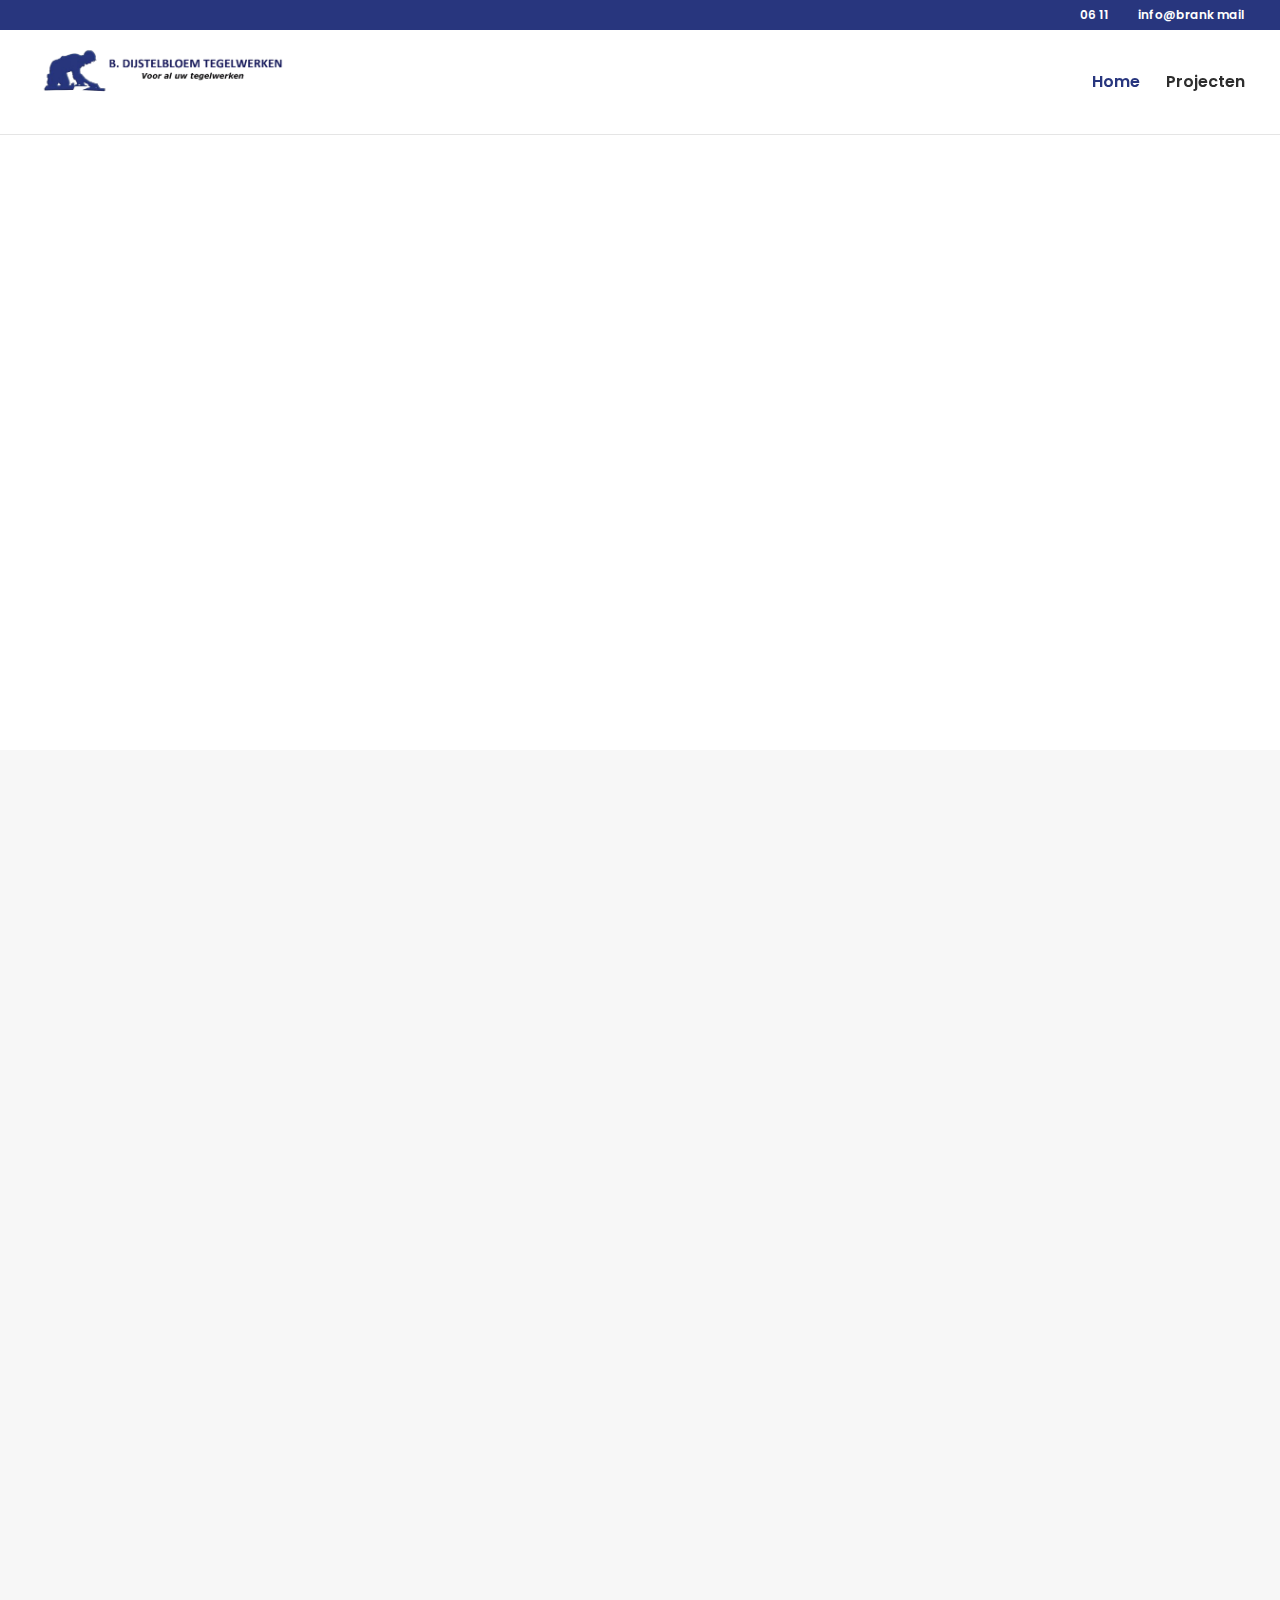
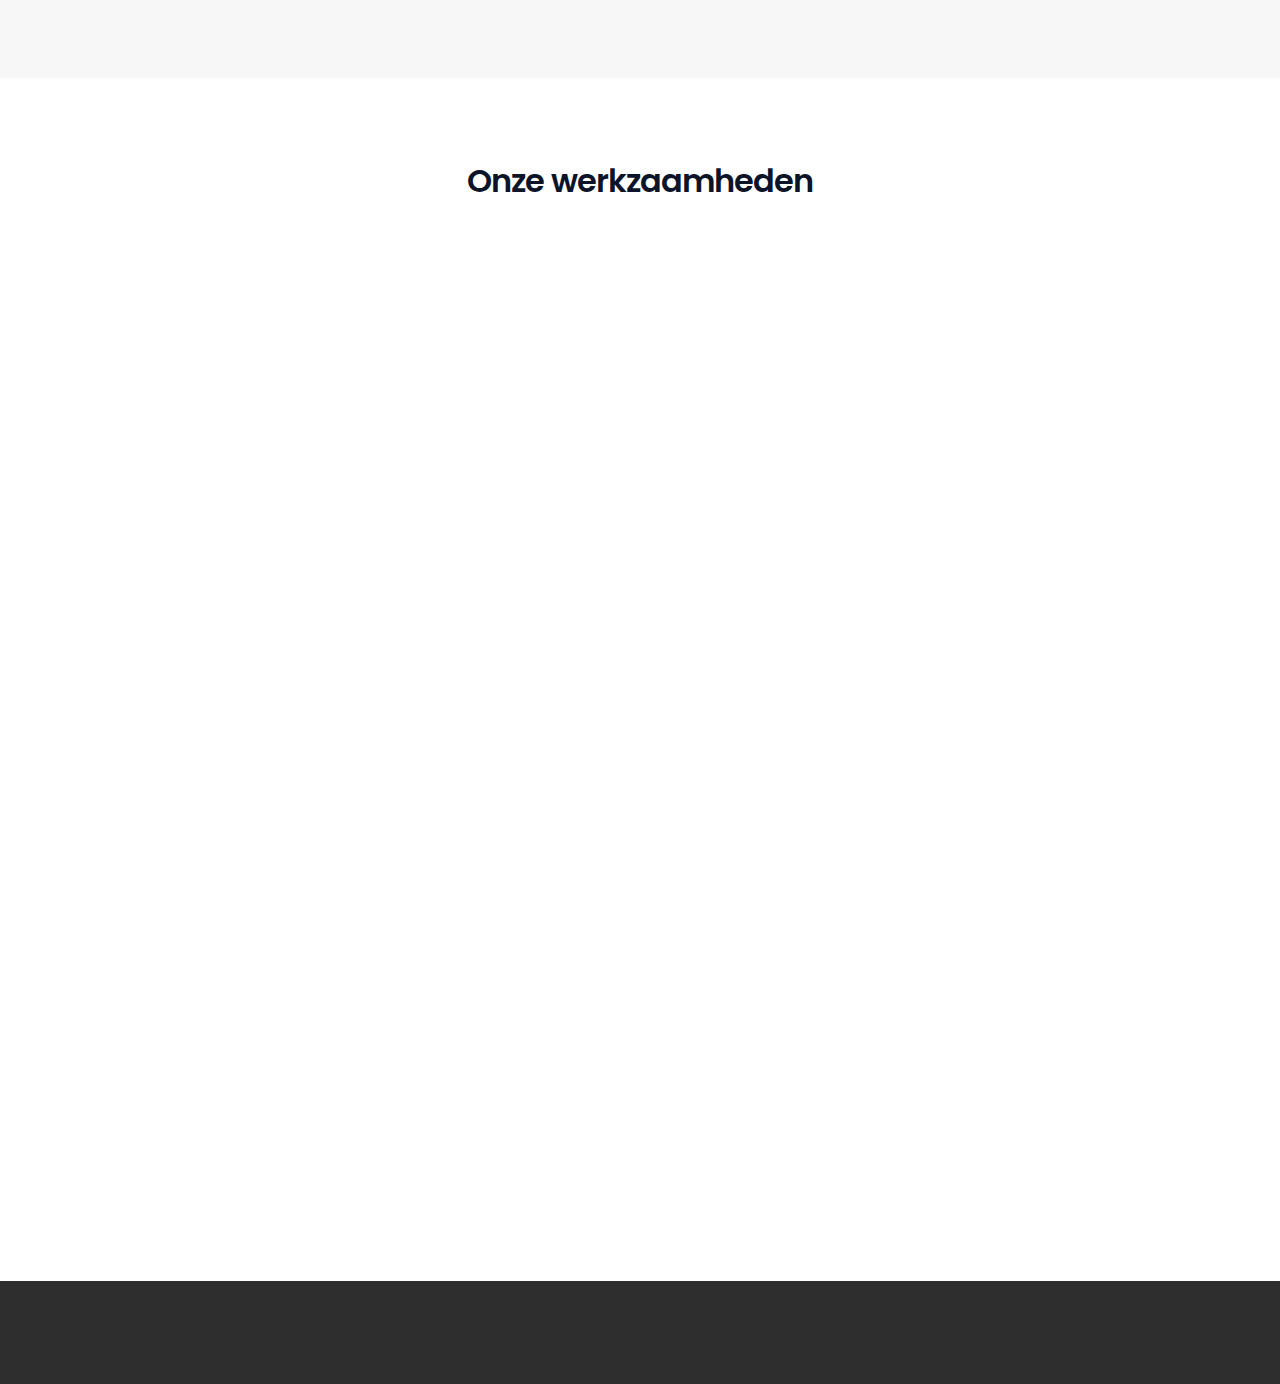
==== index.html @ 15330b08 "Add files via upload" ====
<!DOCTYPE html><html lang="nl-NL" class="js"><head>
	<meta charset="UTF-8">

            <script data-no-defer="1" data-ezscrex="false" data-cfasync="false" data-pagespeed-no-defer="" data-cookieconsent="ignore">
                var ctPublicFunctions = {"_ajax_nonce":"9f8c779be1","_rest_nonce":"93d8915ec2","_ajax_url":"\/wp-admin\/admin-ajax.php","_rest_url":"https:\/\/www.tsgtegelwerken.nl\/wp-json\/","data__cookies_type":"native","data__ajax_type":"rest","text__wait_for_decoding":"Decoding the contact data, let us a few seconds to finish. Anti-Spam by CleanTalk","cookiePrefix":"","wprocket_detected":true}
            </script>
        
            <script data-no-defer="1" data-ezscrex="false" data-cfasync="false" data-pagespeed-no-defer="" data-cookieconsent="ignore">
                var ctPublic = {"_ajax_nonce":"9f8c779be1","settings__forms__check_internal":"0","settings__forms__check_external":"0","settings__forms__search_test":"1","settings__data__bot_detector_enabled":0,"blog_home":"https:\/\/www.tsgtegelwerken.nl\/","pixel__setting":"0","pixel__enabled":false,"pixel__url":null,"data__email_check_before_post":"1","data__cookies_type":"native","data__key_is_ok":true,"data__visible_fields_required":true,"wl_brandname":"Anti-Spam by CleanTalk","wl_brandname_short":"CleanTalk","ct_checkjs_key":"733d17225aa8a069d917a38080933db8c51f7f482f6c4be40bcf3a32fc96d55a","emailEncoderPassKey":"0754a5ff3ed6efadb011b9f351bb01e7","bot_detector_forms_excluded":"W10=","advancedCacheExists":true,"varnishCacheExists":false,"wc_ajax_add_to_cart":false}
            </script>
        <script type="text/javascript">
			let jqueryParams=[],jQuery=function(r){return jqueryParams=[...jqueryParams,r],jQuery},$=function(r){return jqueryParams=[...jqueryParams,r],$};window.jQuery=jQuery,window.$=jQuery;let customHeadScripts=!1;jQuery.fn=jQuery.prototype={},$.fn=jQuery.prototype={},jQuery.noConflict=function(r){if(window.jQuery)return jQuery=window.jQuery,$=window.jQuery,customHeadScripts=!0,jQuery.noConflict},jQuery.ready=function(r){jqueryParams=[...jqueryParams,r]},$.ready=function(r){jqueryParams=[...jqueryParams,r]},jQuery.load=function(r){jqueryParams=[...jqueryParams,r]},$.load=function(r){jqueryParams=[...jqueryParams,r]},jQuery.fn.ready=function(r){jqueryParams=[...jqueryParams,r]},$.fn.ready=function(r){jqueryParams=[...jqueryParams,r]};</script>
	<!-- This site is optimized with the Yoast SEO plugin v23.4 - https://yoast.com/wordpress/plugins/seo/ -->
	<title>B. Dijstelbloem tegelwerken</title><link rel="preload" data-rocket-preload="" as="image" href="images/spectux_logo.png" fetchpriority="high">
	<meta name="description" content="Tegelzetter uit geldrop met passie voor het vak en een precies oog.">
	<meta property="og:locale" content="nl_NL">
	<meta property="og:type" content="website">
	<meta property="og:title" content="B. Dijstelbloem tegelwerken">
	<meta property="og:description" content="Tegelzetter uit geldrop met passie voor het vak en een precies oog.">
	<meta property="og:url" content="https://www.tsgtegelwerken.nl/">
	<meta property="og:site_name" content="B. Dijstelbloem tegelwerken">
	<meta name="twitter:card" content="summary_large_image">	<!-- / Yoast SEO plugin. -->


<link rel="dns-prefetch" href="//fonts.googleapis.com">
<link rel="dns-prefetch" href="//connect.facebook.net">
<link rel="dns-prefetch" href="//www.facebook.com">
<link rel="dns-prefetch" href="//www.google-analytics.com">
<link rel="dns-prefetch" href="//plus.google.com">
<link rel="dns-prefetch" href="//www.socialintents.com">
<link rel="dns-prefetch" href="//cdn.jsdelivr.net">
<link rel="dns-prefetch" href="//netdna.bootstrapcdn.com">
<link rel="dns-prefetch" href="//stats.g.doubleclick.net">
<link rel="dns-prefetch" href="//www.google.com">
<link rel="dns-prefetch" href="//fonts.gstatic.com">
<link rel="alternate" type="application/rss+xml" title="B. Dijstelbloem"
<link rel="icon" type="image/png" href="images/spectux_logo.png">
<link rel="alternate" type="application/rss+xml" title="B. Dijstelbloem"
<meta content="Divi v.4.27.1" name="generator"><style id="wp-block-library-theme-inline-css" type="text/css">
.wp-block-audio :where(figcaption){color:#555;font-size:13px;text-align:center}.is-dark-theme .wp-block-audio :where(figcaption){color:#ffffffa6}.wp-block-audio{margin:0 0 1em}.wp-block-code{border:1px solid #ccc;border-radius:4px;font-family:Menlo,Consolas,monaco,monospace;padding:.8em 1em}.wp-block-embed :where(figcaption){color:#555;font-size:13px;text-align:center}.is-dark-theme .wp-block-embed :where(figcaption){color:#ffffffa6}.wp-block-embed{margin:0 0 1em}.blocks-gallery-caption{color:#555;font-size:13px;text-align:center}.is-dark-theme .blocks-gallery-caption{color:#ffffffa6}:root :where(.wp-block-image figcaption){color:#555;font-size:13px;text-align:center}.is-dark-theme :root :where(.wp-block-image figcaption){color:#ffffffa6}.wp-block-image{margin:0 0 1em}.wp-block-pullquote{border-bottom:4px solid;border-top:4px solid;color:currentColor;margin-bottom:1.75em}.wp-block-pullquote cite,.wp-block-pullquote footer,.wp-block-pullquote__citation{color:currentColor;font-size:.8125em;font-style:normal;text-transform:uppercase}.wp-block-quote{border-left:.25em solid;margin:0 0 1.75em;padding-left:1em}.wp-block-quote cite,.wp-block-quote footer{color:currentColor;font-size:.8125em;font-style:normal;position:relative}.wp-block-quote.has-text-align-right{border-left:none;border-right:.25em solid;padding-left:0;padding-right:1em}.wp-block-quote.has-text-align-center{border:none;padding-left:0}.wp-block-quote.is-large,.wp-block-quote.is-style-large,.wp-block-quote.is-style-plain{border:none}.wp-block-search .wp-block-search__label{font-weight:700}.wp-block-search__button{border:1px solid #ccc;padding:.375em .625em}:where(.wp-block-group.has-background){padding:1.25em 2.375em}.wp-block-separator.has-css-opacity{opacity:.4}.wp-block-separator{border:none;border-bottom:2px solid;margin-left:auto;margin-right:auto}.wp-block-separator.has-alpha-channel-opacity{opacity:1}.wp-block-separator:not(.is-style-wide):not(.is-style-dots){width:100px}.wp-block-separator.has-background:not(.is-style-dots){border-bottom:none;height:1px}.wp-block-separator.has-background:not(.is-style-wide):not(.is-style-dots){height:2px}.wp-block-table{margin:0 0 1em}.wp-block-table td,.wp-block-table th{word-break:normal}.wp-block-table :where(figcaption){color:#555;font-size:13px;text-align:center}.is-dark-theme .wp-block-table :where(figcaption){color:#ffffffa6}.wp-block-video :where(figcaption){color:#555;font-size:13px;text-align:center}.is-dark-theme .wp-block-video :where(figcaption){color:#ffffffa6}.wp-block-video{margin:0 0 1em}:root :where(.wp-block-template-part.has-background){margin-bottom:0;margin-top:0;padding:1.25em 2.375em}
</style>
<style id="global-styles-inline-css" type="text/css">
:root{--wp--preset--aspect-ratio--square: 1;--wp--preset--aspect-ratio--4-3: 4/3;--wp--preset--aspect-ratio--3-4: 3/4;--wp--preset--aspect-ratio--3-2: 3/2;--wp--preset--aspect-ratio--2-3: 2/3;--wp--preset--aspect-ratio--16-9: 16/9;--wp--preset--aspect-ratio--9-16: 9/16;--wp--preset--color--black: #000000;--wp--preset--color--cyan-bluish-gray: #abb8c3;--wp--preset--color--white: #ffffff;--wp--preset--color--pale-pink: #f78da7;--wp--preset--color--vivid-red: #cf2e2e;--wp--preset--color--luminous-vivid-orange: #ff6900;--wp--preset--color--luminous-vivid-amber: #fcb900;--wp--preset--color--light-green-cyan: #7bdcb5;--wp--preset--color--vivid-green-cyan: #00d084;--wp--preset--color--pale-cyan-blue: #8ed1fc;--wp--preset--color--vivid-cyan-blue: #0693e3;--wp--preset--color--vivid-purple: #9b51e0;--wp--preset--gradient--vivid-cyan-blue-to-vivid-purple: linear-gradient(135deg,rgba(6,147,227,1) 0%,rgb(155,81,224) 100%);--wp--preset--gradient--light-green-cyan-to-vivid-green-cyan: linear-gradient(135deg,rgb(122,220,180) 0%,rgb(0,208,130) 100%);--wp--preset--gradient--luminous-vivid-amber-to-luminous-vivid-orange: linear-gradient(135deg,rgba(252,185,0,1) 0%,rgba(255,105,0,1) 100%);--wp--preset--gradient--luminous-vivid-orange-to-vivid-red: linear-gradient(135deg,rgba(255,105,0,1) 0%,rgb(207,46,46) 100%);--wp--preset--gradient--very-light-gray-to-cyan-bluish-gray: linear-gradient(135deg,rgb(238,238,238) 0%,rgb(169,184,195) 100%);--wp--preset--gradient--cool-to-warm-spectrum: linear-gradient(135deg,rgb(74,234,220) 0%,rgb(151,120,209) 20%,rgb(207,42,186) 40%,rgb(238,44,130) 60%,rgb(251,105,98) 80%,rgb(254,248,76) 100%);--wp--preset--gradient--blush-light-purple: linear-gradient(135deg,rgb(255,206,236) 0%,rgb(152,150,240) 100%);--wp--preset--gradient--blush-bordeaux: linear-gradient(135deg,rgb(254,205,165) 0%,rgb(254,45,45) 50%,rgb(107,0,62) 100%);--wp--preset--gradient--luminous-dusk: linear-gradient(135deg,rgb(255,203,112) 0%,rgb(199,81,192) 50%,rgb(65,88,208) 100%);--wp--preset--gradient--pale-ocean: linear-gradient(135deg,rgb(255,245,203) 0%,rgb(182,227,212) 50%,rgb(51,167,181) 100%);--wp--preset--gradient--electric-grass: linear-gradient(135deg,rgb(202,248,128) 0%,rgb(113,206,126) 100%);--wp--preset--gradient--midnight: linear-gradient(135deg,rgb(2,3,129) 0%,rgb(40,116,252) 100%);--wp--preset--font-size--small: 13px;--wp--preset--font-size--medium: 20px;--wp--preset--font-size--large: 36px;--wp--preset--font-size--x-large: 42px;--wp--preset--spacing--20: 0.44rem;--wp--preset--spacing--30: 0.67rem;--wp--preset--spacing--40: 1rem;--wp--preset--spacing--50: 1.5rem;--wp--preset--spacing--60: 2.25rem;--wp--preset--spacing--70: 3.38rem;--wp--preset--spacing--80: 5.06rem;--wp--preset--shadow--natural: 6px 6px 9px rgba(0, 0, 0, 0.2);--wp--preset--shadow--deep: 12px 12px 50px rgba(0, 0, 0, 0.4);--wp--preset--shadow--sharp: 6px 6px 0px rgba(0, 0, 0, 0.2);--wp--preset--shadow--outlined: 6px 6px 0px -3px rgba(255, 255, 255, 1), 6px 6px rgba(0, 0, 0, 1);--wp--preset--shadow--crisp: 6px 6px 0px rgba(0, 0, 0, 1);}:root { --wp--style--global--content-size: 823px;--wp--style--global--wide-size: 1080px; }:where(body) { margin: 0; }.wp-site-blocks > .alignleft { float: left; margin-right: 2em; }.wp-site-blocks > .alignright { float: right; margin-left: 2em; }.wp-site-blocks > .aligncenter { justify-content: center; margin-left: auto; margin-right: auto; }:where(.is-layout-flex){gap: 0.5em;}:where(.is-layout-grid){gap: 0.5em;}.is-layout-flow > .alignleft{float: left;margin-inline-start: 0;margin-inline-end: 2em;}.is-layout-flow > .alignright{float: right;margin-inline-start: 2em;margin-inline-end: 0;}.is-layout-flow > .aligncenter{margin-left: auto !important;margin-right: auto !important;}.is-layout-constrained > .alignleft{float: left;margin-inline-start: 0;margin-inline-end: 2em;}.is-layout-constrained > .alignright{float: right;margin-inline-start: 2em;margin-inline-end: 0;}.is-layout-constrained > .aligncenter{margin-left: auto !important;margin-right: auto !important;}.is-layout-constrained > :where(:not(.alignleft):not(.alignright):not(.alignfull)){max-width: var(--wp--style--global--content-size);margin-left: auto !important;margin-right: auto !important;}.is-layout-constrained > .alignwide{max-width: var(--wp--style--global--wide-size);}body .is-layout-flex{display: flex;}.is-layout-flex{flex-wrap: wrap;align-items: center;}.is-layout-flex > :is(*, div){margin: 0;}body .is-layout-grid{display: grid;}.is-layout-grid > :is(*, div){margin: 0;}body{padding-top: 0px;padding-right: 0px;padding-bottom: 0px;padding-left: 0px;}:root :where(.wp-element-button, .wp-block-button__link){background-color: #32373c;border-width: 0;color: #fff;font-family: inherit;font-size: inherit;line-height: inherit;padding: calc(0.667em + 2px) calc(1.333em + 2px);text-decoration: none;}.has-black-color{color: var(--wp--preset--color--black) !important;}.has-cyan-bluish-gray-color{color: var(--wp--preset--color--cyan-bluish-gray) !important;}.has-white-color{color: var(--wp--preset--color--white) !important;}.has-pale-pink-color{color: var(--wp--preset--color--pale-pink) !important;}.has-vivid-red-color{color: var(--wp--preset--color--vivid-red) !important;}.has-luminous-vivid-orange-color{color: var(--wp--preset--color--luminous-vivid-orange) !important;}.has-luminous-vivid-amber-color{color: var(--wp--preset--color--luminous-vivid-amber) !important;}.has-light-green-cyan-color{color: var(--wp--preset--color--light-green-cyan) !important;}.has-vivid-green-cyan-color{color: var(--wp--preset--color--vivid-green-cyan) !important;}.has-pale-cyan-blue-color{color: var(--wp--preset--color--pale-cyan-blue) !important;}.has-vivid-cyan-blue-color{color: var(--wp--preset--color--vivid-cyan-blue) !important;}.has-vivid-purple-color{color: var(--wp--preset--color--vivid-purple) !important;}.has-black-background-color{background-color: var(--wp--preset--color--black) !important;}.has-cyan-bluish-gray-background-color{background-color: var(--wp--preset--color--cyan-bluish-gray) !important;}.has-white-background-color{background-color: var(--wp--preset--color--white) !important;}.has-pale-pink-background-color{background-color: var(--wp--preset--color--pale-pink) !important;}.has-vivid-red-background-color{background-color: var(--wp--preset--color--vivid-red) !important;}.has-luminous-vivid-orange-background-color{background-color: var(--wp--preset--color--luminous-vivid-orange) !important;}.has-luminous-vivid-amber-background-color{background-color: var(--wp--preset--color--luminous-vivid-amber) !important;}.has-light-green-cyan-background-color{background-color: var(--wp--preset--color--light-green-cyan) !important;}.has-vivid-green-cyan-background-color{background-color: var(--wp--preset--color--vivid-green-cyan) !important;}.has-pale-cyan-blue-background-color{background-color: var(--wp--preset--color--pale-cyan-blue) !important;}.has-vivid-cyan-blue-background-color{background-color: var(--wp--preset--color--vivid-cyan-blue) !important;}.has-vivid-purple-background-color{background-color: var(--wp--preset--color--vivid-purple) !important;}.has-black-border-color{border-color: var(--wp--preset--color--black) !important;}.has-cyan-bluish-gray-border-color{border-color: var(--wp--preset--color--cyan-bluish-gray) !important;}.has-white-border-color{border-color: var(--wp--preset--color--white) !important;}.has-pale-pink-border-color{border-color: var(--wp--preset--color--pale-pink) !important;}.has-vivid-red-border-color{border-color: var(--wp--preset--color--vivid-red) !important;}.has-luminous-vivid-orange-border-color{border-color: var(--wp--preset--color--luminous-vivid-orange) !important;}.has-luminous-vivid-amber-border-color{border-color: var(--wp--preset--color--luminous-vivid-amber) !important;}.has-light-green-cyan-border-color{border-color: var(--wp--preset--color--light-green-cyan) !important;}.has-vivid-green-cyan-border-color{border-color: var(--wp--preset--color--vivid-green-cyan) !important;}.has-pale-cyan-blue-border-color{border-color: var(--wp--preset--color--pale-cyan-blue) !important;}.has-vivid-cyan-blue-border-color{border-color: var(--wp--preset--color--vivid-cyan-blue) !important;}.has-vivid-purple-border-color{border-color: var(--wp--preset--color--vivid-purple) !important;}.has-vivid-cyan-blue-to-vivid-purple-gradient-background{background: var(--wp--preset--gradient--vivid-cyan-blue-to-vivid-purple) !important;}.has-light-green-cyan-to-vivid-green-cyan-gradient-background{background: var(--wp--preset--gradient--light-green-cyan-to-vivid-green-cyan) !important;}.has-luminous-vivid-amber-to-luminous-vivid-orange-gradient-background{background: var(--wp--preset--gradient--luminous-vivid-amber-to-luminous-vivid-orange) !important;}.has-luminous-vivid-orange-to-vivid-red-gradient-background{background: var(--wp--preset--gradient--luminous-vivid-orange-to-vivid-red) !important;}.has-very-light-gray-to-cyan-bluish-gray-gradient-background{background: var(--wp--preset--gradient--very-light-gray-to-cyan-bluish-gray) !important;}.has-cool-to-warm-spectrum-gradient-background{background: var(--wp--preset--gradient--cool-to-warm-spectrum) !important;}.has-blush-light-purple-gradient-background{background: var(--wp--preset--gradient--blush-light-purple) !important;}.has-blush-bordeaux-gradient-background{background: var(--wp--preset--gradient--blush-bordeaux) !important;}.has-luminous-dusk-gradient-background{background: var(--wp--preset--gradient--luminous-dusk) !important;}.has-pale-ocean-gradient-background{background: var(--wp--preset--gradient--pale-ocean) !important;}.has-electric-grass-gradient-background{background: var(--wp--preset--gradient--electric-grass) !important;}.has-midnight-gradient-background{background: var(--wp--preset--gradient--midnight) !important;}.has-small-font-size{font-size: var(--wp--preset--font-size--small) !important;}.has-medium-font-size{font-size: var(--wp--preset--font-size--medium) !important;}.has-large-font-size{font-size: var(--wp--preset--font-size--large) !important;}.has-x-large-font-size{font-size: var(--wp--preset--font-size--x-large) !important;}
:where(.wp-block-post-template.is-layout-flex){gap: 1.25em;}:where(.wp-block-post-template.is-layout-grid){gap: 1.25em;}
:where(.wp-block-columns.is-layout-flex){gap: 2em;}:where(.wp-block-columns.is-layout-grid){gap: 2em;}
:root :where(.wp-block-pullquote){font-size: 1.5em;line-height: 1.6;}
</style>
<link rel="stylesheet" id="ct_public_css-css" href="css/cleantalk-public.min.css" type="text/css" media="all">
<link rel="stylesheet" id="wp-statistics-widgets-css-css" href="css/style.css" type="text/css" media="all">
<style id="divi-style-inline-inline-css" type="text/css">
/*!
Theme Name: Divi
Theme URI: http://www.elegantthemes.com/gallery/divi/
Version: 4.27.1
Description: Smart. Flexible. Beautiful. Divi is the most powerful theme in our collection.
Author: Elegant Themes
Author URI: http://www.elegantthemes.com
License: GNU General Public License v2
License URI: http://www.gnu.org/licenses/gpl-2.0.html
*/

a,abbr,acronym,address,applet,b,big,blockquote,body,center,cite,code,dd,del,dfn,div,dl,dt,em,fieldset,font,form,h1,h2,h3,h4,h5,h6,html,i,iframe,img,ins,kbd,label,legend,li,object,ol,p,pre,q,s,samp,small,span,strike,strong,sub,sup,tt,u,ul,var{margin:0;padding:0;border:0;outline:0;font-size:100%;-ms-text-size-adjust:100%;-webkit-text-size-adjust:100%;vertical-align:baseline;background:transparent}body{line-height:1}ol,ul{list-style:none}blockquote,q{quotes:none}blockquote:after,blockquote:before,q:after,q:before{content:"";content:none}blockquote{margin:20px 0 30px;border-left:5px solid;padding-left:20px}:focus{outline:0}del{text-decoration:line-through}pre{overflow:auto;padding:10px}figure{margin:0}table{border-collapse:collapse;border-spacing:0}article,aside,footer,header,hgroup,nav,section{display:block}body{font-family:Open Sans,Arial,sans-serif;font-size:14px;color:#666;background-color:#fff;line-height:1.7em;font-weight:500;-webkit-font-smoothing:antialiased;-moz-osx-font-smoothing:grayscale}body.page-template-page-template-blank-php #page-container{padding-top:0!important}body.et_cover_background{background-size:cover!important;background-position:top!important;background-repeat:no-repeat!important;background-attachment:fixed}a{color:#2ea3f2}a,a:hover{text-decoration:none}p{padding-bottom:1em}p:not(.has-background):last-of-type{padding-bottom:0}p.et_normal_padding{padding-bottom:1em}strong{font-weight:700}cite,em,i{font-style:italic}code,pre{font-family:Courier New,monospace;margin-bottom:10px}ins{text-decoration:none}sub,sup{height:0;line-height:1;position:relative;vertical-align:baseline}sup{bottom:.8em}sub{top:.3em}dl{margin:0 0 1.5em}dl dt{font-weight:700}dd{margin-left:1.5em}blockquote p{padding-bottom:0}embed,iframe,object,video{max-width:100%}h1,h2,h3,h4,h5,h6{color:#333;padding-bottom:10px;line-height:1em;font-weight:500}h1 a,h2 a,h3 a,h4 a,h5 a,h6 a{color:inherit}h1{font-size:30px}h2{font-size:26px}h3{font-size:22px}h4{font-size:18px}h5{font-size:16px}h6{font-size:14px}input{-webkit-appearance:none}input[type=checkbox]{-webkit-appearance:checkbox}input[type=radio]{-webkit-appearance:radio}input.text,input.title,input[type=email],input[type=password],input[type=tel],input[type=text],select,textarea{background-color:#fff;border:1px solid #bbb;padding:2px;color:#4e4e4e}input.text:focus,input.title:focus,input[type=text]:focus,select:focus,textarea:focus{border-color:#2d3940;color:#3e3e3e}input.text,input.title,input[type=text],select,textarea{margin:0}textarea{padding:4px}button,input,select,textarea{font-family:inherit}img{max-width:100%;height:auto}.clear{clear:both}br.clear{margin:0;padding:0}.pagination{clear:both}#et_search_icon:hover,.et-social-icon a:hover,.et_password_protected_form .et_submit_button,.form-submit .et_pb_buttontton.alt.disabled,.nav-single a,.posted_in a{color:#2ea3f2}.et-search-form,blockquote{border-color:#2ea3f2}#main-content{background-color:#fff}.container{width:80%;max-width:1080px;margin:auto;position:relative}body:not(.et-tb) #main-content .container,body:not(.et-tb-has-header) #main-content .container{padding-top:58px}.et_full_width_page #main-content .container:before{display:none}.main_title{margin-bottom:20px}.et_password_protected_form .et_submit_button:hover,.form-submit .et_pb_button:hover{background:rgba(0,0,0,.05)}.et_button_icon_visible .et_pb_button{padding-right:2em;padding-left:.7em}.et_button_icon_visible .et_pb_button:after{opacity:1;margin-left:0}.et_button_left .et_pb_button:hover:after{left:.15em}.et_button_left .et_pb_button:after{margin-left:0;left:1em}.et_button_icon_visible.et_button_left .et_pb_button,.et_button_left .et_pb_button:hover,.et_button_left .et_pb_module .et_pb_button:hover{padding-left:2em;padding-right:.7em}.et_button_icon_visible.et_button_left .et_pb_button:after,.et_button_left .et_pb_button:hover:after{left:.15em}.et_password_protected_form .et_submit_button:hover,.form-submit .et_pb_button:hover{padding:.3em 1em}.et_button_no_icon .et_pb_button:after{display:none}.et_button_no_icon.et_button_icon_visible.et_button_left .et_pb_button,.et_button_no_icon.et_button_left .et_pb_button:hover,.et_button_no_icon .et_pb_button,.et_button_no_icon .et_pb_button:hover{padding:.3em 1em!important}.et_button_custom_icon .et_pb_button:after{line-height:1.7em}.et_button_custom_icon.et_button_icon_visible .et_pb_button:after,.et_button_custom_icon .et_pb_button:hover:after{margin-left:.3em}#left-area .post_format-post-format-gallery .wp-block-gallery:first-of-type{padding:0;margin-bottom:-16px}.entry-content table:not(.variations){border:1px solid #eee;margin:0 0 15px;text-align:left;width:100%}.entry-content thead th,.entry-content tr th{color:#555;font-weight:700;padding:9px 24px}.entry-content tr td{border-top:1px solid #eee;padding:6px 24px}#left-area ul,.entry-content ul,.et-l--body ul,.et-l--footer ul,.et-l--header ul{list-style-type:disc;padding:0 0 23px 1em;line-height:26px}#left-area ol,.entry-content ol,.et-l--body ol,.et-l--footer ol,.et-l--header ol{list-style-type:decimal;list-style-position:inside;padding:0 0 23px;line-height:26px}#left-area ul li ul,.entry-content ul li ol{padding:2px 0 2px 20px}#left-area ol li ul,.entry-content ol li ol,.et-l--body ol li ol,.et-l--footer ol li ol,.et-l--header ol li ol{padding:2px 0 2px 35px}#left-area ul.wp-block-gallery{display:-webkit-box;display:-ms-flexbox;display:flex;-ms-flex-wrap:wrap;flex-wrap:wrap;list-style-type:none;padding:0}#left-area ul.products{padding:0!important;line-height:1.7!important;list-style:none!important}.gallery-item a{display:block}.gallery-caption,.gallery-item a{width:90%}#wpadminbar{z-index:100001}#left-area .post-meta{font-size:14px;padding-bottom:15px}#left-area .post-meta a{text-decoration:none;color:#666}#left-area .et_featured_image{padding-bottom:7px}.single .post{padding-bottom:25px}body.single .et_audio_content{margin-bottom:-6px}.nav-single a{text-decoration:none;color:#2ea3f2;font-size:14px;font-weight:400}.nav-previous{float:left}.nav-next{float:right}.et_password_protected_form p input{background-color:#eee;border:none!important;width:100%!important;border-radius:0!important;font-size:14px;color:#999!important;padding:16px!important;-webkit-box-sizing:border-box;box-sizing:border-box}.et_password_protected_form label{display:none}.et_password_protected_form .et_submit_button{font-family:inherit;display:block;float:right;margin:8px auto 0;cursor:pointer}.post-password-required p.nocomments.container{max-width:100%}.post-password-required p.nocomments.container:before{display:none}.aligncenter,div.post .new-post .aligncenter{display:block;margin-left:auto;margin-right:auto}.wp-caption{border:1px solid #ddd;text-align:center;background-color:#f3f3f3;margin-bottom:10px;max-width:96%;padding:8px}.wp-caption.alignleft{margin:0 30px 20px 0}.wp-caption.alignright{margin:0 0 20px 30px}.wp-caption img{margin:0;padding:0;border:0}.wp-caption p.wp-caption-text{font-size:12px;padding:0 4px 5px;margin:0}.alignright{float:right}.alignleft{float:left}img.alignleft{display:inline;float:left;margin-right:15px}img.alignright{display:inline;float:right;margin-left:15px}.page.et_pb_pagebuilder_layout #main-content{background-color:transparent}body #main-content .et_builder_inner_content>h1,body #main-content .et_builder_inner_content>h2,body #main-content .et_builder_inner_content>h3,body #main-content .et_builder_inner_content>h4,body #main-content .et_builder_inner_content>h5,body #main-content .et_builder_inner_content>h6{line-height:1.4em}body #main-content .et_builder_inner_content>p{line-height:1.7em}.wp-block-pullquote{margin:20px 0 30px}.wp-block-pullquote.has-background blockquote{border-left:none}.wp-block-group.has-background{padding:1.5em 1.5em .5em}@media (min-width:981px){#left-area{width:79.125%;padding-bottom:23px}#main-content .container:before{content:"";position:absolute;top:0;height:100%;width:1px;background-color:#e2e2e2}.et_full_width_page #left-area,.et_no_sidebar #left-area{float:none;width:100%!important}.et_full_width_page #left-area{padding-bottom:0}.et_no_sidebar #main-content .container:before{display:none}}@media (max-width:980px){#page-container{padding-top:80px}.et-tb #page-container,.et-tb-has-header #page-container{padding-top:0!important}#left-area,#sidebar{width:100%!important}#main-content .container:before{display:none!important}.et_full_width_page .et_gallery_item:nth-child(4n+1){clear:none}}@media print{#page-container{padding-top:0!important}}#wp-admin-bar-et-use-visual-builder a:before{font-family:ETmodules!important;content:"\e625";font-size:30px!important;width:28px;margin-top:-3px;color:#974df3!important}#wp-admin-bar-et-use-visual-builder:hover a:before{color:#fff!important}#wp-admin-bar-et-use-visual-builder:hover a,#wp-admin-bar-et-use-visual-builder a:hover{transition:background-color .5s ease;-webkit-transition:background-color .5s ease;-moz-transition:background-color .5s ease;background-color:#7e3bd0!important;color:#fff!important}* html .clearfix,:first-child+html .clearfix{zoom:1}.iphone .et_pb_section_video_bg video::-webkit-media-controls-start-playback-button{display:none!important;-webkit-appearance:none}.et_mobile_device .et_pb_section_parallax .et_pb_parallax_css{background-attachment:scroll}.et-social-facebook a.icon:before{content:"\e093"}.et-social-twitter a.icon:before{content:"\e094"}.et-social-google-plus a.icon:before{content:"\e096"}.et-social-instagram a.icon:before{content:"\e09a"}.et-social-rss a.icon:before{content:"\e09e"}.ai1ec-single-event:after{content:" ";display:table;clear:both}.evcal_event_details .evcal_evdata_cell .eventon_details_shading_bot.eventon_details_shading_bot{z-index:3}.wp-block-divi-layout{margin-bottom:1em}*{-webkit-box-sizing:border-box;box-sizing:border-box}#et-info-email:before,#et-info-phone:before,#et_search_icon:before,.comment-reply-link:after,.et-cart-info span:before,.et-pb-arrow-next:before,.et-pb-arrow-prev:before,.et-social-icon a:before,.et_audio_container .mejs-playpause-button button:before,.et_audio_container .mejs-volume-button button:before,.et_overlay:before,.et_password_protected_form .et_submit_button:after,.et_pb_button:after,.et_pb_contact_reset:after,.et_pb_contact_submit:after,.et_pb_font_icon:before,.et_pb_newsletter_button:after,.et_pb_pricing_table_button:after,.et_pb_promo_button:after,.et_pb_testimonial:before,.et_pb_toggle_title:before,.form-submit .et_pb_button:after,.mobile_menu_bar:before,a.et_pb_more_button:after{font-family:ETmodules!important;speak:none;font-style:normal;font-weight:400;-webkit-font-feature-settings:normal;font-feature-settings:normal;font-variant:normal;text-transform:none;line-height:1;-webkit-font-smoothing:antialiased;-moz-osx-font-smoothing:grayscale;text-shadow:0 0;direction:ltr}.et-pb-icon,.et_pb_custom_button_icon.et_pb_button:after,.et_pb_login .et_pb_custom_button_icon.et_pb_button:after,.et_pb_woo_custom_button_icon .button.et_pb_custom_button_icon.et_pb_button:after,.et_pb_woo_custom_button_icon .button.et_pb_custom_button_icon.et_pb_button:hover:after{content:attr(data-icon)}.et-pb-icon{font-family:ETmodules;speak:none;font-weight:400;-webkit-font-feature-settings:normal;font-feature-settings:normal;font-variant:normal;text-transform:none;line-height:1;-webkit-font-smoothing:antialiased;font-size:96px;font-style:normal;display:inline-block;-webkit-box-sizing:border-box;box-sizing:border-box;direction:ltr}#et-ajax-saving{display:none;-webkit-transition:background .3s,-webkit-box-shadow .3s;transition:background .3s,-webkit-box-shadow .3s;transition:background .3s,box-shadow .3s;transition:background .3s,box-shadow .3s,-webkit-box-shadow .3s;-webkit-box-shadow:rgba(0,139,219,.247059) 0 0 60px;box-shadow:0 0 60px rgba(0,139,219,.247059);position:fixed;top:50%;left:50%;width:50px;height:50px;background:#fff;border-radius:50px;margin:-25px 0 0 -25px;z-index:999999;text-align:center}#et-ajax-saving img{margin:9px}.et-safe-mode-indicator,.et-safe-mode-indicator:focus,.et-safe-mode-indicator:hover{-webkit-box-shadow:0 5px 10px rgba(41,196,169,.15);box-shadow:0 5px 10px rgba(41,196,169,.15);background:#29c4a9;color:#fff;font-size:14px;font-weight:600;padding:12px;line-height:16px;border-radius:3px;position:fixed;bottom:30px;right:30px;z-index:999999;text-decoration:none;font-family:Open Sans,sans-serif;-webkit-font-smoothing:antialiased;-moz-osx-font-smoothing:grayscale}.et_pb_button{font-size:20px;font-weight:500;padding:.3em 1em;line-height:1.7em!important;background-color:transparent;background-size:cover;background-position:50%;background-repeat:no-repeat;border:2px solid;border-radius:3px;-webkit-transition-duration:.2s;transition-duration:.2s;-webkit-transition-property:all!important;transition-property:all!important}.et_pb_button,.et_pb_button_inner{position:relative}.et_pb_button:hover,.et_pb_module .et_pb_button:hover{border:2px solid transparent;padding:.3em 2em .3em .7em}.et_pb_button:hover{background-color:hsla(0,0%,100%,.2)}.et_pb_bg_layout_light.et_pb_button:hover,.et_pb_bg_layout_light .et_pb_button:hover{background-color:rgba(0,0,0,.05)}.et_pb_button:after,.et_pb_button:before{font-size:32px;line-height:1em;content:"\35";opacity:0;position:absolute;margin-left:-1em;-webkit-transition:all .2s;transition:all .2s;text-transform:none;-webkit-font-feature-settings:"kern" off;font-feature-settings:"kern" off;font-variant:none;font-style:normal;font-weight:400;text-shadow:none}.et_pb_button.et_hover_enabled:hover:after,.et_pb_button.et_pb_hovered:hover:after{-webkit-transition:none!important;transition:none!important}.et_pb_button:before{display:none}.et_pb_button:hover:after{opacity:1;margin-left:0}.et_pb_column_1_3 h1,.et_pb_column_1_4 h1,.et_pb_column_1_5 h1,.et_pb_column_1_6 h1,.et_pb_column_2_5 h1{font-size:26px}.et_pb_column_1_3 h2,.et_pb_column_1_4 h2,.et_pb_column_1_5 h2,.et_pb_column_1_6 h2,.et_pb_column_2_5 h2{font-size:23px}.et_pb_column_1_3 h3,.et_pb_column_1_4 h3,.et_pb_column_1_5 h3,.et_pb_column_1_6 h3,.et_pb_column_2_5 h3{font-size:20px}.et_pb_column_1_3 h4,.et_pb_column_1_4 h4,.et_pb_column_1_5 h4,.et_pb_column_1_6 h4,.et_pb_column_2_5 h4{font-size:18px}.et_pb_column_1_3 h5,.et_pb_column_1_4 h5,.et_pb_column_1_5 h5,.et_pb_column_1_6 h5,.et_pb_column_2_5 h5{font-size:16px}.et_pb_column_1_3 h6,.et_pb_column_1_4 h6,.et_pb_column_1_5 h6,.et_pb_column_1_6 h6,.et_pb_column_2_5 h6{font-size:15px}.et_pb_bg_layout_dark,.et_pb_bg_layout_dark h1,.et_pb_bg_layout_dark h2,.et_pb_bg_layout_dark h3,.et_pb_bg_layout_dark h4,.et_pb_bg_layout_dark h5,.et_pb_bg_layout_dark h6{color:#fff!important}.et_pb_module.et_pb_text_align_left{text-align:left}.et_pb_module.et_pb_text_align_center{text-align:center}.et_pb_module.et_pb_text_align_right{text-align:right}.et_pb_module.et_pb_text_align_justified{text-align:justify}.clearfix:after{visibility:hidden;display:block;font-size:0;content:" ";clear:both;height:0}.et_pb_bg_layout_light .et_pb_more_button{color:#2ea3f2}.et_builder_inner_content{position:relative;z-index:1}header .et_builder_inner_content{z-index:2}.et_pb_css_mix_blend_mode_passthrough{mix-blend-mode:unset!important}.et_pb_image_container{margin:-20px -20px 29px}.et_pb_module_inner{position:relative}.et_hover_enabled_preview{z-index:2}.et_hover_enabled:hover{position:relative;z-index:2}.et_pb_all_tabs,.et_pb_module,.et_pb_posts_nav a,.et_pb_tab,.et_pb_with_background{position:relative;background-size:cover;background-position:50%;background-repeat:no-repeat}.et_pb_background_mask,.et_pb_background_pattern{bottom:0;left:0;position:absolute;right:0;top:0}.et_pb_background_mask{background-size:calc(100% + 2px) calc(100% + 2px);background-repeat:no-repeat;background-position:50%;overflow:hidden}.et_pb_background_pattern{background-position:0 0;background-repeat:repeat}.et_pb_with_border{position:relative;border:0 solid #333}.post-password-required .et_pb_row{padding:0;width:100%}.post-password-required .et_password_protected_form{min-height:0}body.et_pb_pagebuilder_layout.et_pb_show_title .post-password-required .et_password_protected_form h1,body:not(.et_pb_pagebuilder_layout) .post-password-required .et_password_protected_form h1{display:none}.et_pb_no_bg{padding:0!important}.et_overlay.et_pb_inline_icon:before,.et_pb_inline_icon:before{content:attr(data-icon)}.et_pb_more_button{color:inherit;text-shadow:none;text-decoration:none;display:inline-block;margin-top:20px}.et_parallax_bg_wrap{overflow:hidden;position:absolute;top:0;right:0;bottom:0;left:0}.et_parallax_bg{background-repeat:no-repeat;background-position:top;background-size:cover;position:absolute;bottom:0;left:0;width:100%;height:100%;display:block}.et_parallax_bg.et_parallax_bg__hover,.et_parallax_bg.et_parallax_bg_phone,.et_parallax_bg.et_parallax_bg_tablet,.et_parallax_gradient.et_parallax_gradient__hover,.et_parallax_gradient.et_parallax_gradient_phone,.et_parallax_gradient.et_parallax_gradient_tablet,.et_pb_section_parallax_hover:hover .et_parallax_bg:not(.et_parallax_bg__hover),.et_pb_section_parallax_hover:hover .et_parallax_gradient:not(.et_parallax_gradient__hover){display:none}.et_pb_section_parallax_hover:hover .et_parallax_bg.et_parallax_bg__hover,.et_pb_section_parallax_hover:hover .et_parallax_gradient.et_parallax_gradient__hover{display:block}.et_parallax_gradient{bottom:0;display:block;left:0;position:absolute;right:0;top:0}.et_pb_module.et_pb_section_parallax,.et_pb_posts_nav a.et_pb_section_parallax,.et_pb_tab.et_pb_section_parallax{position:relative}.et_pb_section_parallax .et_pb_parallax_css,.et_pb_slides .et_parallax_bg.et_pb_parallax_css{background-attachment:fixed}body.et-bfb .et_pb_section_parallax .et_pb_parallax_css,body.et-bfb .et_pb_slides .et_parallax_bg.et_pb_parallax_css{background-attachment:scroll;bottom:auto}.et_pb_section_parallax.et_pb_column .et_pb_module,.et_pb_section_parallax.et_pb_row .et_pb_column,.et_pb_section_parallax.et_pb_row .et_pb_module{z-index:9;position:relative}.et_pb_more_button:hover:after{opacity:1;margin-left:0}.et_pb_preload .et_pb_section_video_bg,.et_pb_preload>div{visibility:hidden}.et_pb_preload,.et_pb_section.et_pb_section_video.et_pb_preload{position:relative;background:#464646!important}.et_pb_preload:before{content:"";position:absolute;top:50%;left:50%;background:url(images/preloader.gif) no-repeat;border-radius:32px;width:32px;height:32px;margin:-16px 0 0 -16px}.box-shadow-overlay{position:absolute;top:0;left:0;width:100%;height:100%;z-index:10;pointer-events:none}.et_pb_section>.box-shadow-overlay~.et_pb_row{z-index:11}body.safari .section_has_divider{will-change:transform}.et_pb_row>.box-shadow-overlay{z-index:8}.has-box-shadow-overlay{position:relative}.et_clickable{cursor:pointer}.screen-reader-text{border:0;clip:rect(1px,1px,1px,1px);-webkit-clip-path:inset(50%);clip-path:inset(50%);height:1px;margin:-1px;overflow:hidden;padding:0;position:absolute!important;width:1px;word-wrap:normal!important}.et_multi_view_hidden,.et_multi_view_hidden_image{display:none!important}@keyframes multi-view-image-fade{0%{opacity:0}10%{opacity:.1}20%{opacity:.2}30%{opacity:.3}40%{opacity:.4}50%{opacity:.5}60%{opacity:.6}70%{opacity:.7}80%{opacity:.8}90%{opacity:.9}to{opacity:1}}.et_multi_view_image__loading{visibility:hidden}.et_multi_view_image__loaded{-webkit-animation:multi-view-image-fade .5s;animation:multi-view-image-fade .5s}#et-pb-motion-effects-offset-tracker{visibility:hidden!important;opacity:0;position:absolute;top:0;left:0}.et-pb-before-scroll-animation{opacity:0}header.et-l.et-l--header:after{clear:both;display:block;content:""}.et_pb_module{-webkit-animation-timing-function:linear;animation-timing-function:linear;-webkit-animation-duration:.2s;animation-duration:.2s}@-webkit-keyframes fadeBottom{0%{opacity:0;-webkit-transform:translateY(10%);transform:translateY(10%)}to{opacity:1;-webkit-transform:translateY(0);transform:translateY(0)}}@keyframes fadeBottom{0%{opacity:0;-webkit-transform:translateY(10%);transform:translateY(10%)}to{opacity:1;-webkit-transform:translateY(0);transform:translateY(0)}}@-webkit-keyframes fadeLeft{0%{opacity:0;-webkit-transform:translateX(-10%);transform:translateX(-10%)}to{opacity:1;-webkit-transform:translateX(0);transform:translateX(0)}}@keyframes fadeLeft{0%{opacity:0;-webkit-transform:translateX(-10%);transform:translateX(-10%)}to{opacity:1;-webkit-transform:translateX(0);transform:translateX(0)}}@-webkit-keyframes fadeRight{0%{opacity:0;-webkit-transform:translateX(10%);transform:translateX(10%)}to{opacity:1;-webkit-transform:translateX(0);transform:translateX(0)}}@keyframes fadeRight{0%{opacity:0;-webkit-transform:translateX(10%);transform:translateX(10%)}to{opacity:1;-webkit-transform:translateX(0);transform:translateX(0)}}@-webkit-keyframes fadeTop{0%{opacity:0;-webkit-transform:translateY(-10%);transform:translateY(-10%)}to{opacity:1;-webkit-transform:translateX(0);transform:translateX(0)}}@keyframes fadeTop{0%{opacity:0;-webkit-transform:translateY(-10%);transform:translateY(-10%)}to{opacity:1;-webkit-transform:translateX(0);transform:translateX(0)}}@-webkit-keyframes fadeIn{0%{opacity:0}to{opacity:1}}@keyframes fadeIn{0%{opacity:0}to{opacity:1}}.et-waypoint:not(.et_pb_counters){opacity:0}@media (min-width:981px){.et_pb_section.et_section_specialty div.et_pb_row .et_pb_column .et_pb_column .et_pb_module.et-last-child,.et_pb_section.et_section_specialty div.et_pb_row .et_pb_column .et_pb_column .et_pb_module:last-child,.et_pb_section.et_section_specialty div.et_pb_row .et_pb_column .et_pb_row_inner .et_pb_column .et_pb_module.et-last-child,.et_pb_section.et_section_specialty div.et_pb_row .et_pb_column .et_pb_row_inner .et_pb_column .et_pb_module:last-child,.et_pb_section div.et_pb_row .et_pb_column .et_pb_module.et-last-child,.et_pb_section div.et_pb_row .et_pb_column .et_pb_module:last-child{margin-bottom:0}}@media (max-width:980px){.et_overlay.et_pb_inline_icon_tablet:before,.et_pb_inline_icon_tablet:before{content:attr(data-icon-tablet)}.et_parallax_bg.et_parallax_bg_tablet_exist,.et_parallax_gradient.et_parallax_gradient_tablet_exist{display:none}.et_parallax_bg.et_parallax_bg_tablet,.et_parallax_gradient.et_parallax_gradient_tablet{display:block}.et_pb_column .et_pb_module{margin-bottom:30px}.et_pb_row .et_pb_column .et_pb_module.et-last-child,.et_pb_row .et_pb_column .et_pb_module:last-child,.et_section_specialty .et_pb_row .et_pb_column .et_pb_module.et-last-child,.et_section_specialty .et_pb_row .et_pb_column .et_pb_module:last-child{margin-bottom:0}.et_pb_more_button{display:inline-block!important}.et_pb_bg_layout_light_tablet.et_pb_button,.et_pb_bg_layout_light_tablet.et_pb_module.et_pb_button,.et_pb_bg_layout_light_tablet .et_pb_more_button{color:#2ea3f2}.et_pb_bg_layout_light_tablet .et_pb_forgot_password a{color:#666}.et_pb_bg_layout_light_tablet h1,.et_pb_bg_layout_light_tablet h2,.et_pb_bg_layout_light_tablet h3,.et_pb_bg_layout_light_tablet h4,.et_pb_bg_layout_light_tablet h5,.et_pb_bg_layout_light_tablet h6{color:#333!important}.et_pb_module .et_pb_bg_layout_light_tablet.et_pb_button{color:#2ea3f2!important}.et_pb_bg_layout_light_tablet{color:#666!important}.et_pb_bg_layout_dark_tablet,.et_pb_bg_layout_dark_tablet h1,.et_pb_bg_layout_dark_tablet h2,.et_pb_bg_layout_dark_tablet h3,.et_pb_bg_layout_dark_tablet h4,.et_pb_bg_layout_dark_tablet h5,.et_pb_bg_layout_dark_tablet h6{color:#fff!important}.et_pb_bg_layout_dark_tablet.et_pb_button,.et_pb_bg_layout_dark_tablet.et_pb_module.et_pb_button,.et_pb_bg_layout_dark_tablet .et_pb_more_button{color:inherit}.et_pb_bg_layout_dark_tablet .et_pb_forgot_password a{color:#fff}.et_pb_module.et_pb_text_align_left-tablet{text-align:left}.et_pb_module.et_pb_text_align_center-tablet{text-align:center}.et_pb_module.et_pb_text_align_right-tablet{text-align:right}.et_pb_module.et_pb_text_align_justified-tablet{text-align:justify}}@media (max-width:767px){.et_pb_more_button{display:inline-block!important}.et_overlay.et_pb_inline_icon_phone:before,.et_pb_inline_icon_phone:before{content:attr(data-icon-phone)}.et_parallax_bg.et_parallax_bg_phone_exist,.et_parallax_gradient.et_parallax_gradient_phone_exist{display:none}.et_parallax_bg.et_parallax_bg_phone,.et_parallax_gradient.et_parallax_gradient_phone{display:block}.et-hide-mobile{display:none!important}.et_pb_bg_layout_light_phone.et_pb_button,.et_pb_bg_layout_light_phone.et_pb_module.et_pb_button,.et_pb_bg_layout_light_phone .et_pb_more_button{color:#2ea3f2}.et_pb_bg_layout_light_phone .et_pb_forgot_password a{color:#666}.et_pb_bg_layout_light_phone h1,.et_pb_bg_layout_light_phone h2,.et_pb_bg_layout_light_phone h3,.et_pb_bg_layout_light_phone h4,.et_pb_bg_layout_light_phone h5,.et_pb_bg_layout_light_phone h6{color:#333!important}.et_pb_module .et_pb_bg_layout_light_phone.et_pb_button{color:#2ea3f2!important}.et_pb_bg_layout_light_phone{color:#666!important}.et_pb_bg_layout_dark_phone,.et_pb_bg_layout_dark_phone h1,.et_pb_bg_layout_dark_phone h2,.et_pb_bg_layout_dark_phone h3,.et_pb_bg_layout_dark_phone h4,.et_pb_bg_layout_dark_phone h5,.et_pb_bg_layout_dark_phone h6{color:#fff!important}.et_pb_bg_layout_dark_phone.et_pb_button,.et_pb_bg_layout_dark_phone.et_pb_module.et_pb_button,.et_pb_bg_layout_dark_phone .et_pb_more_button{color:inherit}.et_pb_module .et_pb_bg_layout_dark_phone.et_pb_button{color:#fff!important}.et_pb_bg_layout_dark_phone .et_pb_forgot_password a{color:#fff}.et_pb_module.et_pb_text_align_left-phone{text-align:left}.et_pb_module.et_pb_text_align_center-phone{text-align:center}.et_pb_module.et_pb_text_align_right-phone{text-align:right}.et_pb_module.et_pb_text_align_justified-phone{text-align:justify}}@media (max-width:479px){a.et_pb_more_button{display:block}}@media (min-width:768px) and (max-width:980px){[data-et-multi-view-load-tablet-hidden=true]:not(.et_multi_view_swapped){display:none!important}}@media (max-width:767px){[data-et-multi-view-load-phone-hidden=true]:not(.et_multi_view_swapped){display:none!important}}.et_pb_menu.et_pb_menu--style-inline_centered_logo .et_pb_menu__menu nav ul{-webkit-box-pack:center;-ms-flex-pack:center;justify-content:center}@-webkit-keyframes multi-view-image-fade{0%{-webkit-transform:scale(1);transform:scale(1);opacity:1}50%{-webkit-transform:scale(1.01);transform:scale(1.01);opacity:1}to{-webkit-transform:scale(1);transform:scale(1);opacity:1}}
</style>
<style id="divi-dynamic-critical-inline-css" type="text/css">
@font-face{font-family:ETmodules;font-display:block;src:url(fonts/modules.eot);src:url(fonts/modules.eot#iefix) format("embedded-opentype"),url(fonts/modules.woff) format("woff"),url(fonts/modules.ttf) format("truetype"),url(images/modules.svg#ETmodules) format("svg");font-weight:400;font-style:normal}
@font-face{font-family:FontAwesome;font-style:normal;font-weight:400;font-display:block;src:url(fonts/fa-regular-400.eot);src:url(fonts/fa-regular-400.eot#iefix) format("embedded-opentype"),url(fonts/fa-regular-400.woff2) format("woff2"),url(fonts/fa-regular-400.woff) format("woff"),url(fonts/fa-regular-400.ttf) format("truetype"),url(images/fa-regular-400.svg#fontawesome) format("svg")}@font-face{font-family:FontAwesome;font-style:normal;font-weight:900;font-display:block;src:url(fonts/fa-solid-900.eot);src:url(fonts/fa-solid-900.eot#iefix) format("embedded-opentype"),url(fonts/fa-solid-900.woff2) format("woff2"),url(fonts/fa-solid-900.woff) format("woff"),url(fonts/fa-solid-900.ttf) format("truetype"),url(images/fa-solid-900.svg#fontawesome) format("svg")}@font-face{font-family:FontAwesome;font-style:normal;font-weight:400;font-display:block;src:url(fonts/fa-brands-400.eot);src:url(fonts/fa-brands-400.eot#iefix) format("embedded-opentype"),url(fonts/fa-brands-400.woff2) format("woff2"),url(fonts/fa-brands-400.woff) format("woff"),url(fonts/fa-brands-400.ttf) format("truetype"),url(images/fa-brands-400.svg#fontawesome) format("svg")}
@media (min-width:981px){.et_pb_gutters3 .et_pb_column,.et_pb_gutters3.et_pb_row .et_pb_column{margin-right:5.5%}.et_pb_gutters3 .et_pb_column_4_4,.et_pb_gutters3.et_pb_row .et_pb_column_4_4{width:100%}.et_pb_gutters3 .et_pb_column_4_4 .et_pb_module,.et_pb_gutters3.et_pb_row .et_pb_column_4_4 .et_pb_module{margin-bottom:2.75%}.et_pb_gutters3 .et_pb_column_3_4,.et_pb_gutters3.et_pb_row .et_pb_column_3_4{width:73.625%}.et_pb_gutters3 .et_pb_column_3_4 .et_pb_module,.et_pb_gutters3.et_pb_row .et_pb_column_3_4 .et_pb_module{margin-bottom:3.735%}.et_pb_gutters3 .et_pb_column_2_3,.et_pb_gutters3.et_pb_row .et_pb_column_2_3{width:64.833%}.et_pb_gutters3 .et_pb_column_2_3 .et_pb_module,.et_pb_gutters3.et_pb_row .et_pb_column_2_3 .et_pb_module{margin-bottom:4.242%}.et_pb_gutters3 .et_pb_column_3_5,.et_pb_gutters3.et_pb_row .et_pb_column_3_5{width:57.8%}.et_pb_gutters3 .et_pb_column_3_5 .et_pb_module,.et_pb_gutters3.et_pb_row .et_pb_column_3_5 .et_pb_module{margin-bottom:4.758%}.et_pb_gutters3 .et_pb_column_1_2,.et_pb_gutters3.et_pb_row .et_pb_column_1_2{width:47.25%}.et_pb_gutters3 .et_pb_column_1_2 .et_pb_module,.et_pb_gutters3.et_pb_row .et_pb_column_1_2 .et_pb_module{margin-bottom:5.82%}.et_pb_gutters3 .et_pb_column_2_5,.et_pb_gutters3.et_pb_row .et_pb_column_2_5{width:36.7%}.et_pb_gutters3 .et_pb_column_2_5 .et_pb_module,.et_pb_gutters3.et_pb_row .et_pb_column_2_5 .et_pb_module{margin-bottom:7.493%}.et_pb_gutters3 .et_pb_column_1_3,.et_pb_gutters3.et_pb_row .et_pb_column_1_3{width:29.6667%}.et_pb_gutters3 .et_pb_column_1_3 .et_pb_module,.et_pb_gutters3.et_pb_row .et_pb_column_1_3 .et_pb_module{margin-bottom:9.27%}.et_pb_gutters3 .et_pb_column_1_4,.et_pb_gutters3.et_pb_row .et_pb_column_1_4{width:20.875%}.et_pb_gutters3 .et_pb_column_1_4 .et_pb_module,.et_pb_gutters3.et_pb_row .et_pb_column_1_4 .et_pb_module{margin-bottom:13.174%}.et_pb_gutters3 .et_pb_column_1_5,.et_pb_gutters3.et_pb_row .et_pb_column_1_5{width:15.6%}.et_pb_gutters3 .et_pb_column_1_5 .et_pb_module,.et_pb_gutters3.et_pb_row .et_pb_column_1_5 .et_pb_module{margin-bottom:17.628%}.et_pb_gutters3 .et_pb_column_1_6,.et_pb_gutters3.et_pb_row .et_pb_column_1_6{width:12.0833%}.et_pb_gutters3 .et_pb_column_1_6 .et_pb_module,.et_pb_gutters3.et_pb_row .et_pb_column_1_6 .et_pb_module{margin-bottom:22.759%}.et_pb_gutters3 .et_full_width_page.woocommerce-page ul.products li.product{width:20.875%;margin-right:5.5%;margin-bottom:5.5%}.et_pb_gutters3.et_left_sidebar.woocommerce-page #main-content ul.products li.product,.et_pb_gutters3.et_right_sidebar.woocommerce-page #main-content ul.products li.product{width:28.353%;margin-right:7.47%}.et_pb_gutters3.et_left_sidebar.woocommerce-page #main-content ul.products.columns-1 li.product,.et_pb_gutters3.et_right_sidebar.woocommerce-page #main-content ul.products.columns-1 li.product{width:100%;margin-right:0}.et_pb_gutters3.et_left_sidebar.woocommerce-page #main-content ul.products.columns-2 li.product,.et_pb_gutters3.et_right_sidebar.woocommerce-page #main-content ul.products.columns-2 li.product{width:48%;margin-right:4%}.et_pb_gutters3.et_left_sidebar.woocommerce-page #main-content ul.products.columns-2 li:nth-child(2n+2),.et_pb_gutters3.et_right_sidebar.woocommerce-page #main-content ul.products.columns-2 li:nth-child(2n+2){margin-right:0}.et_pb_gutters3.et_left_sidebar.woocommerce-page #main-content ul.products.columns-2 li:nth-child(3n+1),.et_pb_gutters3.et_right_sidebar.woocommerce-page #main-content ul.products.columns-2 li:nth-child(3n+1){clear:none}}
@media (min-width:981px){.et_pb_gutter.et_pb_gutters1 #left-area{width:75%}.et_pb_gutter.et_pb_gutters1 #sidebar{width:25%}.et_pb_gutters1.et_right_sidebar #left-area{padding-right:0}.et_pb_gutters1.et_left_sidebar #left-area{padding-left:0}.et_pb_gutter.et_pb_gutters1.et_right_sidebar #main-content .container:before{right:25%!important}.et_pb_gutter.et_pb_gutters1.et_left_sidebar #main-content .container:before{left:25%!important}.et_pb_gutters1 .et_pb_column,.et_pb_gutters1.et_pb_row .et_pb_column{margin-right:0}.et_pb_gutters1 .et_pb_column_4_4,.et_pb_gutters1.et_pb_row .et_pb_column_4_4{width:100%}.et_pb_gutters1 .et_pb_column_4_4 .et_pb_module,.et_pb_gutters1.et_pb_row .et_pb_column_4_4 .et_pb_module{margin-bottom:0}.et_pb_gutters1 .et_pb_column_3_4,.et_pb_gutters1.et_pb_row .et_pb_column_3_4{width:75%}.et_pb_gutters1 .et_pb_column_3_4 .et_pb_module,.et_pb_gutters1.et_pb_row .et_pb_column_3_4 .et_pb_module{margin-bottom:0}.et_pb_gutters1 .et_pb_column_2_3,.et_pb_gutters1.et_pb_row .et_pb_column_2_3{width:66.667%}.et_pb_gutters1 .et_pb_column_2_3 .et_pb_module,.et_pb_gutters1.et_pb_row .et_pb_column_2_3 .et_pb_module{margin-bottom:0}.et_pb_gutters1 .et_pb_column_3_5,.et_pb_gutters1.et_pb_row .et_pb_column_3_5{width:60%}.et_pb_gutters1 .et_pb_column_3_5 .et_pb_module,.et_pb_gutters1.et_pb_row .et_pb_column_3_5 .et_pb_module{margin-bottom:0}.et_pb_gutters1 .et_pb_column_1_2,.et_pb_gutters1.et_pb_row .et_pb_column_1_2{width:50%}.et_pb_gutters1 .et_pb_column_1_2 .et_pb_module,.et_pb_gutters1.et_pb_row .et_pb_column_1_2 .et_pb_module{margin-bottom:0}.et_pb_gutters1 .et_pb_column_2_5,.et_pb_gutters1.et_pb_row .et_pb_column_2_5{width:40%}.et_pb_gutters1 .et_pb_column_2_5 .et_pb_module,.et_pb_gutters1.et_pb_row .et_pb_column_2_5 .et_pb_module{margin-bottom:0}.et_pb_gutters1 .et_pb_column_1_3,.et_pb_gutters1.et_pb_row .et_pb_column_1_3{width:33.3333%}.et_pb_gutters1 .et_pb_column_1_3 .et_pb_module,.et_pb_gutters1.et_pb_row .et_pb_column_1_3 .et_pb_module{margin-bottom:0}.et_pb_gutters1 .et_pb_column_1_4,.et_pb_gutters1.et_pb_row .et_pb_column_1_4{width:25%}.et_pb_gutters1 .et_pb_column_1_4 .et_pb_module,.et_pb_gutters1.et_pb_row .et_pb_column_1_4 .et_pb_module{margin-bottom:0}.et_pb_gutters1 .et_pb_column_1_5,.et_pb_gutters1.et_pb_row .et_pb_column_1_5{width:20%}.et_pb_gutters1 .et_pb_column_1_5 .et_pb_module,.et_pb_gutters1.et_pb_row .et_pb_column_1_5 .et_pb_module{margin-bottom:0}.et_pb_gutters1 .et_pb_column_1_6,.et_pb_gutters1.et_pb_row .et_pb_column_1_6{width:16.6667%}.et_pb_gutters1 .et_pb_column_1_6 .et_pb_module,.et_pb_gutters1.et_pb_row .et_pb_column_1_6 .et_pb_module{margin-bottom:0}.et_pb_gutters1 .et_full_width_page.woocommerce-page ul.products li.product{width:25%;margin-right:0;margin-bottom:0}.et_pb_gutters1.et_left_sidebar.woocommerce-page #main-content ul.products li.product,.et_pb_gutters1.et_right_sidebar.woocommerce-page #main-content ul.products li.product{width:33.333%;margin-right:0}}@media (max-width:980px){.et_pb_gutters1 .et_pb_column,.et_pb_gutters1 .et_pb_column .et_pb_module,.et_pb_gutters1.et_pb_row .et_pb_column,.et_pb_gutters1.et_pb_row .et_pb_column .et_pb_module{margin-bottom:0}.et_pb_gutters1 .et_pb_row_1-2_1-4_1-4>.et_pb_column.et_pb_column_1_4,.et_pb_gutters1 .et_pb_row_1-4_1-4>.et_pb_column.et_pb_column_1_4,.et_pb_gutters1 .et_pb_row_1-4_1-4_1-2>.et_pb_column.et_pb_column_1_4,.et_pb_gutters1 .et_pb_row_1-5_1-5_3-5>.et_pb_column.et_pb_column_1_5,.et_pb_gutters1 .et_pb_row_3-5_1-5_1-5>.et_pb_column.et_pb_column_1_5,.et_pb_gutters1 .et_pb_row_4col>.et_pb_column.et_pb_column_1_4,.et_pb_gutters1 .et_pb_row_5col>.et_pb_column.et_pb_column_1_5,.et_pb_gutters1.et_pb_row_1-2_1-4_1-4>.et_pb_column.et_pb_column_1_4,.et_pb_gutters1.et_pb_row_1-4_1-4>.et_pb_column.et_pb_column_1_4,.et_pb_gutters1.et_pb_row_1-4_1-4_1-2>.et_pb_column.et_pb_column_1_4,.et_pb_gutters1.et_pb_row_1-5_1-5_3-5>.et_pb_column.et_pb_column_1_5,.et_pb_gutters1.et_pb_row_3-5_1-5_1-5>.et_pb_column.et_pb_column_1_5,.et_pb_gutters1.et_pb_row_4col>.et_pb_column.et_pb_column_1_4,.et_pb_gutters1.et_pb_row_5col>.et_pb_column.et_pb_column_1_5{width:50%;margin-right:0}.et_pb_gutters1 .et_pb_row_1-2_1-6_1-6_1-6>.et_pb_column.et_pb_column_1_6,.et_pb_gutters1 .et_pb_row_1-6_1-6_1-6>.et_pb_column.et_pb_column_1_6,.et_pb_gutters1 .et_pb_row_1-6_1-6_1-6_1-2>.et_pb_column.et_pb_column_1_6,.et_pb_gutters1 .et_pb_row_6col>.et_pb_column.et_pb_column_1_6,.et_pb_gutters1.et_pb_row_1-2_1-6_1-6_1-6>.et_pb_column.et_pb_column_1_6,.et_pb_gutters1.et_pb_row_1-6_1-6_1-6>.et_pb_column.et_pb_column_1_6,.et_pb_gutters1.et_pb_row_1-6_1-6_1-6_1-2>.et_pb_column.et_pb_column_1_6,.et_pb_gutters1.et_pb_row_6col>.et_pb_column.et_pb_column_1_6{width:33.333%;margin-right:0}.et_pb_gutters1 .et_pb_row_1-6_1-6_1-6_1-6>.et_pb_column.et_pb_column_1_6,.et_pb_gutters1.et_pb_row_1-6_1-6_1-6_1-6>.et_pb_column.et_pb_column_1_6{width:50%;margin-right:0}}@media (max-width:767px){.et_pb_gutters1 .et_pb_column,.et_pb_gutters1 .et_pb_column .et_pb_module,.et_pb_gutters1.et_pb_row .et_pb_column,.et_pb_gutters1.et_pb_row .et_pb_column .et_pb_module{margin-bottom:0}}@media (max-width:479px){.et_pb_gutters1 .et_pb_column,.et_pb_gutters1.et_pb_row .et_pb_column{margin:0!important}.et_pb_gutters1 .et_pb_column .et_pb_module,.et_pb_gutters1.et_pb_row .et_pb_column .et_pb_module{margin-bottom:0}}
@media (min-width:981px){.et_pb_gutter.et_pb_gutters2 #left-area{width:77.25%}.et_pb_gutter.et_pb_gutters2 #sidebar{width:22.75%}.et_pb_gutters2.et_right_sidebar #left-area{padding-right:3%}.et_pb_gutters2.et_left_sidebar #left-area{padding-left:3%}.et_pb_gutter.et_pb_gutters2.et_right_sidebar #main-content .container:before{right:22.75%!important}.et_pb_gutter.et_pb_gutters2.et_left_sidebar #main-content .container:before{left:22.75%!important}.et_pb_gutters2 .et_pb_column,.et_pb_gutters2.et_pb_row .et_pb_column{margin-right:3%}.et_pb_gutters2 .et_pb_column_4_4,.et_pb_gutters2.et_pb_row .et_pb_column_4_4{width:100%}.et_pb_gutters2 .et_pb_column_4_4 .et_pb_module,.et_pb_gutters2.et_pb_row .et_pb_column_4_4 .et_pb_module{margin-bottom:1.5%}.et_pb_gutters2 .et_pb_column_3_4,.et_pb_gutters2.et_pb_row .et_pb_column_3_4{width:74.25%}.et_pb_gutters2 .et_pb_column_3_4 .et_pb_module,.et_pb_gutters2.et_pb_row .et_pb_column_3_4 .et_pb_module{margin-bottom:2.02%}.et_pb_gutters2 .et_pb_column_2_3,.et_pb_gutters2.et_pb_row .et_pb_column_2_3{width:65.667%}.et_pb_gutters2 .et_pb_column_2_3 .et_pb_module,.et_pb_gutters2.et_pb_row .et_pb_column_2_3 .et_pb_module{margin-bottom:2.284%}.et_pb_gutters2 .et_pb_column_3_5,.et_pb_gutters2.et_pb_row .et_pb_column_3_5{width:58.8%}.et_pb_gutters2 .et_pb_column_3_5 .et_pb_module,.et_pb_gutters2.et_pb_row .et_pb_column_3_5 .et_pb_module{margin-bottom:2.551%}.et_pb_gutters2 .et_pb_column_1_2,.et_pb_gutters2.et_pb_row .et_pb_column_1_2{width:48.5%}.et_pb_gutters2 .et_pb_column_1_2 .et_pb_module,.et_pb_gutters2.et_pb_row .et_pb_column_1_2 .et_pb_module{margin-bottom:3.093%}.et_pb_gutters2 .et_pb_column_2_5,.et_pb_gutters2.et_pb_row .et_pb_column_2_5{width:38.2%}.et_pb_gutters2 .et_pb_column_2_5 .et_pb_module,.et_pb_gutters2.et_pb_row .et_pb_column_2_5 .et_pb_module{margin-bottom:3.927%}.et_pb_gutters2 .et_pb_column_1_3,.et_pb_gutters2.et_pb_row .et_pb_column_1_3{width:31.3333%}.et_pb_gutters2 .et_pb_column_1_3 .et_pb_module,.et_pb_gutters2.et_pb_row .et_pb_column_1_3 .et_pb_module{margin-bottom:4.787%}.et_pb_gutters2 .et_pb_column_1_4,.et_pb_gutters2.et_pb_row .et_pb_column_1_4{width:22.75%}.et_pb_gutters2 .et_pb_column_1_4 .et_pb_module,.et_pb_gutters2.et_pb_row .et_pb_column_1_4 .et_pb_module{margin-bottom:6.593%}.et_pb_gutters2 .et_pb_column_1_5,.et_pb_gutters2.et_pb_row .et_pb_column_1_5{width:17.6%}.et_pb_gutters2 .et_pb_column_1_5 .et_pb_module,.et_pb_gutters2.et_pb_row .et_pb_column_1_5 .et_pb_module{margin-bottom:8.523%}.et_pb_gutters2 .et_pb_column_1_6,.et_pb_gutters2.et_pb_row .et_pb_column_1_6{width:14.1667%}.et_pb_gutters2 .et_pb_column_1_6 .et_pb_module,.et_pb_gutters2.et_pb_row .et_pb_column_1_6 .et_pb_module{margin-bottom:10.588%}.et_pb_gutters2 .et_full_width_page.woocommerce-page ul.products li.product{width:22.75%;margin-right:3%;margin-bottom:3%}.et_pb_gutters2.et_left_sidebar.woocommerce-page #main-content ul.products li.product,.et_pb_gutters2.et_right_sidebar.woocommerce-page #main-content ul.products li.product{width:30.64%;margin-right:4.04%}}
.et_animated{opacity:0;-webkit-animation-duration:1s;animation-duration:1s;-webkit-animation-fill-mode:both!important;animation-fill-mode:both!important}.et_animated.infinite{-webkit-animation-iteration-count:infinite;animation-iteration-count:infinite}.et_had_animation{position:relative}@-webkit-keyframes et_pb_fade{to{opacity:1}}@keyframes et_pb_fade{to{opacity:1}}.et_animated.fade{-webkit-animation-name:et_pb_fade;animation-name:et_pb_fade}@-webkit-keyframes et_pb_fadeTop{0%{-webkit-transform:translate3d(0,-100%,0);transform:translate3d(0,-100%,0)}to{opacity:1;-webkit-transform:none;transform:none}}@keyframes et_pb_fadeTop{0%{-webkit-transform:translate3d(0,-100%,0);transform:translate3d(0,-100%,0)}to{opacity:1;-webkit-transform:none;transform:none}}.et_animated.fadeTop{-webkit-animation-name:et_pb_fadeTop;animation-name:et_pb_fadeTop}@-webkit-keyframes et_pb_fadeRight{0%{-webkit-transform:translate3d(100%,0,0);transform:translate3d(100%,0,0)}to{opacity:1;-webkit-transform:none;transform:none}}@keyframes et_pb_fadeRight{0%{-webkit-transform:translate3d(100%,0,0);transform:translate3d(100%,0,0)}to{opacity:1;-webkit-transform:none;transform:none}}.et_animated.fadeRight{-webkit-animation-name:et_pb_fadeRight;animation-name:et_pb_fadeRight}@-webkit-keyframes et_pb_fadeBottom{0%{-webkit-transform:translate3d(0,100%,0);transform:translate3d(0,100%,0)}to{opacity:1;-webkit-transform:none;transform:none}}@keyframes et_pb_fadeBottom{0%{-webkit-transform:translate3d(0,100%,0);transform:translate3d(0,100%,0)}to{opacity:1;-webkit-transform:none;transform:none}}.et_animated.fadeBottom{-webkit-animation-name:et_pb_fadeBottom;animation-name:et_pb_fadeBottom}@-webkit-keyframes et_pb_fadeLeft{0%{-webkit-transform:translate3d(-100%,0,0);transform:translate3d(-100%,0,0)}to{opacity:1;-webkit-transform:none;transform:none}}@keyframes et_pb_fadeLeft{0%{-webkit-transform:translate3d(-100%,0,0);transform:translate3d(-100%,0,0)}to{opacity:1;-webkit-transform:none;transform:none}}.et_animated.fadeLeft{-webkit-animation-name:et_pb_fadeLeft;animation-name:et_pb_fadeLeft}@-webkit-keyframes et_pb_slide{to{-webkit-transform:scaleX(1);transform:scaleX(1);opacity:1}}@keyframes et_pb_slide{to{-webkit-transform:scaleX(1);transform:scaleX(1);opacity:1}}.et_animated.slide{-webkit-animation-name:et_pb_slide;animation-name:et_pb_slide}@-webkit-keyframes et_pb_slideTop{to{-webkit-transform:translateZ(0);transform:translateZ(0);opacity:1}}@keyframes et_pb_slideTop{to{-webkit-transform:translateZ(0);transform:translateZ(0);opacity:1}}.et_animated.slideTop{-webkit-animation-name:et_pb_slideTop;animation-name:et_pb_slideTop}@-webkit-keyframes et_pb_slideRight{to{-webkit-transform:translateZ(0);transform:translateZ(0);opacity:1}}@keyframes et_pb_slideRight{to{-webkit-transform:translateZ(0);transform:translateZ(0);opacity:1}}.et_animated.slideRight{-webkit-animation-name:et_pb_slideRight;animation-name:et_pb_slideRight}@-webkit-keyframes et_pb_slideBottom{to{-webkit-transform:translateZ(0);transform:translateZ(0);opacity:1}}@keyframes et_pb_slideBottom{to{-webkit-transform:translateZ(0);transform:translateZ(0);opacity:1}}.et_animated.slideBottom{-webkit-animation-name:et_pb_slideBottom;animation-name:et_pb_slideBottom}@-webkit-keyframes et_pb_slideLeft{to{-webkit-transform:translateZ(0);transform:translateZ(0);opacity:1}}@keyframes et_pb_slideLeft{to{-webkit-transform:translateZ(0);transform:translateZ(0);opacity:1}}.et_animated.slideLeft{-webkit-animation-name:et_pb_slideLeft;animation-name:et_pb_slideLeft}@-webkit-keyframes et_pb_bounce{0%,20%,40%,60%,80%,to{-webkit-animation-timing-function:cubic-bezier(.215,.61,.355,1);animation-timing-function:cubic-bezier(.215,.61,.355,1)}0%{-webkit-transform:scale3d(.3,.3,.3);transform:scale3d(.3,.3,.3)}20%{-webkit-transform:scale3d(1.1,1.1,1.1);transform:scale3d(1.1,1.1,1.1)}40%{-webkit-transform:scale3d(.9,.9,.9);transform:scale3d(.9,.9,.9)}60%{-webkit-transform:scale3d(1.03,1.03,1.03);transform:scale3d(1.03,1.03,1.03)}80%{-webkit-transform:scale3d(.97,.97,.97);transform:scale3d(.97,.97,.97)}to{opacity:1;-webkit-transform:scaleX(1);transform:scaleX(1)}}@keyframes et_pb_bounce{0%,20%,40%,60%,80%,to{-webkit-animation-timing-function:cubic-bezier(.215,.61,.355,1);animation-timing-function:cubic-bezier(.215,.61,.355,1)}0%{-webkit-transform:scale3d(.3,.3,.3);transform:scale3d(.3,.3,.3)}20%{-webkit-transform:scale3d(1.1,1.1,1.1);transform:scale3d(1.1,1.1,1.1)}40%{-webkit-transform:scale3d(.9,.9,.9);transform:scale3d(.9,.9,.9)}60%{-webkit-transform:scale3d(1.03,1.03,1.03);transform:scale3d(1.03,1.03,1.03)}80%{-webkit-transform:scale3d(.97,.97,.97);transform:scale3d(.97,.97,.97)}to{opacity:1;-webkit-transform:scaleX(1);transform:scaleX(1)}}.et_animated.bounce{-webkit-animation-name:et_pb_bounce;animation-name:et_pb_bounce}@-webkit-keyframes et_pb_bounceTop{0%,60%,75%,90%,to{-webkit-animation-timing-function:cubic-bezier(.215,.61,.355,1);animation-timing-function:cubic-bezier(.215,.61,.355,1)}0%{-webkit-transform:translate3d(0,-200px,0);transform:translate3d(0,-200px,0)}60%{-webkit-transform:translate3d(0,25px,0);transform:translate3d(0,25px,0)}75%{-webkit-transform:translate3d(0,-10px,0);transform:translate3d(0,-10px,0)}90%{-webkit-transform:translate3d(0,5px,0);transform:translate3d(0,5px,0)}to{-webkit-transform:none;transform:none;opacity:1}}@keyframes et_pb_bounceTop{0%,60%,75%,90%,to{-webkit-animation-timing-function:cubic-bezier(.215,.61,.355,1);animation-timing-function:cubic-bezier(.215,.61,.355,1)}0%{-webkit-transform:translate3d(0,-200px,0);transform:translate3d(0,-200px,0)}60%{-webkit-transform:translate3d(0,25px,0);transform:translate3d(0,25px,0)}75%{-webkit-transform:translate3d(0,-10px,0);transform:translate3d(0,-10px,0)}90%{-webkit-transform:translate3d(0,5px,0);transform:translate3d(0,5px,0)}to{-webkit-transform:none;transform:none;opacity:1}}.et_animated.bounceTop{-webkit-animation-name:et_pb_bounceTop;animation-name:et_pb_bounceTop}@-webkit-keyframes et_pb_bounceRight{0%,60%,75%,90%,to{-webkit-animation-timing-function:cubic-bezier(.215,.61,.355,1);animation-timing-function:cubic-bezier(.215,.61,.355,1)}0%{-webkit-transform:translate3d(200px,0,0);transform:translate3d(200px,0,0)}60%{-webkit-transform:translate3d(-25px,0,0);transform:translate3d(-25px,0,0)}75%{-webkit-transform:translate3d(10px,0,0);transform:translate3d(10px,0,0)}90%{-webkit-transform:translate3d(-5px,0,0);transform:translate3d(-5px,0,0)}to{-webkit-transform:none;transform:none;opacity:1}}@keyframes et_pb_bounceRight{0%,60%,75%,90%,to{-webkit-animation-timing-function:cubic-bezier(.215,.61,.355,1);animation-timing-function:cubic-bezier(.215,.61,.355,1)}0%{-webkit-transform:translate3d(200px,0,0);transform:translate3d(200px,0,0)}60%{-webkit-transform:translate3d(-25px,0,0);transform:translate3d(-25px,0,0)}75%{-webkit-transform:translate3d(10px,0,0);transform:translate3d(10px,0,0)}90%{-webkit-transform:translate3d(-5px,0,0);transform:translate3d(-5px,0,0)}to{-webkit-transform:none;transform:none;opacity:1}}.et_animated.bounceRight{-webkit-animation-name:et_pb_bounceRight;animation-name:et_pb_bounceRight}@-webkit-keyframes et_pb_bounceBottom{0%,60%,75%,90%,to{-webkit-animation-timing-function:cubic-bezier(.215,.61,.355,1);animation-timing-function:cubic-bezier(.215,.61,.355,1)}0%{-webkit-transform:translate3d(0,200px,0);transform:translate3d(0,200px,0)}60%{-webkit-transform:translate3d(0,-20px,0);transform:translate3d(0,-20px,0)}75%{-webkit-transform:translate3d(0,10px,0);transform:translate3d(0,10px,0)}90%{-webkit-transform:translate3d(0,-5px,0);transform:translate3d(0,-5px,0)}to{-webkit-transform:translateZ(0);transform:translateZ(0);opacity:1}}@keyframes et_pb_bounceBottom{0%,60%,75%,90%,to{-webkit-animation-timing-function:cubic-bezier(.215,.61,.355,1);animation-timing-function:cubic-bezier(.215,.61,.355,1)}0%{-webkit-transform:translate3d(0,200px,0);transform:translate3d(0,200px,0)}60%{-webkit-transform:translate3d(0,-20px,0);transform:translate3d(0,-20px,0)}75%{-webkit-transform:translate3d(0,10px,0);transform:translate3d(0,10px,0)}90%{-webkit-transform:translate3d(0,-5px,0);transform:translate3d(0,-5px,0)}to{-webkit-transform:translateZ(0);transform:translateZ(0);opacity:1}}.et_animated.bounceBottom{-webkit-animation-name:et_pb_bounceBottom;animation-name:et_pb_bounceBottom}@-webkit-keyframes et_pb_bounceLeft{0%,60%,75%,90%,to{-webkit-animation-timing-function:cubic-bezier(.215,.61,.355,1);animation-timing-function:cubic-bezier(.215,.61,.355,1)}0%{-webkit-transform:translate3d(-200px,0,0);transform:translate3d(-200px,0,0)}60%{-webkit-transform:translate3d(25px,0,0);transform:translate3d(25px,0,0)}75%{-webkit-transform:translate3d(-10px,0,0);transform:translate3d(-10px,0,0)}90%{-webkit-transform:translate3d(5px,0,0);transform:translate3d(5px,0,0)}to{-webkit-transform:none;transform:none;opacity:1}}@keyframes et_pb_bounceLeft{0%,60%,75%,90%,to{-webkit-animation-timing-function:cubic-bezier(.215,.61,.355,1);animation-timing-function:cubic-bezier(.215,.61,.355,1)}0%{-webkit-transform:translate3d(-200px,0,0);transform:translate3d(-200px,0,0)}60%{-webkit-transform:translate3d(25px,0,0);transform:translate3d(25px,0,0)}75%{-webkit-transform:translate3d(-10px,0,0);transform:translate3d(-10px,0,0)}90%{-webkit-transform:translate3d(5px,0,0);transform:translate3d(5px,0,0)}to{-webkit-transform:none;transform:none;opacity:1}}.et_animated.bounceLeft{-webkit-animation-name:et_pb_bounceLeft;animation-name:et_pb_bounceLeft}@-webkit-keyframes et_pb_zoom{to{-webkit-transform:scaleX(1);transform:scaleX(1);opacity:1}}@keyframes et_pb_zoom{to{-webkit-transform:scaleX(1);transform:scaleX(1);opacity:1}}.et_animated.zoom{-webkit-animation-name:et_pb_zoom;animation-name:et_pb_zoom}@-webkit-keyframes et_pb_zoomTop{to{-webkit-transform:scaleX(1);transform:scaleX(1);opacity:1}}@keyframes et_pb_zoomTop{to{-webkit-transform:scaleX(1);transform:scaleX(1);opacity:1}}.et_animated.zoomTop{-webkit-animation-name:et_pb_zoomTop;animation-name:et_pb_zoomTop;-webkit-transform-origin:top;transform-origin:top}@-webkit-keyframes et_pb_zoomRight{to{-webkit-transform:scaleX(1);transform:scaleX(1);opacity:1}}@keyframes et_pb_zoomRight{to{-webkit-transform:scaleX(1);transform:scaleX(1);opacity:1}}.et_animated.zoomRight{-webkit-animation-name:et_pb_zoomRight;animation-name:et_pb_zoomRight;-webkit-transform-origin:right;transform-origin:right}@-webkit-keyframes et_pb_zoomBottom{to{-webkit-transform:scaleX(1);transform:scaleX(1);opacity:1}}@keyframes et_pb_zoomBottom{to{-webkit-transform:scaleX(1);transform:scaleX(1);opacity:1}}.et_animated.zoomBottom{-webkit-animation-name:et_pb_zoomBottom;animation-name:et_pb_zoomBottom;-webkit-transform-origin:bottom;transform-origin:bottom}@-webkit-keyframes et_pb_zoomLeft{to{-webkit-transform:scaleX(1);transform:scaleX(1);opacity:1}}@keyframes et_pb_zoomLeft{to{-webkit-transform:scaleX(1);transform:scaleX(1);opacity:1}}.et_animated.zoomLeft{-webkit-animation-name:et_pb_zoomLeft;animation-name:et_pb_zoomLeft;-webkit-transform-origin:left;transform-origin:left}@-webkit-keyframes et_pb_flip{to{opacity:1;-webkit-transform:rotateX(0deg);transform:rotateX(0deg)}}@keyframes et_pb_flip{to{opacity:1;-webkit-transform:rotateX(0deg);transform:rotateX(0deg)}}.et_animated.flip{-webkit-animation-name:et_pb_flip;animation-name:et_pb_flip}@-webkit-keyframes et_pb_flipTop{to{opacity:1;-webkit-transform:rotateX(0deg);transform:rotateX(0deg)}}@keyframes et_pb_flipTop{to{opacity:1;-webkit-transform:rotateX(0deg);transform:rotateX(0deg)}}.et_animated.flipTop{-webkit-animation-name:et_pb_flipTop;animation-name:et_pb_flipTop;-webkit-transform-origin:center;transform-origin:center}@-webkit-keyframes et_pb_flipRight{to{opacity:1;-webkit-transform:rotateY(0deg);transform:rotateY(0deg)}}@keyframes et_pb_flipRight{to{opacity:1;-webkit-transform:rotateY(0deg);transform:rotateY(0deg)}}.et_animated.flipRight{-webkit-animation-name:et_pb_flipRight;animation-name:et_pb_flipRight;-webkit-transform-origin:center;transform-origin:center}@-webkit-keyframes et_pb_flipBottom{to{opacity:1;-webkit-transform:rotateX(0deg);transform:rotateX(0deg)}}@keyframes et_pb_flipBottom{to{opacity:1;-webkit-transform:rotateX(0deg);transform:rotateX(0deg)}}.et_animated.flipBottom{-webkit-animation-name:et_pb_flipBottom;animation-name:et_pb_flipBottom;-webkit-transform-origin:center;transform-origin:center}@-webkit-keyframes et_pb_flipLeft{to{opacity:1;-webkit-transform:rotateY(0deg);transform:rotateY(0deg)}}@keyframes et_pb_flipLeft{to{opacity:1;-webkit-transform:rotateY(0deg);transform:rotateY(0deg)}}.et_animated.flipLeft{-webkit-animation-name:et_pb_flipLeft;animation-name:et_pb_flipLeft;-webkit-transform-origin:center;transform-origin:center}@-webkit-keyframes et_pb_fold{to{opacity:1;-webkit-transform:rotateY(0deg);transform:rotateY(0deg)}}@keyframes et_pb_fold{to{opacity:1;-webkit-transform:rotateY(0deg);transform:rotateY(0deg)}}.et_animated.fold{-webkit-transform-origin:center;transform-origin:center;-webkit-animation-name:et_pb_fold;animation-name:et_pb_fold}@-webkit-keyframes et_pb_foldTop{to{opacity:1;-webkit-transform:rotateX(0deg);transform:rotateX(0deg)}}@keyframes et_pb_foldTop{to{opacity:1;-webkit-transform:rotateX(0deg);transform:rotateX(0deg)}}.et_animated.foldTop{-webkit-transform-origin:top;transform-origin:top;-webkit-animation-name:et_pb_foldTop;animation-name:et_pb_foldTop}@-webkit-keyframes et_pb_foldRight{to{opacity:1;-webkit-transform:rotateY(0deg);transform:rotateY(0deg)}}@keyframes et_pb_foldRight{to{opacity:1;-webkit-transform:rotateY(0deg);transform:rotateY(0deg)}}.et_animated.foldRight{-webkit-transform-origin:right;transform-origin:right;-webkit-animation-name:et_pb_foldRight;animation-name:et_pb_foldRight}@-webkit-keyframes et_pb_foldBottom{to{opacity:1;-webkit-transform:rotateX(0deg);transform:rotateX(0deg)}}@keyframes et_pb_foldBottom{to{opacity:1;-webkit-transform:rotateX(0deg);transform:rotateX(0deg)}}.et_animated.foldBottom{-webkit-transform-origin:bottom;transform-origin:bottom;-webkit-animation-name:et_pb_foldBottom;animation-name:et_pb_foldBottom}@-webkit-keyframes et_pb_foldLeft{to{opacity:1;-webkit-transform:rotateY(0deg);transform:rotateY(0deg)}}@keyframes et_pb_foldLeft{to{opacity:1;-webkit-transform:rotateY(0deg);transform:rotateY(0deg)}}.et_animated.foldLeft{-webkit-transform-origin:left;transform-origin:left;-webkit-animation-name:et_pb_foldLeft;animation-name:et_pb_foldLeft}@-webkit-keyframes et_pb_roll{0%{-webkit-transform-origin:center;transform-origin:center}to{-webkit-transform-origin:center;transform-origin:center;-webkit-transform:none;transform:none;opacity:1}}@keyframes et_pb_roll{0%{-webkit-transform-origin:center;transform-origin:center}to{-webkit-transform-origin:center;transform-origin:center;-webkit-transform:none;transform:none;opacity:1}}.et_animated.roll{-webkit-animation-name:et_pb_roll;animation-name:et_pb_roll}@-webkit-keyframes et_pb_rollTop{0%{-webkit-transform-origin:top;transform-origin:top}to{-webkit-transform-origin:top;transform-origin:top;-webkit-transform:none;transform:none;opacity:1}}@keyframes et_pb_rollTop{0%{-webkit-transform-origin:top;transform-origin:top}to{-webkit-transform-origin:top;transform-origin:top;-webkit-transform:none;transform:none;opacity:1}}.et_animated.rollTop{-webkit-animation-name:et_pb_rollTop;animation-name:et_pb_rollTop}@-webkit-keyframes et_pb_rollRight{0%{-webkit-transform-origin:right;transform-origin:right}to{-webkit-transform-origin:right;transform-origin:right;-webkit-transform:none;transform:none;opacity:1}}@keyframes et_pb_rollRight{0%{-webkit-transform-origin:right;transform-origin:right}to{-webkit-transform-origin:right;transform-origin:right;-webkit-transform:none;transform:none;opacity:1}}.et_animated.rollRight{-webkit-animation-name:et_pb_rollRight;animation-name:et_pb_rollRight}@-webkit-keyframes et_pb_rollBottom{0%{-webkit-transform-origin:bottom;transform-origin:bottom}to{-webkit-transform-origin:bottom;transform-origin:bottom;-webkit-transform:none;transform:none;opacity:1}}@keyframes et_pb_rollBottom{0%{-webkit-transform-origin:bottom;transform-origin:bottom}to{-webkit-transform-origin:bottom;transform-origin:bottom;-webkit-transform:none;transform:none;opacity:1}}.et_animated.rollBottom{-webkit-animation-name:et_pb_rollBottom;animation-name:et_pb_rollBottom}@-webkit-keyframes et_pb_rollLeft{0%{-webkit-transform-origin:left;transform-origin:left}to{-webkit-transform-origin:left;transform-origin:left;-webkit-transform:none;transform:none;opacity:1}}@keyframes et_pb_rollLeft{0%{-webkit-transform-origin:left;transform-origin:left}to{-webkit-transform-origin:left;transform-origin:left;-webkit-transform:none;transform:none;opacity:1}}.et_animated.rollLeft{-webkit-animation-name:et_pb_rollLeft;animation-name:et_pb_rollLeft}
#et-secondary-menu li,#top-menu li{word-wrap:break-word}.nav li ul,.et_mobile_menu{border-color:#2EA3F2}.mobile_menu_bar:before,.mobile_menu_bar:after,#top-menu li.current-menu-ancestor>a,#top-menu li.current-menu-item>a{color:#2EA3F2}#main-header{-webkit-transition:background-color 0.4s, color 0.4s, opacity 0.4s ease-in-out, -webkit-transform 0.4s;transition:background-color 0.4s, color 0.4s, opacity 0.4s ease-in-out, -webkit-transform 0.4s;transition:background-color 0.4s, color 0.4s, transform 0.4s, opacity 0.4s ease-in-out;transition:background-color 0.4s, color 0.4s, transform 0.4s, opacity 0.4s ease-in-out, -webkit-transform 0.4s}#main-header.et-disabled-animations *{-webkit-transition-duration:0s !important;transition-duration:0s !important}.container{text-align:left;position:relative}.et_fixed_nav.et_show_nav #page-container{padding-top:80px}.et_fixed_nav.et_show_nav.et-tb #page-container,.et_fixed_nav.et_show_nav.et-tb-has-header #page-container{padding-top:0 !important}.et_fixed_nav.et_show_nav.et_secondary_nav_enabled #page-container{padding-top:111px}.et_fixed_nav.et_show_nav.et_secondary_nav_enabled.et_header_style_centered #page-container{padding-top:177px}.et_fixed_nav.et_show_nav.et_header_style_centered #page-container{padding-top:147px}.et_fixed_nav #main-header{position:fixed}.et-cloud-item-editor #page-container{padding-top:0 !important}.et_header_style_left #et-top-navigation{padding-top:33px}.et_header_style_left #et-top-navigation nav>ul>li>a{padding-bottom:33px}.et_header_style_left .logo_container{position:absolute;height:80%;width:90%}.et_header_style_left #et-top-navigation .mobile_menu_bar{padding-bottom:24px}.et_hide_search_icon #et_top_search{display:none !important}#logo{width:auto;-webkit-transition:all 0.4s ease-in-out;transition:all 0.4s ease-in-out;margin-bottom:0;max-height:54%;display:inline-block;float:none;vertical-align:middle;-webkit-transform:translate3d(0, 0, 0)}.et_pb_svg_logo #logo{height:54%}.logo_container{-webkit-transition:all 0.4s ease-in-out;transition:all 0.4s ease-in-out}span.logo_helper{display:inline-block;height:100%;vertical-align:middle;width:0}.safari .centered-inline-logo-wrap{-webkit-transform:translate3d(0, 0, 0);-webkit-transition:all 0.4s ease-in-out;transition:all 0.4s ease-in-out}#et-define-logo-wrap img{width:100%}.gecko #et-define-logo-wrap.svg-logo{position:relative !important}#top-menu-nav,#top-menu{line-height:0}#et-top-navigation{font-weight:600}.et_fixed_nav #et-top-navigation{-webkit-transition:all 0.4s ease-in-out;transition:all 0.4s ease-in-out}.et-cart-info span:before{content:"\e07a";margin-right:10px;position:relative}nav#top-menu-nav,#top-menu,nav.et-menu-nav,.et-menu{float:left}#top-menu li{display:inline-block;font-size:14px;padding-right:22px}#top-menu>li:last-child{padding-right:0}.et_fullwidth_nav.et_non_fixed_nav.et_header_style_left #top-menu>li:last-child>ul.sub-menu{right:0}#top-menu a{color:rgba(0,0,0,0.6);text-decoration:none;display:block;position:relative;-webkit-transition:opacity 0.4s ease-in-out, background-color 0.4s ease-in-out;transition:opacity 0.4s ease-in-out, background-color 0.4s ease-in-out}#top-menu-nav>ul>li>a:hover{opacity:0.7;-webkit-transition:all 0.4s ease-in-out;transition:all 0.4s ease-in-out}#et_search_icon:before{content:"\55";font-size:17px;left:0;position:absolute;top:-3px}#et_search_icon:hover{cursor:pointer}#et_top_search{float:right;margin:3px 0 0 22px;position:relative;display:block;width:18px}#et_top_search.et_search_opened{position:absolute;width:100%}.et-search-form{top:0;bottom:0;right:0;position:absolute;z-index:1000;width:100%}.et-search-form input{width:90%;border:none;color:#333;position:absolute;top:0;bottom:0;right:30px;margin:auto;background:transparent}.et-search-form .et-search-field::-ms-clear{width:0;height:0;display:none}.et_search_form_container{-webkit-animation:none;animation:none;-o-animation:none}.container.et_search_form_container{position:relative;opacity:0;height:1px}.container.et_search_form_container.et_pb_search_visible{z-index:999;-webkit-animation:fadeInTop 1s 1 cubic-bezier(0.77, 0, 0.175, 1);animation:fadeInTop 1s 1 cubic-bezier(0.77, 0, 0.175, 1)}.et_pb_search_visible.et_pb_no_animation{opacity:1}.et_pb_search_form_hidden{-webkit-animation:fadeOutTop 1s 1 cubic-bezier(0.77, 0, 0.175, 1);animation:fadeOutTop 1s 1 cubic-bezier(0.77, 0, 0.175, 1)}span.et_close_search_field{display:block;width:30px;height:30px;z-index:99999;position:absolute;right:0;cursor:pointer;top:0;bottom:0;margin:auto}span.et_close_search_field:after{font-family:'ETmodules';content:'\4d';speak:none;font-weight:normal;font-variant:normal;text-transform:none;line-height:1;-webkit-font-smoothing:antialiased;font-size:32px;display:inline-block;-webkit-box-sizing:border-box;box-sizing:border-box}.container.et_menu_container{z-index:99}.container.et_search_form_container.et_pb_search_form_hidden{z-index:1 !important}.et_search_outer{width:100%;overflow:hidden;position:absolute;top:0}.container.et_pb_menu_hidden{z-index:-1}form.et-search-form{background:rgba(0,0,0,0) !important}input[type="search"]::-webkit-search-cancel-button{-webkit-appearance:none}.et-cart-info{color:inherit}#et-top-navigation .et-cart-info{float:left;margin:-2px 0 0 22px;font-size:16px}#et-top-navigation{float:right}#top-menu li li{padding:0 20px;margin:0}#top-menu li li a{padding:6px 20px;width:200px}.nav li.et-touch-hover>ul{opacity:1;visibility:visible}#top-menu .menu-item-has-children>a:first-child:after,#et-secondary-nav .menu-item-has-children>a:first-child:after{font-family:'ETmodules';content:"3";font-size:16px;position:absolute;right:0;top:0;font-weight:800}#top-menu .menu-item-has-children>a:first-child,#et-secondary-nav .menu-item-has-children>a:first-child{padding-right:20px}#top-menu li .menu-item-has-children>a:first-child{padding-right:40px}#top-menu li .menu-item-has-children>a:first-child:after{right:20px;top:6px}#top-menu li.mega-menu{position:inherit}#top-menu li.mega-menu>ul{padding:30px 20px;position:absolute !important;width:100%;left:0 !important}#top-menu li.mega-menu ul li{margin:0;float:left !important;display:block !important;padding:0 !important}#top-menu li.mega-menu>ul>li:nth-of-type(4n){clear:right}#top-menu li.mega-menu>ul>li:nth-of-type(4n+1){clear:left}#top-menu li.mega-menu ul li li{width:100%}#top-menu li.mega-menu li>ul{-webkit-animation:none !important;animation:none !important;padding:0px;border:none;left:auto;top:auto;width:90% !important;position:relative;-webkit-box-shadow:none;box-shadow:none}#top-menu li.mega-menu li ul{visibility:visible;opacity:1;display:none}#top-menu li.mega-menu.et-hover li ul{display:block}#top-menu li.mega-menu.et-hover>ul{opacity:1 !important;visibility:visible !important}#top-menu li.mega-menu>ul>li>a{width:90%;padding:0 20px 10px}#top-menu li.mega-menu>ul>li>a:first-child{padding-top:0 !important;font-weight:bold;border-bottom:1px solid rgba(0,0,0,0.03)}#top-menu li.mega-menu>ul>li>a:first-child:hover{background-color:transparent !important}#top-menu li.mega-menu li>a{width:100%}#top-menu li.mega-menu.mega-menu-parent li li,#top-menu li.mega-menu.mega-menu-parent li>a{width:100% !important}#top-menu li.mega-menu.mega-menu-parent li>.sub-menu{float:left;width:100% !important}#top-menu li.mega-menu>ul>li{width:25%;margin:0}#top-menu li.mega-menu.mega-menu-parent-3>ul>li{width:33.33%}#top-menu li.mega-menu.mega-menu-parent-2>ul>li{width:50%}#top-menu li.mega-menu.mega-menu-parent-1>ul>li{width:100%}#top-menu li.mega-menu .menu-item-has-children>a:first-child:after{display:none}#top-menu li.mega-menu>ul>li>ul>li{width:100%;margin:0}#et_mobile_nav_menu{float:right;display:none}.mobile_menu_bar{position:relative;display:block;line-height:0}.mobile_menu_bar:before,.et_toggle_slide_menu:after{content:"\61";font-size:32px;left:0;position:relative;top:0;cursor:pointer}.mobile_nav .select_page{display:none}.et_pb_menu_hidden #top-menu,.et_pb_menu_hidden #et_search_icon:before,.et_pb_menu_hidden .et-cart-info{opacity:0;-webkit-animation:fadeOutBottom 1s 1 cubic-bezier(0.77, 0, 0.175, 1);animation:fadeOutBottom 1s 1 cubic-bezier(0.77, 0, 0.175, 1)}.et_pb_menu_visible #top-menu,.et_pb_menu_visible #et_search_icon:before,.et_pb_menu_visible .et-cart-info{z-index:99;opacity:1;-webkit-animation:fadeInBottom 1s 1 cubic-bezier(0.77, 0, 0.175, 1);animation:fadeInBottom 1s 1 cubic-bezier(0.77, 0, 0.175, 1)}.et_pb_menu_hidden #top-menu,.et_pb_menu_hidden #et_search_icon:before,.et_pb_menu_hidden .mobile_menu_bar{opacity:0;-webkit-animation:fadeOutBottom 1s 1 cubic-bezier(0.77, 0, 0.175, 1);animation:fadeOutBottom 1s 1 cubic-bezier(0.77, 0, 0.175, 1)}.et_pb_menu_visible #top-menu,.et_pb_menu_visible #et_search_icon:before,.et_pb_menu_visible .mobile_menu_bar{z-index:99;opacity:1;-webkit-animation:fadeInBottom 1s 1 cubic-bezier(0.77, 0, 0.175, 1);animation:fadeInBottom 1s 1 cubic-bezier(0.77, 0, 0.175, 1)}.et_pb_no_animation #top-menu,.et_pb_no_animation #et_search_icon:before,.et_pb_no_animation .mobile_menu_bar,.et_pb_no_animation.et_search_form_container{animation:none !important;-o-animation:none !important;-webkit-animation:none !important;-moz-animation:none !important}body.admin-bar.et_fixed_nav #main-header{top:32px}body.et-wp-pre-3_8.admin-bar.et_fixed_nav #main-header{top:28px}body.et_fixed_nav.et_secondary_nav_enabled #main-header{top:30px}body.admin-bar.et_fixed_nav.et_secondary_nav_enabled #main-header{top:63px}@media all and (min-width: 981px){.et_hide_primary_logo #main-header:not(.et-fixed-header) .logo_container,.et_hide_fixed_logo #main-header.et-fixed-header .logo_container{height:0;opacity:0;-webkit-transition:all 0.4s ease-in-out;transition:all 0.4s ease-in-out}.et_hide_primary_logo #main-header:not(.et-fixed-header) .centered-inline-logo-wrap,.et_hide_fixed_logo #main-header.et-fixed-header .centered-inline-logo-wrap{height:0;opacity:0;padding:0}.et-animated-content#page-container{-webkit-transition:margin-top 0.4s ease-in-out;transition:margin-top 0.4s ease-in-out}.et_hide_nav #page-container{-webkit-transition:none;transition:none}.et_fullwidth_nav .et-search-form,.et_fullwidth_nav .et_close_search_field{right:30px}#main-header.et-fixed-header{-webkit-box-shadow:0 0 7px rgba(0,0,0,0.1) !important;box-shadow:0 0 7px rgba(0,0,0,0.1) !important}.et_header_style_left .et-fixed-header #et-top-navigation{padding-top:20px}.et_header_style_left .et-fixed-header #et-top-navigation nav>ul>li>a{padding-bottom:20px}.et_hide_nav.et_fixed_nav #main-header{opacity:0}.et_hide_nav.et_fixed_nav .et-fixed-header#main-header{-webkit-transform:translateY(0px) !important;transform:translateY(0px) !important;opacity:1}.et_hide_nav .centered-inline-logo-wrap,.et_hide_nav.et_fixed_nav #main-header,.et_hide_nav.et_fixed_nav #main-header,.et_hide_nav .centered-inline-logo-wrap{-webkit-transition-duration:.7s;transition-duration:.7s}.et_hide_nav #page-container{padding-top:0 !important}.et_primary_nav_dropdown_animation_fade #et-top-navigation ul li:hover>ul,.et_secondary_nav_dropdown_animation_fade #et-secondary-nav li:hover>ul{-webkit-transition:all .2s ease-in-out;transition:all .2s ease-in-out}.et_primary_nav_dropdown_animation_slide #et-top-navigation ul li:hover>ul,.et_secondary_nav_dropdown_animation_slide #et-secondary-nav li:hover>ul{-webkit-animation:fadeLeft .4s ease-in-out;animation:fadeLeft .4s ease-in-out}.et_primary_nav_dropdown_animation_expand #et-top-navigation ul li:hover>ul,.et_secondary_nav_dropdown_animation_expand #et-secondary-nav li:hover>ul{-webkit-transform-origin:0 0;transform-origin:0 0;-webkit-animation:Grow .4s ease-in-out;animation:Grow .4s ease-in-out;-webkit-backface-visibility:visible !important;backface-visibility:visible !important}.et_primary_nav_dropdown_animation_flip #et-top-navigation ul li ul li:hover>ul,.et_secondary_nav_dropdown_animation_flip #et-secondary-nav ul li:hover>ul{-webkit-animation:flipInX .6s ease-in-out;animation:flipInX .6s ease-in-out;-webkit-backface-visibility:visible !important;backface-visibility:visible !important}.et_primary_nav_dropdown_animation_flip #et-top-navigation ul li:hover>ul,.et_secondary_nav_dropdown_animation_flip #et-secondary-nav li:hover>ul{-webkit-animation:flipInY .6s ease-in-out;animation:flipInY .6s ease-in-out;-webkit-backface-visibility:visible !important;backface-visibility:visible !important}.et_fullwidth_nav #main-header .container{width:100%;max-width:100%;padding-right:32px;padding-left:30px}.et_non_fixed_nav.et_fullwidth_nav.et_header_style_left #main-header .container{padding-left:0}.et_non_fixed_nav.et_fullwidth_nav.et_header_style_left .logo_container{padding-left:30px}}@media all and (max-width: 980px){.et_fixed_nav.et_show_nav.et_secondary_nav_enabled #page-container,.et_fixed_nav.et_show_nav #page-container{padding-top:80px}.et_fixed_nav.et_show_nav.et-tb #page-container,.et_fixed_nav.et_show_nav.et-tb-has-header #page-container{padding-top:0 !important}.et_non_fixed_nav #page-container{padding-top:0}.et_fixed_nav.et_secondary_nav_only_menu.admin-bar #main-header{top:32px !important}.et_hide_mobile_logo #main-header .logo_container{display:none;opacity:0;-webkit-transition:all 0.4s ease-in-out;transition:all 0.4s ease-in-out}#top-menu{display:none}.et_hide_nav.et_fixed_nav #main-header{-webkit-transform:translateY(0px) !important;transform:translateY(0px) !important;opacity:1}#et-top-navigation{margin-right:0;-webkit-transition:none;transition:none}.et_fixed_nav #main-header{position:absolute}.et_header_style_left .et-fixed-header #et-top-navigation,.et_header_style_left #et-top-navigation{padding-top:24px;display:block}.et_fixed_nav #main-header{-webkit-transition:none;transition:none}.et_fixed_nav_temp #main-header{top:0 !important}#logo,.logo_container,#main-header,.container{-webkit-transition:none;transition:none}.et_header_style_left #logo{max-width:50%}#et_top_search{margin:0 35px 0 0;float:left}#et_search_icon:before{top:7px}.et_header_style_left .et-search-form{width:50% !important;max-width:50% !important}#et_mobile_nav_menu{display:block}#et-top-navigation .et-cart-info{margin-top:5px}}@media screen and (max-width: 782px){body.admin-bar.et_fixed_nav #main-header{top:46px}}@media all and (max-width: 767px){#et-top-navigation{margin-right:0}body.admin-bar.et_fixed_nav #main-header{top:46px}}@media all and (max-width: 479px){#et-top-navigation{margin-right:0}}@media print{#top-header,#main-header{position:relative !important;top:auto !important;right:auto !important;bottom:auto !important;left:auto !important}}
@-webkit-keyframes fadeOutTop{0%{opacity:1;-webkit-transform:translatey(0);transform:translatey(0)}to{opacity:0;-webkit-transform:translatey(-60%);transform:translatey(-60%)}}@keyframes fadeOutTop{0%{opacity:1;-webkit-transform:translatey(0);transform:translatey(0)}to{opacity:0;-webkit-transform:translatey(-60%);transform:translatey(-60%)}}@-webkit-keyframes fadeInTop{0%{opacity:0;-webkit-transform:translatey(-60%);transform:translatey(-60%)}to{opacity:1;-webkit-transform:translatey(0);transform:translatey(0)}}@keyframes fadeInTop{0%{opacity:0;-webkit-transform:translatey(-60%);transform:translatey(-60%)}to{opacity:1;-webkit-transform:translatey(0);transform:translatey(0)}}@-webkit-keyframes fadeInBottom{0%{opacity:0;-webkit-transform:translatey(60%);transform:translatey(60%)}to{opacity:1;-webkit-transform:translatey(0);transform:translatey(0)}}@keyframes fadeInBottom{0%{opacity:0;-webkit-transform:translatey(60%);transform:translatey(60%)}to{opacity:1;-webkit-transform:translatey(0);transform:translatey(0)}}@-webkit-keyframes fadeOutBottom{0%{opacity:1;-webkit-transform:translatey(0);transform:translatey(0)}to{opacity:0;-webkit-transform:translatey(60%);transform:translatey(60%)}}@keyframes fadeOutBottom{0%{opacity:1;-webkit-transform:translatey(0);transform:translatey(0)}to{opacity:0;-webkit-transform:translatey(60%);transform:translatey(60%)}}@-webkit-keyframes Grow{0%{opacity:0;-webkit-transform:scaleY(.5);transform:scaleY(.5)}to{opacity:1;-webkit-transform:scale(1);transform:scale(1)}}@keyframes Grow{0%{opacity:0;-webkit-transform:scaleY(.5);transform:scaleY(.5)}to{opacity:1;-webkit-transform:scale(1);transform:scale(1)}}/*!
	  * Animate.css - http://daneden.me/animate
	  * Licensed under the MIT license - http://opensource.org/licenses/MIT
	  * Copyright (c) 2015 Daniel Eden
	 */@-webkit-keyframes flipInX{0%{-webkit-transform:perspective(400px) rotateX(90deg);transform:perspective(400px) rotateX(90deg);-webkit-animation-timing-function:ease-in;animation-timing-function:ease-in;opacity:0}40%{-webkit-transform:perspective(400px) rotateX(-20deg);transform:perspective(400px) rotateX(-20deg);-webkit-animation-timing-function:ease-in;animation-timing-function:ease-in}60%{-webkit-transform:perspective(400px) rotateX(10deg);transform:perspective(400px) rotateX(10deg);opacity:1}80%{-webkit-transform:perspective(400px) rotateX(-5deg);transform:perspective(400px) rotateX(-5deg)}to{-webkit-transform:perspective(400px);transform:perspective(400px)}}@keyframes flipInX{0%{-webkit-transform:perspective(400px) rotateX(90deg);transform:perspective(400px) rotateX(90deg);-webkit-animation-timing-function:ease-in;animation-timing-function:ease-in;opacity:0}40%{-webkit-transform:perspective(400px) rotateX(-20deg);transform:perspective(400px) rotateX(-20deg);-webkit-animation-timing-function:ease-in;animation-timing-function:ease-in}60%{-webkit-transform:perspective(400px) rotateX(10deg);transform:perspective(400px) rotateX(10deg);opacity:1}80%{-webkit-transform:perspective(400px) rotateX(-5deg);transform:perspective(400px) rotateX(-5deg)}to{-webkit-transform:perspective(400px);transform:perspective(400px)}}@-webkit-keyframes flipInY{0%{-webkit-transform:perspective(400px) rotateY(90deg);transform:perspective(400px) rotateY(90deg);-webkit-animation-timing-function:ease-in;animation-timing-function:ease-in;opacity:0}40%{-webkit-transform:perspective(400px) rotateY(-20deg);transform:perspective(400px) rotateY(-20deg);-webkit-animation-timing-function:ease-in;animation-timing-function:ease-in}60%{-webkit-transform:perspective(400px) rotateY(10deg);transform:perspective(400px) rotateY(10deg);opacity:1}80%{-webkit-transform:perspective(400px) rotateY(-5deg);transform:perspective(400px) rotateY(-5deg)}to{-webkit-transform:perspective(400px);transform:perspective(400px)}}@keyframes flipInY{0%{-webkit-transform:perspective(400px) rotateY(90deg);transform:perspective(400px) rotateY(90deg);-webkit-animation-timing-function:ease-in;animation-timing-function:ease-in;opacity:0}40%{-webkit-transform:perspective(400px) rotateY(-20deg);transform:perspective(400px) rotateY(-20deg);-webkit-animation-timing-function:ease-in;animation-timing-function:ease-in}60%{-webkit-transform:perspective(400px) rotateY(10deg);transform:perspective(400px) rotateY(10deg);opacity:1}80%{-webkit-transform:perspective(400px) rotateY(-5deg);transform:perspective(400px) rotateY(-5deg)}to{-webkit-transform:perspective(400px);transform:perspective(400px)}}
#main-header{line-height:23px;font-weight:500;top:0;background-color:#fff;width:100%;-webkit-box-shadow:0 1px 0 rgba(0,0,0,.1);box-shadow:0 1px 0 rgba(0,0,0,.1);position:relative;z-index:99999}.nav li li{padding:0 20px;margin:0}.et-menu li li a{padding:6px 20px;width:200px}.nav li{position:relative;line-height:1em}.nav li li{position:relative;line-height:2em}.nav li ul{position:absolute;padding:20px 0;z-index:9999;width:240px;background:#fff;visibility:hidden;opacity:0;border-top:3px solid #2ea3f2;box-shadow:0 2px 5px rgba(0,0,0,.1);-moz-box-shadow:0 2px 5px rgba(0,0,0,.1);-webkit-box-shadow:0 2px 5px rgba(0,0,0,.1);-webkit-transform:translateZ(0);text-align:left}.nav li.et-hover>ul{visibility:visible}.nav li.et-touch-hover>ul,.nav li:hover>ul{opacity:1;visibility:visible}.nav li li ul{z-index:1000;top:-23px;left:240px}.nav li.et-reverse-direction-nav li ul{left:auto;right:240px}.nav li:hover{visibility:inherit}.et_mobile_menu li a,.nav li li a{font-size:14px;-webkit-transition:opacity .2s ease-in-out,background-color .2s ease-in-out;transition:opacity .2s ease-in-out,background-color .2s ease-in-out}.et_mobile_menu li a:hover,.nav ul li a:hover{background-color:rgba(0,0,0,.03);opacity:.7}.et-dropdown-removing>ul{display:none}.mega-menu .et-dropdown-removing>ul{display:block}.et-menu .menu-item-has-children>a:first-child:after{font-family:ETmodules;content:"3";font-size:16px;position:absolute;right:0;top:0;font-weight:800}.et-menu .menu-item-has-children>a:first-child{padding-right:20px}.et-menu li li.menu-item-has-children>a:first-child:after{right:20px;top:6px}.et-menu-nav li.mega-menu{position:inherit}.et-menu-nav li.mega-menu>ul{padding:30px 20px;position:absolute!important;width:100%;left:0!important}.et-menu-nav li.mega-menu ul li{margin:0;float:left!important;display:block!important;padding:0!important}.et-menu-nav li.mega-menu li>ul{-webkit-animation:none!important;animation:none!important;padding:0;border:none;left:auto;top:auto;width:240px!important;position:relative;box-shadow:none;-webkit-box-shadow:none}.et-menu-nav li.mega-menu li ul{visibility:visible;opacity:1;display:none}.et-menu-nav li.mega-menu.et-hover li ul,.et-menu-nav li.mega-menu:hover li ul{display:block}.et-menu-nav li.mega-menu:hover>ul{opacity:1!important;visibility:visible!important}.et-menu-nav li.mega-menu>ul>li>a:first-child{padding-top:0!important;font-weight:700;border-bottom:1px solid rgba(0,0,0,.03)}.et-menu-nav li.mega-menu>ul>li>a:first-child:hover{background-color:transparent!important}.et-menu-nav li.mega-menu li>a{width:200px!important}.et-menu-nav li.mega-menu.mega-menu-parent li>a,.et-menu-nav li.mega-menu.mega-menu-parent li li{width:100%!important}.et-menu-nav li.mega-menu.mega-menu-parent li>.sub-menu{float:left;width:100%!important}.et-menu-nav li.mega-menu>ul>li{width:25%;margin:0}.et-menu-nav li.mega-menu.mega-menu-parent-3>ul>li{width:33.33%}.et-menu-nav li.mega-menu.mega-menu-parent-2>ul>li{width:50%}.et-menu-nav li.mega-menu.mega-menu-parent-1>ul>li{width:100%}.et_pb_fullwidth_menu li.mega-menu .menu-item-has-children>a:first-child:after,.et_pb_menu li.mega-menu .menu-item-has-children>a:first-child:after{display:none}.et_fullwidth_nav #top-menu li.mega-menu>ul{width:auto;left:30px!important;right:30px!important}.et_mobile_menu{position:absolute;left:0;padding:5%;background:#fff;width:100%;visibility:visible;opacity:1;display:none;z-index:9999;border-top:3px solid #2ea3f2;box-shadow:0 2px 5px rgba(0,0,0,.1);-moz-box-shadow:0 2px 5px rgba(0,0,0,.1);-webkit-box-shadow:0 2px 5px rgba(0,0,0,.1)}#main-header .et_mobile_menu li ul,.et_pb_fullwidth_menu .et_mobile_menu li ul,.et_pb_menu .et_mobile_menu li ul{visibility:visible!important;display:block!important;padding-left:10px}.et_mobile_menu li li{padding-left:5%}.et_mobile_menu li a{border-bottom:1px solid rgba(0,0,0,.03);color:#666;padding:10px 5%;display:block}.et_mobile_menu .menu-item-has-children>a{font-weight:700;background-color:rgba(0,0,0,.03)}.et_mobile_menu li .menu-item-has-children>a{background-color:transparent}.et_mobile_nav_menu{float:right;display:none}.mobile_menu_bar{position:relative;display:block;line-height:0}.mobile_menu_bar:before{content:"a";font-size:32px;position:relative;left:0;top:0;cursor:pointer}.et_pb_module .mobile_menu_bar:before{top:2px}.mobile_nav .select_page{display:none}
#et-secondary-menu li{word-wrap:break-word}#top-header,#et-secondary-nav li ul{background-color:#2EA3F2}#top-header{font-size:12px;line-height:13px;z-index:100000;color:#ffffff}#top-header a,#top-header a{color:#ffffff}#top-header,#et-secondary-nav{-webkit-transition:background-color 0.4s, opacity 0.4s ease-in-out, -webkit-transform 0.4s;transition:background-color 0.4s, opacity 0.4s ease-in-out, -webkit-transform 0.4s;transition:background-color 0.4s, transform 0.4s, opacity 0.4s ease-in-out;transition:background-color 0.4s, transform 0.4s, opacity 0.4s ease-in-out, -webkit-transform 0.4s}#top-header .container{padding-top:.75em;font-weight:600}#top-header,#top-header .container,#top-header #et-info,#top-header .et-social-icon a{line-height:1em}.et_fixed_nav #top-header{top:0;left:0;right:0;position:fixed}#et-info{float:left}#et-info-phone,#et-info-email{position:relative}#et-info-phone:before{content:"\e090";position:relative;top:2px;margin-right:2px}#et-info-phone{margin-right:13px}#et-info-email:before{content:"\e076";margin-right:4px}#top-header .et-social-icons{float:none;display:inline-block}#et-secondary-menu .et-social-icons{margin-right:20px}#top-header .et-social-icons li{margin-left:12px;margin-top:-2px}#top-header .et-social-icon a{font-size:14px}#et-secondary-menu{float:right}#et-info,#et-secondary-menu>ul>li a{padding-bottom:.75em;display:block}#et-secondary-nav,#et-secondary-nav li{display:inline-block}#et-secondary-nav a{-webkit-transition:background-color 0.4s, color 0.4s ease-in-out;transition:background-color 0.4s, color 0.4s ease-in-out}#et-secondary-nav li{margin-right:15px}#et-secondary-nav>li:last-child{margin-right:0}#et-secondary-menu>ul>li>a:hover,#et-info-email:hover{opacity:0.7;-webkit-transition:all 0.4s ease-in-out;transition:all 0.4s ease-in-out}#et-secondary-nav li{position:relative;text-align:right}#et-secondary-nav li ul{position:absolute;right:0;padding:1em 0}#et-secondary-nav li ul ul{right:220px;top:0;margin-top:-1em}#et-secondary-nav li ul li{display:block}#et-secondary-nav li ul{z-index:999999;visibility:hidden;opacity:0;-webkit-box-shadow:0 2px 5px rgba(0,0,0,0.1);box-shadow:0 2px 5px rgba(0,0,0,0.1)}#et-secondary-nav li ul{-webkit-transform:translate3d(0, 0, 0)}#et-secondary-nav li.et-hover>ul{visibility:visible}#et-secondary-nav li>ul{width:220px}#et-secondary-nav li:hover>ul,#et-secondary-nav li.et-touch-hover>ul{opacity:1;visibility:visible}#et-secondary-nav li li{padding:0 2em;margin:0}#et-secondary-nav li li a{padding:1em;width:100%;font-size:12px;line-height:1em;margin-right:0;display:block;-webkit-transition:all 0.2s ease-in-out;transition:all 0.2s ease-in-out}#et-secondary-nav ul li a:hover{background-color:rgba(0,0,0,0.03)}#et-secondary-nav li:hover{visibility:inherit}#top-header .et-cart-info{margin-left:15px}#et-secondary-nav .menu-item-has-children>a:first-child:after{top:0}#et-secondary-nav li .menu-item-has-children>a:first-child:after{top:.67em;right:auto;left:2.3em}body.admin-bar.et_fixed_nav #top-header{top:32px}body.et-wp-pre-3_8.admin-bar.et_fixed_nav #top-header{top:28px}@media all and (min-width: 981px){.et_fullwidth_secondary_nav #top-header .container{width:100%;max-width:100%;padding-right:30px;padding-left:30px}.et_hide_nav.et_fixed_nav #top-header{opacity:0}.et_hide_nav.et_fixed_nav .et-fixed-header#top-header{-webkit-transform:translateY(0px) !important;transform:translateY(0px) !important;opacity:1}.et_hide_nav.et_fixed_nav #top-header,.et_hide_nav.et_fixed_nav #top-header{-webkit-transition-duration:.7s;transition-duration:.7s}}@media all and (max-width: 980px){.et_fixed_nav.et_show_nav.et_secondary_nav_enabled.et-tb #page-container,.et_fixed_nav.et_show_nav.et_secondary_nav_enabled.et-tb-has-header #page-container{padding-top:0 !important}.et_secondary_nav_only_menu #top-header{display:none}#top-header{-webkit-transition:none;transition:none}.et_fixed_nav #top-header{position:absolute}.et_hide_nav.et_fixed_nav #top-header{-webkit-transform:translateY(0px) !important;transform:translateY(0px) !important;opacity:1}#top-header .container{padding-top:0}#et-info{padding-top:0.75em}#et-secondary-nav,#et-secondary-menu{display:none !important}.et_secondary_nav_only_menu #main-header,.et_secondary_nav_only_menu #main-header{top:0 !important}#top-header .et-social-icons{margin-bottom:0}#top-header .et-cart-info{margin-left:0}}@media screen and (max-width: 782px){body.admin-bar.et_fixed_nav #top-header{top:46px}.et_fixed_nav.et_secondary_nav_only_menu.admin-bar #main-header{top:46px !important}body.admin-bar.et_fixed_nav.et_secondary_nav_enabled #main-header{top:80px}}@media all and (max-width: 767px){#et-info .et-social-icons{display:none}#et-secondary-menu .et_duplicate_social_icons{display:inline-block}body.et_fixed_nav.et_secondary_nav_two_panels #main-header{top:58px}#et-info,#et-secondary-menu{text-align:center;display:block;float:none}.et_secondary_nav_two_panels #et-secondary-menu{margin-top:12px}body.admin-bar.et_fixed_nav #top-header{top:46px}body.admin-bar.et_fixed_nav.et_secondary_nav_two_panels #main-header{top:104px}}
.et-social-icons{float:right}.et-social-icons li{display:inline-block;margin-left:20px}.et-social-icon a{display:inline-block;font-size:24px;position:relative;text-align:center;-webkit-transition:color 300ms ease 0s;transition:color 300ms ease 0s;color:#666;text-decoration:none}.et-social-icons a:hover{opacity:0.7;-webkit-transition:all 0.4s ease-in-out;transition:all 0.4s ease-in-out}.et-social-icon span{display:none}.et_duplicate_social_icons{display:none}@media all and (max-width: 980px){.et-social-icons{float:none;text-align:center}}@media all and (max-width: 980px){.et-social-icons{margin:0 0 5px}}
.et_pb_widget{float:left;max-width:100%;word-wrap:break-word}.et_pb_widget a{text-decoration:none;color:#666}.et_pb_widget li a:hover{color:#82c0c7}.et_pb_widget ol li,.et_pb_widget ul li{margin-bottom:.5em}.et_pb_widget ol li ol li,.et_pb_widget ul li ul li{margin-left:15px}.et_pb_widget select{width:100%;height:28px;padding:0 5px}.et_pb_widget_area .et_pb_widget a{color:inherit}.et_pb_bg_layout_light .et_pb_widget li a{color:#666}.et_pb_bg_layout_dark .et_pb_widget li a{color:inherit}
.widget_search .screen-reader-text,.et_pb_widget .wp-block-search__label{display:none}.widget_search input#s,.widget_search input#searchsubmit,.et_pb_widget .wp-block-search__input,.et_pb_widget .wp-block-search__button{padding:.7em;height:40px !important;margin:0;font-size:14px;line-height:normal !important;border:1px solid #ddd;color:#666}.widget_search #s,.et_pb_widget .wp-block-search__input{width:100%;border-radius:3px}.widget_search #searchform,.et_pb_widget .wp-block-search{position:relative}.widget_search #searchsubmit,.et_pb_widget .wp-block-search__button{background-color:#ddd;-webkit-border-top-right-radius:3px;-webkit-border-bottom-right-radius:3px;-moz-border-radius-topright:3px;-moz-border-radius-bottomright:3px;border-top-right-radius:3px;border-bottom-right-radius:3px;position:absolute;right:0;top:0}#searchsubmit,.et_pb_widget .wp-block-search__button{cursor:pointer}
.et_pb_scroll_top.et-pb-icon{text-align:center;background:rgba(0,0,0,0.4);text-decoration:none;position:fixed;z-index:99999;bottom:125px;right:0px;-webkit-border-top-left-radius:5px;-webkit-border-bottom-left-radius:5px;-moz-border-radius-topleft:5px;-moz-border-radius-bottomleft:5px;border-top-left-radius:5px;border-bottom-left-radius:5px;display:none;cursor:pointer;font-size:30px;padding:5px;color:#fff}.et_pb_scroll_top:before{content:'2'}.et_pb_scroll_top.et-visible{opacity:1;-webkit-animation:fadeInRight 1s 1 cubic-bezier(0.77, 0, 0.175, 1);animation:fadeInRight 1s 1 cubic-bezier(0.77, 0, 0.175, 1)}.et_pb_scroll_top.et-hidden{opacity:0;-webkit-animation:fadeOutRight 1s 1 cubic-bezier(0.77, 0, 0.175, 1);animation:fadeOutRight 1s 1 cubic-bezier(0.77, 0, 0.175, 1)}@-webkit-keyframes fadeOutRight{0%{opacity:1;-webkit-transform:translateX(0);transform:translateX(0)}100%{opacity:0;-webkit-transform:translateX(100%);transform:translateX(100%)}}@keyframes fadeOutRight{0%{opacity:1;-webkit-transform:translateX(0);transform:translateX(0)}100%{opacity:0;-webkit-transform:translateX(100%);transform:translateX(100%)}}@-webkit-keyframes fadeInRight{0%{opacity:0;-webkit-transform:translateX(100%);transform:translateX(100%)}100%{opacity:1;-webkit-transform:translateX(0);transform:translateX(0)}}@keyframes fadeInRight{0%{opacity:0;-webkit-transform:translateX(100%);transform:translateX(100%)}100%{opacity:1;-webkit-transform:translateX(0);transform:translateX(0)}}
.et_pb_section{position:relative;background-color:#fff;background-position:50%;background-size:100%;background-size:cover}.et_pb_section--absolute,.et_pb_section--fixed{width:100%}.et_pb_section.et_section_transparent{background-color:transparent}.et_pb_fullwidth_section{padding:0}.et_pb_fullwidth_section>.et_pb_module:not(.et_pb_post_content):not(.et_pb_fullwidth_post_content) .et_pb_row{padding:0!important}.et_pb_inner_shadow{-webkit-box-shadow:inset 0 0 7px rgba(0,0,0,.07);box-shadow:inset 0 0 7px rgba(0,0,0,.07)}.et_pb_bottom_inside_divider,.et_pb_top_inside_divider{display:block;background-repeat-y:no-repeat;height:100%;position:absolute;pointer-events:none;width:100%;left:0;right:0}.et_pb_bottom_inside_divider.et-no-transition,.et_pb_top_inside_divider.et-no-transition{-webkit-transition:none!important;transition:none!important}.et-fb .section_has_divider.et_fb_element_controls_visible--child>.et_pb_bottom_inside_divider,.et-fb .section_has_divider.et_fb_element_controls_visible--child>.et_pb_top_inside_divider{z-index:1}.et_pb_section_video:not(.et_pb_section--with-menu){overflow:hidden;position:relative}.et_pb_column>.et_pb_section_video_bg{z-index:-1}.et_pb_section_video_bg{visibility:visible;position:absolute;top:0;left:0;width:100%;height:100%;overflow:hidden;display:block;pointer-events:none;-webkit-transition:display .3s;transition:display .3s}.et_pb_section_video_bg.et_pb_section_video_bg_hover,.et_pb_section_video_bg.et_pb_section_video_bg_phone,.et_pb_section_video_bg.et_pb_section_video_bg_tablet,.et_pb_section_video_bg.et_pb_section_video_bg_tablet_only{display:none}.et_pb_section_video_bg .mejs-controls,.et_pb_section_video_bg .mejs-overlay-play{display:none!important}.et_pb_section_video_bg embed,.et_pb_section_video_bg iframe,.et_pb_section_video_bg object,.et_pb_section_video_bg video{max-width:none}.et_pb_section_video_bg .mejs-video{left:50%;position:absolute;max-width:none}.et_pb_section_video_bg .mejs-overlay-loading{display:none!important}.et_pb_social_network_link .et_pb_section_video{overflow:visible}.et_pb_section_video_on_hover:hover>.et_pb_section_video_bg{display:none}.et_pb_section_video_on_hover:hover>.et_pb_section_video_bg_hover,.et_pb_section_video_on_hover:hover>.et_pb_section_video_bg_hover_inherit{display:block}@media (min-width:981px){.et_pb_section{padding:4% 0}body.et_pb_pagebuilder_layout.et_pb_show_title .post-password-required .et_pb_section,body:not(.et_pb_pagebuilder_layout) .post-password-required .et_pb_section{padding-top:0}.et_pb_fullwidth_section{padding:0}.et_pb_section_video_bg.et_pb_section_video_bg_desktop_only{display:block}}@media (max-width:980px){.et_pb_section{padding:50px 0}body.et_pb_pagebuilder_layout.et_pb_show_title .post-password-required .et_pb_section,body:not(.et_pb_pagebuilder_layout) .post-password-required .et_pb_section{padding-top:0}.et_pb_fullwidth_section{padding:0}.et_pb_section_video_bg.et_pb_section_video_bg_tablet{display:block}.et_pb_section_video_bg.et_pb_section_video_bg_desktop_only{display:none}}@media (min-width:768px){.et_pb_section_video_bg.et_pb_section_video_bg_desktop_tablet{display:block}}@media (min-width:768px) and (max-width:980px){.et_pb_section_video_bg.et_pb_section_video_bg_tablet_only{display:block}}@media (max-width:767px){.et_pb_section_video_bg.et_pb_section_video_bg_phone{display:block}.et_pb_section_video_bg.et_pb_section_video_bg_desktop_tablet{display:none}}
.et_pb_row{width:80%;max-width:1080px;margin:auto;position:relative}body.safari .section_has_divider,body.uiwebview .section_has_divider{-webkit-perspective:2000px;perspective:2000px}.section_has_divider .et_pb_row{z-index:5}.et_pb_row_inner{width:100%;position:relative}.et_pb_row.et_pb_row_empty,.et_pb_row_inner:nth-of-type(n+2).et_pb_row_empty{display:none}.et_pb_row:after,.et_pb_row_inner:after{content:"";display:block;clear:both;visibility:hidden;line-height:0;height:0;width:0}.et_pb_row_4col .et-last-child,.et_pb_row_4col .et-last-child-2,.et_pb_row_6col .et-last-child,.et_pb_row_6col .et-last-child-2,.et_pb_row_6col .et-last-child-3{margin-bottom:0}.et_pb_column{float:left;background-size:cover;background-position:50%;position:relative;z-index:2;min-height:1px}.et_pb_column--with-menu{z-index:3}.et_pb_column.et_pb_column_empty{min-height:1px}.et_pb_row .et_pb_column.et-last-child,.et_pb_row .et_pb_column:last-child,.et_pb_row_inner .et_pb_column.et-last-child,.et_pb_row_inner .et_pb_column:last-child{margin-right:0!important}.et_pb_column.et_pb_section_parallax{position:relative}.et_pb_column,.et_pb_row,.et_pb_row_inner{background-size:cover;background-position:50%;background-repeat:no-repeat}@media (min-width:981px){.et_pb_row{padding:2% 0}body.et_pb_pagebuilder_layout.et_pb_show_title .post-password-required .et_pb_row,body:not(.et_pb_pagebuilder_layout) .post-password-required .et_pb_row{padding:0;width:100%}.et_pb_column_3_4 .et_pb_row_inner{padding:3.735% 0}.et_pb_column_2_3 .et_pb_row_inner{padding:4.2415% 0}.et_pb_column_1_2 .et_pb_row_inner,.et_pb_column_3_5 .et_pb_row_inner{padding:5.82% 0}.et_section_specialty>.et_pb_row{padding:0}.et_pb_row_inner{width:100%}.et_pb_column_single{padding:2.855% 0}.et_pb_column_single .et_pb_module.et-first-child,.et_pb_column_single .et_pb_module:first-child{margin-top:0}.et_pb_column_single .et_pb_module.et-last-child,.et_pb_column_single .et_pb_module:last-child{margin-bottom:0}.et_pb_row .et_pb_column.et-last-child,.et_pb_row .et_pb_column:last-child,.et_pb_row_inner .et_pb_column.et-last-child,.et_pb_row_inner .et_pb_column:last-child{margin-right:0!important}.et_pb_row.et_pb_equal_columns,.et_pb_row_inner.et_pb_equal_columns,.et_pb_section.et_pb_equal_columns>.et_pb_row{display:-webkit-box;display:-ms-flexbox;display:flex}.rtl .et_pb_row.et_pb_equal_columns,.rtl .et_pb_row_inner.et_pb_equal_columns,.rtl .et_pb_section.et_pb_equal_columns>.et_pb_row{-webkit-box-orient:horizontal;-webkit-box-direction:reverse;-ms-flex-direction:row-reverse;flex-direction:row-reverse}.et_pb_row.et_pb_equal_columns>.et_pb_column,.et_pb_section.et_pb_equal_columns>.et_pb_row>.et_pb_column{-webkit-box-ordinal-group:2;-ms-flex-order:1;order:1}}@media (max-width:980px){.et_pb_row{max-width:1080px}body.et_pb_pagebuilder_layout.et_pb_show_title .post-password-required .et_pb_row,body:not(.et_pb_pagebuilder_layout) .post-password-required .et_pb_row{padding:0;width:100%}.et_pb_column .et_pb_row_inner,.et_pb_row{padding:30px 0}.et_section_specialty>.et_pb_row{padding:0}.et_pb_column{width:100%;margin-bottom:30px}.et_pb_bottom_divider .et_pb_row:nth-last-child(2) .et_pb_column:last-child,.et_pb_row .et_pb_column.et-last-child,.et_pb_row .et_pb_column:last-child{margin-bottom:0}.et_section_specialty .et_pb_row>.et_pb_column{padding-bottom:0}.et_pb_column.et_pb_column_empty{display:none}.et_pb_row_1-2_1-4_1-4,.et_pb_row_1-2_1-6_1-6_1-6,.et_pb_row_1-4_1-4,.et_pb_row_1-4_1-4_1-2,.et_pb_row_1-5_1-5_3-5,.et_pb_row_1-6_1-6_1-6,.et_pb_row_1-6_1-6_1-6_1-2,.et_pb_row_1-6_1-6_1-6_1-6,.et_pb_row_3-5_1-5_1-5,.et_pb_row_4col,.et_pb_row_5col,.et_pb_row_6col{display:-webkit-box;display:-ms-flexbox;display:flex;-ms-flex-wrap:wrap;flex-wrap:wrap}.et_pb_row_1-4_1-4>.et_pb_column.et_pb_column_1_4,.et_pb_row_1-4_1-4_1-2>.et_pb_column.et_pb_column_1_4,.et_pb_row_4col>.et_pb_column.et_pb_column_1_4{width:47.25%;margin-right:5.5%}.et_pb_row_1-4_1-4>.et_pb_column.et_pb_column_1_4:nth-child(2n),.et_pb_row_1-4_1-4_1-2>.et_pb_column.et_pb_column_1_4:nth-child(2n),.et_pb_row_4col>.et_pb_column.et_pb_column_1_4:nth-child(2n){margin-right:0}.et_pb_row_1-2_1-4_1-4>.et_pb_column.et_pb_column_1_4{width:47.25%;margin-right:5.5%}.et_pb_row_1-2_1-4_1-4>.et_pb_column.et_pb_column_1_2,.et_pb_row_1-2_1-4_1-4>.et_pb_column.et_pb_column_1_4:nth-child(odd){margin-right:0}.et_pb_row_1-2_1-4_1-4 .et_pb_column:nth-last-child(-n+2),.et_pb_row_1-4_1-4 .et_pb_column:nth-last-child(-n+2),.et_pb_row_4col .et_pb_column:nth-last-child(-n+2){margin-bottom:0}.et_pb_row_1-5_1-5_3-5>.et_pb_column.et_pb_column_1_5,.et_pb_row_5col>.et_pb_column.et_pb_column_1_5{width:47.25%;margin-right:5.5%}.et_pb_row_1-5_1-5_3-5>.et_pb_column.et_pb_column_1_5:nth-child(2n),.et_pb_row_5col>.et_pb_column.et_pb_column_1_5:nth-child(2n){margin-right:0}.et_pb_row_3-5_1-5_1-5>.et_pb_column.et_pb_column_1_5{width:47.25%;margin-right:5.5%}.et_pb_row_3-5_1-5_1-5>.et_pb_column.et_pb_column_1_5:nth-child(odd),.et_pb_row_3-5_1-5_1-5>.et_pb_column.et_pb_column_3_5{margin-right:0}.et_pb_row_3-5_1-5_1-5 .et_pb_column:nth-last-child(-n+2),.et_pb_row_5col .et_pb_column:last-child{margin-bottom:0}.et_pb_row_1-6_1-6_1-6_1-2>.et_pb_column.et_pb_column_1_6,.et_pb_row_6col>.et_pb_column.et_pb_column_1_6{width:29.666%;margin-right:5.5%}.et_pb_row_1-6_1-6_1-6_1-2>.et_pb_column.et_pb_column_1_6:nth-child(3n),.et_pb_row_6col>.et_pb_column.et_pb_column_1_6:nth-child(3n){margin-right:0}.et_pb_row_1-2_1-6_1-6_1-6>.et_pb_column.et_pb_column_1_6{width:29.666%;margin-right:5.5%}.et_pb_row_1-2_1-6_1-6_1-6>.et_pb_column.et_pb_column_1_2,.et_pb_row_1-2_1-6_1-6_1-6>.et_pb_column.et_pb_column_1_6:last-child{margin-right:0}.et_pb_row_1-2_1-2 .et_pb_column.et_pb_column_1_2,.et_pb_row_1-2_1-6_1-6_1-6 .et_pb_column:nth-last-child(-n+3),.et_pb_row_6col .et_pb_column:nth-last-child(-n+3){margin-bottom:0}.et_pb_row_1-2_1-2 .et_pb_column.et_pb_column_1_2 .et_pb_column.et_pb_column_1_6{width:29.666%;margin-right:5.5%;margin-bottom:0}.et_pb_row_1-2_1-2 .et_pb_column.et_pb_column_1_2 .et_pb_column.et_pb_column_1_6:last-child{margin-right:0}.et_pb_row_1-6_1-6_1-6_1-6>.et_pb_column.et_pb_column_1_6{width:47.25%;margin-right:5.5%}.et_pb_row_1-6_1-6_1-6_1-6>.et_pb_column.et_pb_column_1_6:nth-child(2n){margin-right:0}.et_pb_row_1-6_1-6_1-6_1-6:nth-last-child(-n+3){margin-bottom:0}}@media (max-width:479px){.et_pb_row .et_pb_column.et_pb_column_1_4,.et_pb_row .et_pb_column.et_pb_column_1_5,.et_pb_row .et_pb_column.et_pb_column_1_6{width:100%;margin:0 0 30px}.et_pb_row .et_pb_column.et_pb_column_1_4.et-last-child,.et_pb_row .et_pb_column.et_pb_column_1_4:last-child,.et_pb_row .et_pb_column.et_pb_column_1_5.et-last-child,.et_pb_row .et_pb_column.et_pb_column_1_5:last-child,.et_pb_row .et_pb_column.et_pb_column_1_6.et-last-child,.et_pb_row .et_pb_column.et_pb_column_1_6:last-child{margin-bottom:0}.et_pb_row_1-2_1-2 .et_pb_column.et_pb_column_1_2 .et_pb_column.et_pb_column_1_6{width:100%;margin:0 0 30px}.et_pb_row_1-2_1-2 .et_pb_column.et_pb_column_1_2 .et_pb_column.et_pb_column_1_6.et-last-child,.et_pb_row_1-2_1-2 .et_pb_column.et_pb_column_1_2 .et_pb_column.et_pb_column_1_6:last-child{margin-bottom:0}.et_pb_column{width:100%!important}}
.et_pb_text{word-wrap:break-word}.et_pb_text ol,.et_pb_text ul{padding-bottom:1em}.et_pb_text>:last-child{padding-bottom:0}.et_pb_text_inner{position:relative}
.et_pb_bg_layout_light.et_pb_module.et_pb_button{color:#2ea3f2}.et_pb_module.et_pb_button{display:inline-block;color:inherit}.et_pb_button_module_wrapper.et_pb_button_alignment_left{text-align:left}.et_pb_button_module_wrapper.et_pb_button_alignment_right{text-align:right}.et_pb_button_module_wrapper.et_pb_button_alignment_center{text-align:center}.et_pb_button_module_wrapper>a{display:inline-block}@media (max-width:980px){.et_pb_button_module_wrapper.et_pb_button_alignment_tablet_left{text-align:left}.et_pb_button_module_wrapper.et_pb_button_alignment_tablet_right{text-align:right}.et_pb_button_module_wrapper.et_pb_button_alignment_tablet_center{text-align:center}}@media (max-width:767px){.et_pb_button_module_wrapper.et_pb_button_alignment_phone_left{text-align:left}.et_pb_button_module_wrapper.et_pb_button_alignment_phone_right{text-align:right}.et_pb_button_module_wrapper.et_pb_button_alignment_phone_center{text-align:center}}
.et_pb_button[data-icon]:not([data-icon=""]):after{content:attr(data-icon)}@media (max-width:980px){.et_pb_button[data-icon-tablet]:not([data-icon-tablet=""]):after{content:attr(data-icon-tablet)}}@media (max-width:767px){.et_pb_button[data-icon-phone]:not([data-icon-phone=""]):after{content:attr(data-icon-phone)}}
.et_pb_with_border .et_pb_image_wrap{border:0 solid #333}.et_pb_image{margin-left:auto;margin-right:auto;line-height:0}.et_pb_image.aligncenter{text-align:center}.et_pb_image.et_pb_has_overlay a.et_pb_lightbox_image{display:block;position:relative}.et_pb_image{display:block}.et_pb_image .et_pb_image_wrap{display:inline-block;position:relative;max-width:100%}.et_pb_image .et_pb_image_wrap img[src*=".svg"]{width:auto}.et_pb_image img{position:relative}.et_pb_image_sticky{margin-bottom:0!important;display:inherit}.et_pb_image.et_pb_has_overlay .et_pb_image_wrap:hover .et_overlay{z-index:3;opacity:1}@media (min-width:981px){.et_pb_section_sticky,.et_pb_section_sticky.et_pb_bottom_divider .et_pb_row:nth-last-child(2),.et_pb_section_sticky .et_pb_column_single,.et_pb_section_sticky .et_pb_row.et-last-child,.et_pb_section_sticky .et_pb_row:last-child,.et_pb_section_sticky .et_pb_specialty_column .et_pb_row_inner.et-last-child,.et_pb_section_sticky .et_pb_specialty_column .et_pb_row_inner:last-child{padding-bottom:0!important}}@media (max-width:980px){.et_pb_image_sticky_tablet{margin-bottom:0!important;display:inherit}.et_pb_section_sticky_mobile,.et_pb_section_sticky_mobile.et_pb_bottom_divider .et_pb_row:nth-last-child(2),.et_pb_section_sticky_mobile .et_pb_column_single,.et_pb_section_sticky_mobile .et_pb_row.et-last-child,.et_pb_section_sticky_mobile .et_pb_row:last-child,.et_pb_section_sticky_mobile .et_pb_specialty_column .et_pb_row_inner.et-last-child,.et_pb_section_sticky_mobile .et_pb_specialty_column .et_pb_row_inner:last-child{padding-bottom:0!important}.et_pb_section_sticky .et_pb_row.et-last-child .et_pb_column.et_pb_row_sticky.et-last-child,.et_pb_section_sticky .et_pb_row:last-child .et_pb_column.et_pb_row_sticky:last-child{margin-bottom:0}.et_pb_image_bottom_space_tablet{margin-bottom:30px!important;display:block}.et_always_center_on_mobile{text-align:center!important;margin-left:auto!important;margin-right:auto!important}}@media (max-width:767px){.et_pb_image_sticky_phone{margin-bottom:0!important;display:inherit}.et_pb_image_bottom_space_phone{margin-bottom:30px!important;display:block}}
.et_overlay{z-index:-1;position:absolute;top:0;left:0;display:block;width:100%;height:100%;background:hsla(0,0%,100%,.9);opacity:0;pointer-events:none;-webkit-transition:all .3s;transition:all .3s;border:1px solid #e5e5e5;-webkit-box-sizing:border-box;box-sizing:border-box;-webkit-backface-visibility:hidden;backface-visibility:hidden;-webkit-font-smoothing:antialiased}.et_overlay:before{color:#2ea3f2;content:"\E050";position:absolute;top:50%;left:50%;-webkit-transform:translate(-50%,-50%);transform:translate(-50%,-50%);font-size:32px;-webkit-transition:all .4s;transition:all .4s}.et_portfolio_image,.et_shop_image{position:relative;display:block}.et_pb_has_overlay:not(.et_pb_image):hover .et_overlay,.et_portfolio_image:hover .et_overlay,.et_shop_image:hover .et_overlay{z-index:3;opacity:1}#ie7 .et_overlay,#ie8 .et_overlay{display:none}.et_pb_module.et_pb_has_overlay{position:relative}.et_pb_module.et_pb_has_overlay .et_overlay,article.et_pb_has_overlay{border:none}
.et_pb_icon{text-align:center;height:auto}.et_pb_icon .et-pb-icon{position:relative}.et_pb_icon .et_pb_icon_wrap{display:inline-block;border-style:solid;border-width:0;line-height:0;-webkit-animation-fill-mode:both;animation-fill-mode:both;background-size:cover;position:relative}
.et_pb_space{-webkit-box-sizing:content-box;box-sizing:content-box;height:23px}.et_pb_divider_hidden{margin-bottom:0!important}.et_pb_divider_internal{display:inline-block;width:100%}.et_pb_divider{margin:0 0 30px;position:relative}.et_pb_divider:before{content:"";width:100%;height:1px;border-top:1px solid rgba(0,0,0,.1);position:absolute;left:0;top:0;z-index:10}.et_pb_divider:after,.et_pb_space:after{content:"";display:table}.et_pb_divider_position_bottom:before{top:auto!important;bottom:0!important}.et_pb_divider_position_center:before{top:50%!important}@media (max-width:980px){.et_pb_divider_position_top_tablet:before{top:0!important;bottom:auto!important}.et_pb_divider_position_bottom_tablet:before{top:auto!important;bottom:0!important}.et_pb_divider_position_center_tablet:before{top:50%!important}.et_pb_space.et-hide-mobile{display:none}}@media (max-width:767px){.et_pb_divider_position_top_phone:before{top:0!important;bottom:auto!important}.et_pb_divider_position_bottom_phone:before{top:auto!important;bottom:0!important}.et_pb_divider_position_center_phone:before{top:50%!important}}.ie .et_pb_divider{overflow:visible}
</style>
<link rel="preload" id="divi-dynamic-css" href="https://www.tsgtegelwerken.nl/wp-content/et-cache/82/et-divi-dynamic-82.css?ver=1727084808" as="style" media="all" onload="this.onload=null;this.rel='stylesheet'">
<link rel="stylesheet" id="et-builder-googlefonts-cached-css" href="https://fonts.googleapis.com/css?family=Poppins:100,100italic,200,200italic,300,300italic,regular,italic,500,500italic,600,600italic,700,700italic,800,800italic,900,900italic|Chivo:300,300italic,regular,italic,700,700italic,900,900italic&amp;subset=devanagari,latin,latin-ext&amp;display=swap" type="text/css" media="all">
<script type="text/javascript" src="js/jquery.min.js" id="jquery-core-js"></script>
<script type="text/javascript" src="js/jquery-migrate.min.js" id="jquery-migrate-js"></script>
<script type="text/javascript" id="jquery-js-after">
/* <![CDATA[ */
jqueryParams.length&&$.each(jqueryParams,function(e,r){if("function"==typeof r){var n=String(r);n.replace("$","jQuery");var a=new Function("return "+n)();$(document).ready(a)}});
/* ]]> */
</script>
<script type="text/javascript" data-pagespeed-no-defer="" src="js/apbct-public-bundle.min.js" id="ct_public_functions-js"></script>
<link rel="https://api.w.org/" href="https://www.tsgtegelwerken.nl/wp-json/"><link rel="alternate" title="JSON" type="application/json" href="https://www.tsgtegelwerken.nl/wp-json/wp/v2/pages/82"><link rel="EditURI" type="application/rsd+xml" title="RSD" href="https://www.tsgtegelwerken.nl/xmlrpc.php?rsd">
<meta name="generator" content="WordPress 6.6.2">
<link rel="shortlink" href="https://www.tsgtegelwerken.nl/">
<link rel="alternate" title="oEmbed (JSON)" type="application/json+oembed" href="https://www.tsgtegelwerken.nl/wp-json/oembed/1.0/embed?url=https%3A%2F%2Fwww.tsgtegelwerken.nl%2F">
<link rel="alternate" title="oEmbed (XML)" type="text/xml+oembed" href="https://www.tsgtegelwerken.nl/wp-json/oembed/1.0/embed?url=https%3A%2F%2Fwww.tsgtegelwerken.nl%2F&amp;format=xml">
<!-- Analytics by WP Statistics v14.10.1 - https://wp-statistics.com/ -->
<meta name="viewport" content="width=device-width, initial-scale=1.0, maximum-scale=1.0, user-scalable=0"><script>
var year = new Date();
year = year.getFullYear();
jQuery(function($){
	$('#footer-info').html('Copyright © ' + year + ' <a href="">B.dijstelbloem</a> |  Website door <a href="http://spectux.com" target="_blank" rel="nofollow">SpectUX</a>');
});
</script>
<meta name="google-site-verification" content="8rnuSjWCqo9Fo-QWaxxlgzqEamTtb1StZHODyWA9A38"><link rel="icon" href="images/cropped-fav-tsg-1-32x32.jpg" sizes="32x32">
<link rel="icon" href="images/spectux_logo.png" sizes="192x192">
<link rel="apple-touch-icon" href="images/cropped-fav-tsg-1-180x180.jpg">
<meta name="msapplication-TileImage" content="https://www.tsgtegelwerken.nl/wp-content/uploads/2023/03/cropped-fav-tsg-1-270x270.jpg">
<style id="et-divi-customizer-global-cached-inline-styles">body,.et_pb_column_1_2 .et_quote_content blockquote cite,.et_pb_column_1_2 .et_link_content a.et_link_main_url,.et_pb_column_1_3 .et_quote_content blockquote cite,.et_pb_column_3_8 .et_quote_content blockquote cite,.et_pb_column_1_4 .et_quote_content blockquote cite,.et_pb_blog_grid .et_quote_content blockquote cite,.et_pb_column_1_3 .et_link_content a.et_link_main_url,.et_pb_column_3_8 .et_link_content a.et_link_main_url,.et_pb_column_1_4 .et_link_content a.et_link_main_url,.et_pb_blog_grid .et_link_content a.et_link_main_url,body .et_pb_bg_layout_light .et_pb_post p,body .et_pb_bg_layout_dark .et_pb_post p{font-size:16px}.et_pb_slide_content,.et_pb_best_value{font-size:18px}body{color:#2e2e2e}h1,h2,h3,h4,h5,h6{color:#2e2e2e}#et_search_icon:hover,.mobile_menu_bar:before,.mobile_menu_bar:after,.et_toggle_slide_menu:after,.et-social-icon a:hover,.et_pb_sum,.et_pb_pricing li a,.et_pb_pricing_table_button,.et_overlay:before,.entry-summary p.price ins,.et_pb_member_social_links a:hover,.et_pb_widget li a:hover,.et_pb_filterable_portfolio .et_pb_portfolio_filters li a.active,.et_pb_filterable_portfolio .et_pb_portofolio_pagination ul li a.active,.et_pb_gallery .et_pb_gallery_pagination ul li a.active,.wp-pagenavi span.current,.wp-pagenavi a:hover,.nav-single a,.tagged_as a,.posted_in a{color:#28367e}.et_pb_contact_submit,.et_password_protected_form .et_submit_button,.et_pb_bg_layout_light .et_pb_newsletter_button,.comment-reply-link,.form-submit .et_pb_button,.et_pb_bg_layout_light .et_pb_promo_button,.et_pb_bg_layout_light .et_pb_more_button,.et_pb_contact p input[type="checkbox"]:checked+label i:before,.et_pb_bg_layout_light.et_pb_module.et_pb_button{color:#28367e}.footer-widget h4{color:#28367e}.et-search-form,.nav li ul,.et_mobile_menu,.footer-widget li:before,.et_pb_pricing li:before,blockquote{border-color:#28367e}.et_pb_counter_amount,.et_pb_featured_table .et_pb_pricing_heading,.et_quote_content,.et_link_content,.et_audio_content,.et_pb_post_slider.et_pb_bg_layout_dark,.et_slide_in_menu_container,.et_pb_contact p input[type="radio"]:checked+label i:before{background-color:#28367e}.container,.et_pb_row,.et_pb_slider .et_pb_container,.et_pb_fullwidth_section .et_pb_title_container,.et_pb_fullwidth_section .et_pb_title_featured_container,.et_pb_fullwidth_header:not(.et_pb_fullscreen) .et_pb_fullwidth_header_container{max-width:1210px}.et_boxed_layout #page-container,.et_boxed_layout.et_non_fixed_nav.et_transparent_nav #page-container #top-header,.et_boxed_layout.et_non_fixed_nav.et_transparent_nav #page-container #main-header,.et_fixed_nav.et_boxed_layout #page-container #top-header,.et_fixed_nav.et_boxed_layout #page-container #main-header,.et_boxed_layout #page-container .container,.et_boxed_layout #page-container .et_pb_row{max-width:1370px}a{color:#28367e}.et_secondary_nav_enabled #page-container #top-header{background-color:#28367e!important}#et-secondary-nav li ul{background-color:#28367e}.et_header_style_centered .mobile_nav .select_page,.et_header_style_split .mobile_nav .select_page,.et_nav_text_color_light #top-menu>li>a,.et_nav_text_color_dark #top-menu>li>a,#top-menu a,.et_mobile_menu li a,.et_nav_text_color_light .et_mobile_menu li a,.et_nav_text_color_dark .et_mobile_menu li a,#et_search_icon:before,.et_search_form_container input,span.et_close_search_field:after,#et-top-navigation .et-cart-info{color:#2e2e2e}.et_search_form_container input::-moz-placeholder{color:#2e2e2e}.et_search_form_container input::-webkit-input-placeholder{color:#2e2e2e}.et_search_form_container input:-ms-input-placeholder{color:#2e2e2e}#top-menu li a{font-size:16px}body.et_vertical_nav .container.et_search_form_container .et-search-form input{font-size:16px!important}#top-menu li.current-menu-ancestor>a,#top-menu li.current-menu-item>a,#top-menu li.current_page_item>a{color:#28367e}#main-footer .footer-widget h4,#main-footer .widget_block h1,#main-footer .widget_block h2,#main-footer .widget_block h3,#main-footer .widget_block h4,#main-footer .widget_block h5,#main-footer .widget_block h6{color:#28367e}.footer-widget li:before{border-color:#28367e}#footer-widgets .footer-widget li:before{top:10.6px}@media only screen and (min-width:981px){.et_header_style_left #et-top-navigation,.et_header_style_split #et-top-navigation{padding:45px 0 0 0}.et_header_style_left #et-top-navigation nav>ul>li>a,.et_header_style_split #et-top-navigation nav>ul>li>a{padding-bottom:45px}.et_header_style_split .centered-inline-logo-wrap{width:90px;margin:-90px 0}.et_header_style_split .centered-inline-logo-wrap #logo{max-height:90px}.et_pb_svg_logo.et_header_style_split .centered-inline-logo-wrap #logo{height:90px}.et_header_style_centered #top-menu>li>a{padding-bottom:16px}.et_header_style_slide #et-top-navigation,.et_header_style_fullscreen #et-top-navigation{padding:36px 0 36px 0!important}.et_header_style_centered #main-header .logo_container{height:90px}#logo{max-height:84%}.et_pb_svg_logo #logo{height:84%}.et_fixed_nav #page-container .et-fixed-header#top-header{background-color:#28367e!important}.et_fixed_nav #page-container .et-fixed-header#top-header #et-secondary-nav li ul{background-color:#28367e}.et-fixed-header #top-menu a,.et-fixed-header #et_search_icon:before,.et-fixed-header #et_top_search .et-search-form input,.et-fixed-header .et_search_form_container input,.et-fixed-header .et_close_search_field:after,.et-fixed-header #et-top-navigation .et-cart-info{color:#2e2e2e!important}.et-fixed-header .et_search_form_container input::-moz-placeholder{color:#2e2e2e!important}.et-fixed-header .et_search_form_container input::-webkit-input-placeholder{color:#2e2e2e!important}.et-fixed-header .et_search_form_container input:-ms-input-placeholder{color:#2e2e2e!important}.et-fixed-header #top-menu li.current-menu-ancestor>a,.et-fixed-header #top-menu li.current-menu-item>a,.et-fixed-header #top-menu li.current_page_item>a{color:#28367e!important}}@media only screen and (min-width:1512px){.et_pb_row{padding:30px 0}.et_pb_section{padding:60px 0}.single.et_pb_pagebuilder_layout.et_full_width_page .et_post_meta_wrapper{padding-top:90px}.et_pb_fullwidth_section{padding:0}}	h1,h2,h3,h4,h5,h6{font-family:'Poppins',Helvetica,Arial,Lucida,sans-serif}body,input,textarea,select{font-family:'Poppins',Helvetica,Arial,Lucida,sans-serif}#main-header,#et-top-navigation{font-family:'Poppins',Helvetica,Arial,Lucida,sans-serif}#page-container .get-started a{color:#fff!important}@media only screen and (min-width:981px){body .et-fixed-header #top-menu li.current-menu-item>a{color:#28367e!important}}.et_pb_gallery_title,.mfp-gallery .mfp-title{display:none}@media screen and (min-width:981px){.sub-menu{min-width:300px}#top-menu li li a{width:260px;padding:4px 12px}}#main-header .divi-life-cta-menu a,#main-header.et-fixed-header .divi-life-cta-menu a{background-color:#28367e;padding:15px 25px!important;border-radius:25px;color:#fff!important;text-align:center}.et_pb_menu--with-logo .et_pb_menu__menu>nav>ul>li>a{padding-top:0px;padding-bottom:0px}.et_pb_menu .et_pb_menu__menu>nav>ul>li{align-items:center}@media (min-width:981px) and (max-width:1350px){.container{width:95%!important}}@media only screen and (min-width:768px){#et-info{float:right!important}}@media only screen and (max-width:767px){body header img#logo{max-width:80%!important;max-height:80%!important;height:auto!important;width:auto!important}}@media (max-width:1024px){#et_mobile_nav_menu{display:block}#top-menu{display:none}}#top-menu li{display:inline-block;padding-right:22px;font-size:14px}@media (max-width:1200px){#top-menu li,#top-menu li a{font-size:14px;padding-right:15px}}.et_pb_filterable_portfolio_grid .et_pb_portfolio_item,.et_pb_gallery_grid .et_pb_gallery_item{display:block!important}.de-menu-cta #top-menu .menu_cta a,.et-fixed-header #top-menu li.current-menu-item>a{color:#fff!important}</style><style id="rocket-lazyrender-inline-css">[data-wpr-lazyrender] {content-visibility: auto;}</style></head>
<body class="home page-template-default page page-id-82 et_pb_button_helper_class et_fixed_nav et_show_nav et_secondary_nav_enabled et_primary_nav_dropdown_animation_fade et_secondary_nav_dropdown_animation_fade et_header_style_left et_pb_footer_columns4 et_cover_background et_pb_gutter et_pb_gutters3 et_pb_pagebuilder_layout et_smooth_scroll et_no_sidebar et_divi_theme et-db">
	<div id="page-container">

					<div id="top-header">
			<div class="container clearfix">

			
				<div id="et-info">
									<span id="et-info-phone"><a href="tel:065" rel="nofollow">06 11</a></span>
				
									<a href="mailto:info@branko"><span id="et-info-email">info@brank mail</span></a>
				
								</div>

			
				<div id="et-secondary-menu">
								</div>

			</div>
		</div>
		
	
			<header id="main-header" data-height-onload="90">
			<div class="container clearfix et_menu_container">
							<div class="logo_container">
					<span class="logo_helper"></span>
					<a href="https://www.tsgtegelwerken.nl/">
						<img src="images/spectux_logo.png" width="400" height="178" alt="B. Dijstelbloem" id="logo" data-height-percentage="84">
					</a>
				</div>
							<div id="et-top-navigation" data-height="90" data-fixed-height="40">
											<nav id="top-menu-nav">
						<ul id="top-menu" class="nav"><li id="menu-item-86" class="menu-item menu-item-type-post_type menu-item-object-page menu-item-home current-menu-item page_item page-item-82 current_page_item menu-item-86"><a href="/index.html" aria-current="page">Home</a></li>
<li id="menu-item-103" class="menu-item menu-item-type-post_type menu-item-object-page menu-item-103"><a href="/projecten.html">Projecten</a></li>

</ul>						</nav>
					
					
					
					
					<div id="et_mobile_nav_menu">
				<div class="mobile_nav closed">
					<span class="select_page">Selecteer een pagina</span>
					<span class="mobile_menu_bar mobile_menu_bar_toggle"></span>
				</div>
			</div>				</div> <!-- #et-top-navigation -->
			</div> <!-- .container -->
					</header> <!-- #main-header -->
			<div id="et-main-area">
	
<div id="main-content">


			
				<article id="post-82" class="post-82 page type-page status-publish hentry">

				
					<div class="entry-content">
					<div class="et-l et-l--post">
			<div class="et_builder_inner_content et_pb_gutters3">
		<div class="et_pb_section et_pb_section_0 et_animated et_pb_with_background et_section_regular">
				
				
				
				
				
				
				<div class="et_pb_row et_pb_row_0">
				<div class="et_pb_column et_pb_column_4_4 et_pb_column_0  et_pb_css_mix_blend_mode_passthrough et-last-child">
				
				
				
				
				<div class="et_pb_module et_pb_text et_pb_text_0  et_pb_text_align_left et_pb_bg_layout_light">
				
				
				
				
				<div class="et_pb_text_inner"><h1><strong>B.</strong> Dijstelbloem tegelwerken</h1></div>
			</div><div class="et_pb_module et_pb_text et_pb_text_1  et_pb_text_align_left et_pb_bg_layout_light">
				
				
				
				
<ul>
<li>Sanitair</li>
<li>Vloeren</li>
<li>Wanden</li>
</ul></div>
			</div>
			</div>
				
				
				
				
			</div>
				
				
			</div><div class="et_pb_section et_pb_section_1 et_pb_with_background et_section_regular">
				
				
				
				
				
				
				<div class="et_pb_row et_pb_row_1 et_pb_equal_columns et_pb_gutters1">
				<div class="et_pb_with_border et_pb_column_1_3 et_pb_column et_pb_column_1 et_animated et_clickable  et_pb_css_mix_blend_mode_passthrough">
				
				
				
				
				<div class="et_pb_module et_pb_image et_pb_image_0">
				
				
				
				
				<span class="et_pb_image_wrap "><img decoding="async" width="42" height="42" src="images/construction-14-rf-4.png" alt="" title="" class="wp-image-111"></span>
			</div><div class="et_pb_module et_pb_text et_pb_text_2  et_pb_text_align_left et_pb_bg_layout_light">
				
				
				
				
				<div class="et_pb_text_inner"><h3>Telefoonnummer</h3></div>
			</div><div class="et_pb_module et_pb_text et_pb_text_3  et_pb_text_align_center et_pb_bg_layout_light">
				
				
				
				
				<div class="et_pb_text_inner"><p><strong><a href="tel:06 11">06 11</a></strong></p></div>
			</div><div class="et_pb_module et_pb_icon et_pb_icon_0">
				<a href="tel:0653743899"><span class="et_pb_icon_wrap "><span class="et-pb-icon">$</span></span></a>
			</div>
			</div><div class="et_pb_with_border et_pb_column_1_3 et_pb_column et_pb_column_2 et_animated et_clickable  et_pb_css_mix_blend_mode_passthrough">
				
				
				
				
				<div class="et_pb_module et_pb_image et_pb_image_1">
				
				
				
				
				<span class="et_pb_image_wrap "><img loading="lazy" decoding="async" width="42" height="42" src="images/construction-14-rf-2.png" alt="" title="" class="wp-image-112"></span>
			</div><div class="et_pb_module et_pb_text et_pb_text_4  et_pb_text_align_left et_pb_bg_layout_light">
				
				
				
				
				<div class="et_pb_text_inner"><h3>E-mailadres</h3></div>
			</div><div class="et_pb_module et_pb_text et_pb_text_5  et_pb_text_align_center et_pb_bg_layout_light">
				
				
				
				
				<div class="et_pb_text_inner"><p><a href="mailto:info@tsgtegelwerken.nl"><strong>info@branko</strong></a></p></div>
			</div><div class="et_pb_module et_pb_icon et_pb_icon_1">
				<a href="mailto:info@tsgtegelwerken.nl"><span class="et_pb_icon_wrap "><span class="et-pb-icon">$</span></span></a>
			</div>
			</div><div class="et_pb_with_border et_pb_column_1_3 et_pb_column et_pb_column_3 et_animated et_clickable  et_pb_css_mix_blend_mode_passthrough et-last-child">
				
				
				
				
				<div class="et_pb_module et_pb_image et_pb_image_2">
				
				
				
				
				<span class="et_pb_image_wrap "><img loading="lazy" decoding="async" width="42" height="42" src="images/construction-14-rf-1.png" alt="" title="construction-14 rf (1)" class="wp-image-113"></span>
			</div><div class="et_pb_module et_pb_text et_pb_text_6  et_pb_text_align_left et_pb_bg_layout_light">
				
				
				
				
				<div class="et_pb_text_inner"><h3>Eindhoeven</h3></div>
			</div><div class="et_pb_module et_pb_text et_pb_text_7 et_clickable  et_pb_text_align_center et_pb_bg_layout_light">
				
				
				
				
				<div class="et_pb_text_inner"><p><strong><a href="https://www.google.nl/maps/place/Eindhoven/@51.4485318,5.4103111,13z/data=!3m1!4b1!4m6!3m5!1s0x47c6d91b5579c39f:0xf39ad2648164b998!8m2!3d51.4231423!4d5.4622897!16zL20vMDJreDM?entry=ttu&g_ep=EgoyMDI0MTAxMy4wIKXMDSoASAFQAw%3D%3D" target="_blank" rel="noopener">En omstreken</a></strong></p></div>
			</div><div class="et_pb_module et_pb_icon et_pb_icon_2">
				<a href="https://www.google.nl/maps/place/Eindhoven/@51.4485318,5.4103111,13z/data=!3m1!4b1!4m6!3m5!1s0x47c6d91b5579c39f:0xf39ad2648164b998!8m2!3d51.4231423!4d5.4622897!16zL20vMDJreDM?entry=ttu&g_ep=EgoyMDI0MTAxMy4wIKXMDSoASAFQAw%3D%3D" target="_blank"><span class="et_pb_icon_wrap "><span class="et-pb-icon">$</span></span></a>
			</div>
			</div>
				
				
				
				
			</div><div class="et_pb_row et_pb_row_2 et_pb_equal_columns et_pb_gutters1">
				<div class="et_pb_column et_pb_column_3_5 et_pb_column_4 et_animated  et_pb_css_mix_blend_mode_passthrough">
				
				
				
				
				<div class="et_pb_module et_pb_text et_pb_text_8  et_pb_text_align_left et_pb_bg_layout_light">
				
				
				
				
				<div class="et_pb_text_inner"><h2>Over mij</h2></div>
			</div><div class="et_pb_module et_pb_text et_pb_text_9  et_pb_text_align_left et_pb_bg_layout_light">
				
				
				
				
				<div class="et_pb_text_inner"><p>Met jarenlange ervaring als zelfstandig tegelzetter, biedt Branko Dijstelbloem vakmanschap en oog voor detail voor zowel particulieren als bedrijven. Of u nu uw badkamer wilt laten vernieuwen, uw keuken een frisse look wilt geven, of een complete tegelvloer in een nieuwbouwproject nodig heeft – Branko staat voor u klaar! Als betrouwbare partner werkt hij ook nauw samen met bouwbedrijven en woonstichtingen, en zorgt ervoor dat elk project, groot of klein, perfect wordt afgewerkt. Zijn passie voor tegels en klanttevredenheid maken het verschil. Uw wensen staan altijd centraal en u kunt rekenen op professioneel advies, scherpe prijzen en een vlekkeloze uitvoering. </p>
<blockquote>
<p>Kies voor kwaliteit, kies voor Branko Dijstelbloem. Neem vandaag nog contact op voor een vrijblijvende offerte en laat uw tegelwerk in de handen van een expert!</p>
</blockquote></div>
			</div><div class="et_pb_button_module_wrapper et_pb_button_1_wrapper et_pb_button_alignment_left et_pb_module ">
				<a class="et_pb_button et_pb_button_1 et_pb_bg_layout_light" href="#contact">Contact</a>
			</div>
			</div><div class="et_pb_column et_pb_column_2_5 et_pb_column_5 et_animated  et_pb_css_mix_blend_mode_passthrough et-last-child">
				
				
				
				
				<div class="et_pb_module et_pb_divider_0 et_pb_space et_pb_divider_hidden"><div class="et_pb_divider_internal"></div></div>
			</div>
				
				
				
				
			</div>
				
				
			</div><div class="et_pb_section et_pb_section_2 et_section_regular">
				
				
				
				
				
				
				<div class="et_pb_row et_pb_row_3">
				<div class="et_pb_column et_pb_column_4_4 et_pb_column_6  et_pb_css_mix_blend_mode_passthrough et-last-child">
				
				
				
				
				<div class="et_pb_module et_pb_text et_pb_text_10  et_pb_text_align_left et_pb_bg_layout_light">
				
				
				
				
				<div class="et_pb_text_inner"><h2>Onze werkzaamheden</h2></div>
			</div>
			</div>
				
				
				
				
			</div><div class="et_pb_row et_pb_row_4 et_pb_equal_columns et_pb_gutters2">
				<div class="et_pb_with_border et_pb_column_1_3 et_pb_column et_pb_column_7 et_animated et_clickable  et_pb_css_mix_blend_mode_passthrough">
				
				
				
				
				<div class="et_pb_module et_pb_image et_pb_image_3">
				
				
				
				
				<span class="et_pb_image_wrap "><img fetchpriority="high" decoding="async" width="400" height="267" src="images/StockWand.jpg" alt="Projecten B. Dijstelbloem | Tegellijmen" title="badkamer-black-grey" srcset="images/StockWand.jpg 400w, images/badkamer-black-grey-300x200.jpg 300w" sizes="(max-width: 400px) 100vw, 400px" class="wp-image-323" style="min-width: ;"></span>
			</div><div class="et_pb_module et_pb_text et_pb_text_11  et_pb_text_align_center et_pb_bg_layout_light">
				
				
				
				
				<div class="et_pb_text_inner"><h3>Sanitair</h3>
<p>B. Dijstelbloem zet tegels voor zowel toiletten als badkamers. Voor een schone look. </p></div>
			</div><div class="et_pb_button_module_wrapper et_pb_button_2_wrapper et_pb_button_alignment_center et_pb_module ">
				<a class="et_pb_button et_pb_button_2 et_pb_bg_layout_light" href="/projecten.html">Zie projecten</a>
			</div>
			</div><div class="et_pb_with_border et_pb_column_1_3 et_pb_column et_pb_column_8 et_animated et_clickable  et_pb_css_mix_blend_mode_passthrough">
				
				
				
				
				<div class="et_pb_module et_pb_image et_pb_image_4">
				
				
				
				
					<span class="et_pb_image_wrap "><img loading="lazy" decoding="async" width="400" height="267" src="images/tegelvloerstock.jpg" alt="Vloeren B. Dijstelbloem Eindhoven" title="vloeren" srcset="images/tegelvloerstock.jpg 400w, images/tegelvloerstock.jpg 300w" sizes="(max-width: 400px) 100vw, 400px" class="wp-image-157"></span>
				</div><div class="et_pb_module et_pb_text et_pb_text_13  et_pb_text_align_center et_pb_bg_layout_light">
				
				
				
				
				<div class="et_pb_text_inner"><h3>Vloeren</h3>
<p>Wil jij een nieuwe tegelvloer? bij B. dijstelbloem kan dat! Vissengraat tegels, witte of marmeren tegel vloeren. alles kan!</p></div>
			</div><div class="et_pb_button_module_wrapper et_pb_button_3_wrapper et_pb_button_alignment_center et_pb_module ">
				<a class="et_pb_button et_pb_button_3 et_pb_bg_layout_light" href="/projecten.html">Zie projecten</a>
			</div>
			</div><div class="et_pb_with_border et_pb_column_1_3 et_pb_column et_pb_column_9 et_animated et_clickable  et_pb_css_mix_blend_mode_passthrough et-last-child">
				
				
				
				
				<div class="et_pb_module et_pb_image et_pb_image_5">
				
				
				
				
				<span class="et_pb_image_wrap "><img loading="lazy" decoding="async" width="400" height="267" src="images/stockwand.png" alt="Vloeren B. Dijstelbloem Eindhoven" title="vloeren" srcset="images/stockwand.png 400w, images/tegelvloerstock.jpg 300w" sizes="(max-width: 400px) 100vw, 400px" class="wp-image-157"></span>
			</div><div class="et_pb_module et_pb_text et_pb_text_13  et_pb_text_align_center et_pb_bg_layout_light">
				
				
				
				
				<div class="et_pb_text_inner"><h3>Wanden</h3>
<p>Getegelde wanden is ook geen probleem! een marmer look, of strak zwart. niks is te gek!</p></div>
			</div><div class="et_pb_button_module_wrapper et_pb_button_4_wrapper et_pb_button_alignment_center et_pb_module ">
				<a class="et_pb_button et_pb_button_4 et_pb_bg_layout_light" href="/projecten.html">Zie projecten</a>
			</div>
			</div>
				
				
				
				
			</div><div class="et_pb_row et_pb_row_5 et_animated">
				<div class="et_pb_column et_pb_column_4_4 et_pb_column_10  et_pb_css_mix_blend_mode_passthrough et-last-child">
				
				
				
				
				<div class="et_pb_module et_pb_text et_pb_text_14  et_pb_text_align_left et_pb_bg_layout_light">
				
				
				
				
				<div class="et_pb_text_inner"><h2>Tegels uit gaan zoeken?</h2></div>
			</div><div class="et_pb_module et_pb_text et_pb_text_15  et_pb_text_align_left et_pb_bg_layout_light">
				
				
				
				
				<div class="et_pb_text_inner"><p>Door afspraken met meerdere tegelzaken kun je daar de tegels uit gaan zoeken. Heb je een keuze kunnen maken? Dan wordt de bestelling en levering verder voor je geregeld en door rechtstreeks in te kopen bij de fabrikant, worden de beste lijm en voegproducten uit eigen voorraad geleverd. Met deze combinatie kan een totaalpakket worden aangeboden waarmee je altijd de juiste oplossing in huis haalt.</p>
<p>Is dit wat jij zoekt? Dan kom ik graag bij je langs om de mogelijkheden door te nemen en een offerte op maat te maken. Alles wat doorgenomen is vind je overzichtelijk terug in de offerte zodat er achteraf geen verassingen zijn.</p></div>
			</div>
			</div>
				
				
				
				
			</div>
				
				
			</div><div class="et_pb_section et_pb_section_4 et_pb_with_background et_section_regular">
				
				
				
				
				
			
				
			
				
				
				
				
				
				
				
				
			
				
				
			
				
				
				
				
			</div>
				
				
			</div>		</div>
	</div>
						</div>

				
				</article>

			

</div>


	<span class="et_pb_scroll_top et-pb-icon"></span>


			<footer data-wpr-lazyrender="1" id="main-footer">
				

		
				<div id="footer-bottom">
					<div class="container clearfix">
				<ul class="et-social-icons">


</ul><p id="footer-info">Ontworpen door <a href="https://www.elegantthemes.com" title="Premium WordPress Themes">Elegant Themes</a> | Ondersteund door <a href="https://www.wordpress.org">WordPress</a></p>					</div>
				</div>
			</footer>
		</div>


	</div>

	<script>				
                    document.addEventListener('DOMContentLoaded', function () {
                        setTimeout(function(){
                            if( document.querySelectorAll('[name^=ct_checkjs]').length > 0 ) {
                                apbct_public_sendREST(
                                    'js_keys__get',
                                    { callback: apbct_js_keys__set_input_value }
                                )
                            }
                        },0)					    
                    })				
                </script>	<script type="text/javascript">
				var et_animation_data = [{"class":"et_pb_section_0","style":"fade","repeat":"once","duration":"1000ms","delay":"0ms","intensity":"50%","starting_opacity":"0%","speed_curve":"ease"},{"class":"et_pb_column_1","style":"zoomBottom","repeat":"once","duration":"700ms","delay":"500ms","intensity":"50%","starting_opacity":"0%","speed_curve":"ease"},{"class":"et_pb_column_2","style":"zoomBottom","repeat":"once","duration":"700ms","delay":"750ms","intensity":"50%","starting_opacity":"0%","speed_curve":"ease"},{"class":"et_pb_column_3","style":"zoomBottom","repeat":"once","duration":"700ms","delay":"1000ms","intensity":"50%","starting_opacity":"0%","speed_curve":"ease"},{"class":"et_pb_column_4","style":"fade","repeat":"once","duration":"900ms","delay":"0ms","intensity":"50%","starting_opacity":"0%","speed_curve":"ease"},{"class":"et_pb_column_5","style":"slideBottom","repeat":"once","duration":"900ms","delay":"0ms","intensity":"5%","starting_opacity":"0%","speed_curve":"ease"},{"class":"et_pb_column_7","style":"slideBottom","repeat":"once","duration":"900ms","delay":"0ms","intensity":"7%","starting_opacity":"0%","speed_curve":"ease"},{"class":"et_pb_column_8","style":"slideBottom","repeat":"once","duration":"900ms","delay":"200ms","intensity":"7%","starting_opacity":"0%","speed_curve":"ease"},{"class":"et_pb_column_9","style":"slideBottom","repeat":"once","duration":"900ms","delay":"400ms","intensity":"7%","starting_opacity":"0%","speed_curve":"ease"},{"class":"et_pb_row_5","style":"fade","repeat":"once","duration":"900ms","delay":"0ms","intensity":"50%","starting_opacity":"0%","speed_curve":"ease"}];
					var et_link_options_data = [{"class":"et_pb_column_1","url":"#","target":"_self"},{"class":"et_pb_column_2","url":"#","target":"_self"},{"class":"et_pb_column_3","url":"#","target":"_self"},{"class":"et_pb_text_7","url":"https:\/\/goo.gl\/maps\/pkEymDFrDD7f4uTQ7","target":"_blank"},{"class":"et_pb_column_7","url":"\/badkamer-en-toilet\/","target":"_self"},{"class":"et_pb_column_8","url":"\/nieuwbouw\/","target":"_self"},{"class":"et_pb_column_9","url":"\/vloeren\/","target":"_self"}];
			</script>
	<link rel="stylesheet" id="wp-block-library-css" href="css/style.min.css" type="text/css" media="none" onload="media='all'">
<script type="text/javascript" id="wp-statistics-tracker-js-extra">
/* <![CDATA[ */
var WP_Statistics_Tracker_Object = {"requestUrl":"https:\/\/www.tsgtegelwerken.nl\/wp-json\/wp-statistics\/v2","ajaxUrl":"https:\/\/www.tsgtegelwerken.nl\/wp-admin\/admin-ajax.php","hitParams":{"wp_statistics_hit":1,"source_type":"home","source_id":82,"search_query":"","signature":"cd273fff89de820025f710108e543377","endpoint":"hit"},"onlineParams":{"wp_statistics_hit":1,"source_type":"home","source_id":82,"search_query":"","signature":"cd273fff89de820025f710108e543377","endpoint":"online"},"option":{"userOnline":"1","consentLevel":"disabled","dntEnabled":false,"bypassAdBlockers":false,"isWpConsentApiActive":false,"trackAnonymously":false,"isPreview":false},"jsCheckTime":"60000"};
/* ]]> */
</script>
<script type="text/javascript" src="js/tracker.js" id="wp-statistics-tracker-js"></script>
<script type="text/javascript" id="divi-custom-script-js-extra">
/* <![CDATA[ */
var DIVI = {"item_count":"%d Item","items_count":"%d Items"};
var et_builder_utils_params = {"condition":{"diviTheme":true,"extraTheme":false},"scrollLocations":["app","top"],"builderScrollLocations":{"desktop":"app","tablet":"app","phone":"app"},"onloadScrollLocation":"app","builderType":"fe"};
var et_frontend_scripts = {"builderCssContainerPrefix":"#et-boc","builderCssLayoutPrefix":"#et-boc .et-l"};
var et_pb_custom = {"ajaxurl":"https:\/\/www.tsgtegelwerken.nl\/wp-admin\/admin-ajax.php","images_uri":"https:\/\/www.tsgtegelwerken.nl\/wp-content\/themes\/Divi\/images","builder_images_uri":"https:\/\/www.tsgtegelwerken.nl\/wp-content\/themes\/Divi\/includes\/builder\/images","et_frontend_nonce":"7609368125","subscription_failed":"Kijk dan de onderstaande velden in om ervoor te zorgen u de juiste informatie.","et_ab_log_nonce":"3652e38e22","fill_message":"Alsjeblieft, vul op de volgende gebieden:","contact_error_message":"Gelieve de volgende fouten te verbeteren:","invalid":"Ongeldig e-mail","captcha":"Captcha","prev":"Vorig","previous":"Vorige","next":"Volgende","wrong_captcha":"U heeft het verkeerde nummer in de captcha ingevoerd.","wrong_checkbox":"Selectievakje","ignore_waypoints":"no","is_divi_theme_used":"1","widget_search_selector":".widget_search","ab_tests":[],"is_ab_testing_active":"","page_id":"82","unique_test_id":"","ab_bounce_rate":"5","is_cache_plugin_active":"yes","is_shortcode_tracking":"","tinymce_uri":"https:\/\/www.tsgtegelwerken.nl\/wp-content\/themes\/Divi\/includes\/builder\/frontend-builder\/assets\/vendors","accent_color":"#28367e","waypoints_options":[]};
var et_pb_box_shadow_elements = [];
/* ]]> */
</script>
<script type="text/javascript" src="js/scripts.min.js" id="divi-custom-script-js"></script>
<script type="text/javascript" src="js/smoothscroll.js" id="smoothscroll-js"></script>
<script type="text/javascript" src="js/common.js" id="et-core-common-js"></script>
<style id="et-builder-module-design-deferred-82-cached-inline-styles">div.et_pb_section.et_pb_section_0{background-position:center bottom 0px;background-image:linear-gradient(90deg,rgba(5,10,20,0.7) 0%,rgba(255,255,255,0) 100%),url(images/tsg-tegelwerken-bg.jpg)!important}.et_pb_section_0.et_pb_section{padding-top:165px;padding-bottom:219px;margin-top:0px;margin-bottom:0px}.et_pb_row_0.et_pb_row{padding-top:0px!important;padding-bottom:0px!important;margin-top:0px!important;margin-bottom:0px!important;padding-top:0px;padding-bottom:0px}.et_pb_row_0,body #page-container .et-db #et-boc .et-l .et_pb_row_0.et_pb_row,body.et_pb_pagebuilder_layout.single #page-container #et-boc .et-l .et_pb_row_0.et_pb_row,body.et_pb_pagebuilder_layout.single.et_full_width_page #page-container #et-boc .et-l .et_pb_row_0.et_pb_row,.et_pb_row_1,body #page-container .et-db #et-boc .et-l .et_pb_row_1.et_pb_row,body.et_pb_pagebuilder_layout.single #page-container #et-boc .et-l .et_pb_row_1.et_pb_row,body.et_pb_pagebuilder_layout.single.et_full_width_page #page-container #et-boc .et-l .et_pb_row_1.et_pb_row,.et_pb_row_2,body #page-container .et-db #et-boc .et-l .et_pb_row_2.et_pb_row,body.et_pb_pagebuilder_layout.single #page-container #et-boc .et-l .et_pb_row_2.et_pb_row,body.et_pb_pagebuilder_layout.single.et_full_width_page #page-container #et-boc .et-l .et_pb_row_2.et_pb_row,.et_pb_row_4,body #page-container .et-db #et-boc .et-l .et_pb_row_4.et_pb_row,body.et_pb_pagebuilder_layout.single #page-container #et-boc .et-l .et_pb_row_4.et_pb_row,body.et_pb_pagebuilder_layout.single.et_full_width_page #page-container #et-boc .et-l .et_pb_row_4.et_pb_row,.et_pb_row_5,body #page-container .et-db #et-boc .et-l .et_pb_row_5.et_pb_row,body.et_pb_pagebuilder_layout.single #page-container #et-boc .et-l .et_pb_row_5.et_pb_row,body.et_pb_pagebuilder_layout.single.et_full_width_page #page-container #et-boc .et-l .et_pb_row_5.et_pb_row,.et_pb_row_6,body #page-container .et-db #et-boc .et-l .et_pb_row_6.et_pb_row,body.et_pb_pagebuilder_layout.single #page-container #et-boc .et-l .et_pb_row_6.et_pb_row,body.et_pb_pagebuilder_layout.single.et_full_width_page #page-container #et-boc .et-l .et_pb_row_6.et_pb_row{width:90%}.et_pb_text_0.et_pb_text{color:#eaeaea!important}.et_pb_text_0{line-height:2em;font-family:'Chivo',Helvetica,Arial,Lucida,sans-serif;font-size:18px;line-height:2em;padding-top:0px!important;padding-bottom:0px!important;margin-top:0px!important;margin-bottom:11px!important;max-width:480px}.et_pb_text_0 h1,.et_pb_text_1 h1{font-family:'Poppins',Helvetica,Arial,Lucida,sans-serif;font-size:49px;color:#FFFFFF!important}.et_pb_text_1.et_pb_text,.et_pb_text_16.et_pb_text{color:#FFFFFF!important}.et_pb_text_1{line-height:2em;font-family:'Poppins',Helvetica,Arial,Lucida,sans-serif;font-size:18px;line-height:2em;padding-top:0px!important;padding-bottom:0px!important;margin-top:0px!important;margin-bottom:35px!important;max-width:480px}.et_pb_button_0_wrapper .et_pb_button_0,.et_pb_button_0_wrapper .et_pb_button_0:hover,.et_pb_button_1_wrapper .et_pb_button_1,.et_pb_button_1_wrapper .et_pb_button_1:hover,.et_pb_button_2_wrapper .et_pb_button_2,.et_pb_button_2_wrapper .et_pb_button_2:hover,.et_pb_button_3_wrapper .et_pb_button_3,.et_pb_button_3_wrapper .et_pb_button_3:hover,.et_pb_button_4_wrapper .et_pb_button_4,.et_pb_button_4_wrapper .et_pb_button_4:hover{padding-top:13px!important;padding-right:35px!important;padding-bottom:13px!important;padding-left:35px!important}.et_pb_button_0_wrapper{margin-top:0px!important;margin-bottom:0px!important}body #page-container .et_pb_section .et_pb_button_0,body #page-container .et_pb_section .et_pb_button_1{color:#FFFFFF!important;border-color:RGBA(255,255,255,0);border-radius:2px;font-size:16px;font-family:'Chivo',Helvetica,Arial,Lucida,sans-serif!important;font-weight:700!important;background-color:#28367e}body #page-container .et_pb_section .et_pb_button_0:hover,body #page-container .et_pb_section .et_pb_button_1:hover{color:#28367e!important;letter-spacing:0px!important;background-image:initial;background-color:#FFFFFF}body #page-container .et_pb_section .et_pb_button_0:before,body #page-container .et_pb_section .et_pb_button_0:after,body #page-container .et_pb_section .et_pb_button_1:before,body #page-container .et_pb_section .et_pb_button_1:after,body #page-container .et_pb_section .et_pb_button_2:before,body #page-container .et_pb_section .et_pb_button_2:after,body #page-container .et_pb_section .et_pb_button_3:before,body #page-container .et_pb_section .et_pb_button_3:after,body #page-container .et_pb_section .et_pb_button_4:before,body #page-container .et_pb_section .et_pb_button_4:after{display:none!important}.et_pb_button_0,.et_pb_button_1,.et_pb_button_2,.et_pb_button_3,.et_pb_button_4{transition:color 300ms ease 0ms,background-color 300ms ease 0ms,letter-spacing 300ms ease 0ms}.et_pb_button_0,.et_pb_button_0:after,.et_pb_button_1,.et_pb_button_1:after,.et_pb_button_2,.et_pb_button_2:after,.et_pb_button_3,.et_pb_button_3:after,.et_pb_button_4,.et_pb_button_4:after{transition:all 300ms ease 0ms}.et_pb_section_1.et_pb_section{padding-top:1px;padding-bottom:81px;margin-top:0px;margin-bottom:0px;background-color:#f7f7f7!important}.et_pb_row_1.et_pb_row{padding-top:0px!important;padding-bottom:0px!important;margin-top:-143px!important;margin-right:auto!important;margin-bottom:81px!important;margin-left:auto!important;padding-top:0px;padding-bottom:0px}.et_pb_image_0 .et_pb_image_wrap img,.et_pb_image_1 .et_pb_image_wrap img,.et_pb_image_2 .et_pb_image_wrap img{height:42px;width:auto}.et_pb_image_0,.et_pb_image_1,.et_pb_image_2{padding-top:0px;padding-bottom:0px;margin-top:0px!important;margin-bottom:40px!important;text-align:center}.et_pb_text_2 h3,.et_pb_text_4 h3,.et_pb_text_6 h3{font-weight:600;font-size:20px;color:#0b1428!important;text-align:center}.et_pb_text_2,.et_pb_text_4,.et_pb_text_6{padding-top:0px!important;padding-bottom:0px!important;margin-top:0px!important;margin-bottom:23px!important}.et_pb_text_3.et_pb_text,.et_pb_text_5.et_pb_text,.et_pb_text_7.et_pb_text{color:#a6a6a6!important}.et_pb_text_3,.et_pb_text_5,.et_pb_text_7{font-family:'Chivo',Helvetica,Arial,Lucida,sans-serif;padding-top:0px!important;padding-bottom:0px!important;margin-top:0px!important;margin-bottom:40px!important}.et_pb_icon_0 .et_pb_icon_wrap,.et_pb_icon_1 .et_pb_icon_wrap,.et_pb_icon_2 .et_pb_icon_wrap{padding-top:0px!important;padding-bottom:0px!important}.et_pb_icon_0,.et_pb_icon_1,.et_pb_icon_2{margin-top:0px!important;margin-bottom:0px!important;text-align:center}.et_pb_icon_0 .et_pb_icon_wrap .et-pb-icon,.et_pb_icon_1 .et_pb_icon_wrap .et-pb-icon,.et_pb_icon_2 .et_pb_icon_wrap .et-pb-icon{font-family:ETmodules!important;font-weight:400!important;color:#0b1428;font-size:20px}.et_pb_row_2.et_pb_row{padding-top:3px!important;padding-bottom:0px!important;margin-top:0px!important;margin-bottom:0px!important;padding-top:3px;padding-bottom:0px}.et_pb_text_8 h2,.et_pb_text_14 h2{font-weight:600;font-size:32px;color:#0b1428!important;letter-spacing:-1px;line-height:1.4em;text-align:left}.et_pb_text_8,.et_pb_text_10{padding-top:0px!important;padding-bottom:0px!important;margin-top:0px!important;margin-bottom:2px!important}.et_pb_text_9{line-height:2em;line-height:2em;padding-top:0px!important;padding-bottom:0px!important;margin-top:0px!important;margin-bottom:0px!important}.et_pb_button_1_wrapper{margin-top:30px!important;margin-bottom:30px!important}.et_pb_divider_0{margin-top:400px!important}.et_pb_section_2.et_pb_section{padding-top:81px;padding-bottom:81px;margin-top:0px;margin-bottom:0px}.et_pb_row_3.et_pb_row{padding-top:0px!important;padding-bottom:4px!important;padding-top:0px;padding-bottom:4px}.et_pb_row_3,body #page-container .et-db #et-boc .et-l .et_pb_row_3.et_pb_row,body.et_pb_pagebuilder_layout.single #page-container #et-boc .et-l .et_pb_row_3.et_pb_row,body.et_pb_pagebuilder_layout.single.et_full_width_page #page-container #et-boc .et-l .et_pb_row_3.et_pb_row{width:89%}.et_pb_text_10 h2{font-weight:600;font-size:32px;color:#0b1428!important;letter-spacing:-1px;line-height:1.4em;text-align:center}.et_pb_row_4.et_pb_row{padding-top:0px!important;padding-bottom:0px!important;margin-top:0px!important;margin-right:auto!important;margin-bottom:58px!important;margin-left:auto!important;padding-top:0px;padding-bottom:0px}.et_pb_image_3 .et_pb_image_wrap,.et_pb_image_4 .et_pb_image_wrap,.et_pb_image_5 .et_pb_image_wrap{border-radius:3px 3px 0 0;overflow:hidden}.et_pb_image_3,.et_pb_image_4,.et_pb_image_5{padding-top:0px;padding-bottom:0px;margin-top:0px!important;margin-bottom:45px!important;text-align:center}.et_pb_text_11,.et_pb_text_12,.et_pb_text_13{line-height:1.8em;line-height:1.8em;padding-top:0px!important;padding-right:24px!important;padding-bottom:25px!important;padding-left:24px!important;margin-top:0px!important;margin-bottom:0px!important}.et_pb_text_11 h3,.et_pb_text_12 h3,.et_pb_text_13 h3{font-weight:600;font-size:23px;color:#0b1428!important;text-align:center}.et_pb_button_2_wrapper,.et_pb_button_3_wrapper,.et_pb_button_4_wrapper{margin-top:0px!important;margin-right:60px!important;margin-bottom:50px!important;margin-left:60px!important}body #page-container .et_pb_section .et_pb_button_2,body #page-container .et_pb_section .et_pb_button_3,body #page-container .et_pb_section .et_pb_button_4{color:#FFFFFF!important;border-color:RGBA(255,255,255,0);border-radius:3px;font-size:16px;font-family:'Chivo',Helvetica,Arial,Lucida,sans-serif!important;font-weight:700!important;background-color:#28367e}body #page-container .et_pb_section .et_pb_button_2:hover,body #page-container .et_pb_section .et_pb_button_3:hover,body #page-container .et_pb_section .et_pb_button_4:hover{color:#FFFFFF!important;letter-spacing:0px!important;background-image:initial;background-color:#878787}.et_pb_row_5.et_pb_row{padding-top:1px!important;padding-bottom:0px!important;margin-top:0px!important;margin-right:auto!important;margin-bottom:-2px!important;margin-left:auto!important;padding-top:1px;padding-bottom:0px}.et_pb_row_5{text-align:center}.et_pb_text_14 h1,.et_pb_text_16 h1,.et_pb_text_17 h1{text-align:left}.et_pb_text_14{padding-top:0px!important;padding-bottom:0px!important;margin-top:0px!important;margin-bottom:0px!important}.et_pb_text_15{line-height:2em;line-height:2em;padding-top:2px!important;padding-bottom:0px!important;margin-top:0px!important;margin-bottom:0px!important}.et_pb_section_4.et_pb_section{background-color:#2e2e2e!important}.et_pb_row_6.et_pb_row{padding-top:0px!important;padding-top:0px}.et_pb_text_16 h2,.et_pb_text_17 h2{font-weight:600;font-size:25px;color:#FFFFFF!important;line-height:1.4em;text-align:left}.et_pb_text_16{padding-top:0px!important;padding-bottom:0px!important;margin-top:0px!important;margin-bottom:22px!important}body #page-container .et_pb_section .et_pb_contact_form_0.et_pb_contact_form_container.et_pb_module .et_pb_button{color:#FFFFFF!important;border-color:#b6251b;font-size:16px;background-color:#b6251b!important;padding-top:10px!important;padding-right:40px!important;padding-bottom:10px!important;padding-left:40px!important}body #page-container .et_pb_section .et_pb_contact_form_0.et_pb_contact_form_container.et_pb_module .et_pb_button:hover:after{margin-left:.3em;left:auto;margin-left:.3em;opacity:1}body #page-container .et_pb_section .et_pb_contact_form_0.et_pb_contact_form_container.et_pb_module .et_pb_button:after{line-height:inherit;font-size:inherit!important;margin-left:-1em;left:auto;font-family:ETmodules!important;font-weight:400!important}.et_pb_contact_form_0 .input,.et_pb_contact_form_0 .input[type="checkbox"]+label,.et_pb_contact_form_0 .input[type="radio"]+label,.et_pb_contact_form_0 .input[type="checkbox"]:checked+label i:before,.et_pb_contact_form_0 .input::placeholder{color:#000000}.et_pb_contact_form_0 .input::-webkit-input-placeholder{color:#000000}.et_pb_contact_form_0 .input::-moz-placeholder{color:#000000}.et_pb_contact_form_0 .input::-ms-input-placeholder{color:#000000}.et_pb_contact_form_0 .input[type="radio"]:checked+label i:before{background-color:#000000}.et_pb_text_17{padding-top:0px!important;padding-bottom:2px!important;margin-top:0px!important;margin-bottom:0px!important}.et_pb_blurb_0.et_pb_blurb .et_pb_module_header,.et_pb_blurb_0.et_pb_blurb .et_pb_module_header a,.et_pb_blurb_1.et_pb_blurb .et_pb_module_header,.et_pb_blurb_1.et_pb_blurb .et_pb_module_header a,.et_pb_blurb_2.et_pb_blurb .et_pb_module_header,.et_pb_blurb_2.et_pb_blurb .et_pb_module_header a,.et_pb_blurb_3.et_pb_blurb .et_pb_module_header,.et_pb_blurb_3.et_pb_blurb .et_pb_module_header a{font-weight:600;color:#FFFFFF!important}.et_pb_blurb_0 .et-pb-icon,.et_pb_blurb_1 .et-pb-icon,.et_pb_blurb_3 .et-pb-icon{font-size:23px;color:#28367e;font-family:FontAwesome!important;font-weight:900!important}.et_pb_blurb_2 .et-pb-icon{font-size:23px;color:#28367e;font-family:ETmodules!important;font-weight:400!important}.et_pb_column_1{background-color:#FFFFFF;border-bottom-width:3px;border-bottom-color:#FFFFFF;padding-top:35px;padding-right:35px;padding-bottom:28px;padding-left:35px;transition:border 300ms ease 0ms}.et_pb_column_1:hover,.et_pb_column_2:hover,.et_pb_column_3:hover{border-bottom-color:#28367e}.et_pb_column_2{background-color:#FFFFFF;border-color:#e7e7e7 #e7e7e7 #FFFFFF #e7e7e7;border-right-width:1px;border-bottom-width:3px;border-left-width:1px;padding-top:35px;padding-right:35px;padding-bottom:28px;padding-left:35px;transition:border 300ms ease 0ms}.et_pb_column_3{background-color:#FFFFFF;border-top-color:#e7e7e7;border-bottom-color:#FFFFFF;border-bottom-width:3px;padding-top:35px;padding-right:35px;padding-bottom:28px;padding-left:35px;transition:border 300ms ease 0ms}.et_pb_column_4{padding-right:100px;margin:auto}.et_pb_column_5{background-image:url(images/impressie-werk.jpg);border-radius:3px 3px 3px 3px;overflow:hidden}.et_pb_column_7{background-color:#f7f7f7;border-bottom-color:RGBA(255,255,255,0);transition:border 300ms ease 0ms}.et_pb_column_7:hover,.et_pb_column_8:hover,.et_pb_column_9:hover{border-bottom-width:2px;border-bottom-color:#b6251b}.et_pb_column_8,.et_pb_column_9{background-color:#f7f7f7;transition:border 300ms ease 0ms}@media only screen and (max-width:980px){.et_pb_section_0.et_pb_section{padding-top:165px;padding-bottom:290px}.et_pb_text_0,.et_pb_text_1,.et_pb_text_9,.et_pb_text_15{font-size:18px}.et_pb_text_0 h1{font-size:49px}.et_pb_section_1.et_pb_section{padding-top:1px;padding-bottom:100px}.et_pb_row_1.et_pb_row{margin-top:-143px!important;margin-bottom:100px!important}.et_pb_row_1,body #page-container .et-db #et-boc .et-l .et_pb_row_1.et_pb_row,body.et_pb_pagebuilder_layout.single #page-container #et-boc .et-l .et_pb_row_1.et_pb_row,body.et_pb_pagebuilder_layout.single.et_full_width_page #page-container #et-boc .et-l .et_pb_row_1.et_pb_row{max-width:400px}.et_pb_image_0 .et_pb_image_wrap img,.et_pb_image_1 .et_pb_image_wrap img,.et_pb_image_2 .et_pb_image_wrap img,.et_pb_image_3 .et_pb_image_wrap img,.et_pb_image_4 .et_pb_image_wrap img,.et_pb_image_5 .et_pb_image_wrap img{width:auto}.et_pb_icon_0,.et_pb_icon_1,.et_pb_icon_2{margin-left:auto;margin-right:auto}.et_pb_text_8 h2,.et_pb_text_10 h2,.et_pb_text_14 h2{font-size:30px}.et_pb_section_2.et_pb_section{padding-top:40px;padding-bottom:40px}.et_pb_row_4,body #page-container .et-db #et-boc .et-l .et_pb_row_4.et_pb_row,body.et_pb_pagebuilder_layout.single #page-container #et-boc .et-l .et_pb_row_4.et_pb_row,body.et_pb_pagebuilder_layout.single.et_full_width_page #page-container #et-boc .et-l .et_pb_row_4.et_pb_row{max-width:380px}.et_pb_text_11,.et_pb_text_12,.et_pb_text_13{padding-top:0px!important;padding-right:60px!important;padding-bottom:25px!important;padding-left:60px!important}.et_pb_button_2_wrapper,.et_pb_button_3_wrapper,.et_pb_button_4_wrapper{margin-top:0px!important;margin-right:60px!important;margin-bottom:50px!important;margin-left:60px!important}.et_pb_row_5.et_pb_row{margin-top:0px!important;margin-right:auto!important;margin-bottom:0px!important;margin-left:auto!important}.et_pb_text_16 h2,.et_pb_text_17 h2{font-size:40px}body #page-container .et_pb_section .et_pb_contact_form_0.et_pb_contact_form_container.et_pb_module .et_pb_button:after{line-height:inherit;font-size:inherit!important;margin-left:-1em;left:auto;display:inline-block;opacity:0;content:attr(data-icon);font-family:ETmodules!important;font-weight:400!important}body #page-container .et_pb_section .et_pb_contact_form_0.et_pb_contact_form_container.et_pb_module .et_pb_button:before{display:none}body #page-container .et_pb_section .et_pb_contact_form_0.et_pb_contact_form_container.et_pb_module .et_pb_button:hover:after{margin-left:.3em;left:auto;margin-left:.3em;opacity:1}.et_pb_column_1{border-bottom-width:3px;border-bottom-color:#FFFFFF}.et_pb_column_2{border-width:1px 0px 3px 0px;border-color:#e7e7e7 #e7e7e7 #FFFFFF #e7e7e7}.et_pb_column_3{border-top-width:1px;border-bottom-width:3px;border-top-color:#e7e7e7;border-bottom-color:#FFFFFF}.et_pb_column_4{padding-right:0px}.et_pb_column_7{border-bottom-color:RGBA(255,255,255,0)}}@media only screen and (max-width:767px){.et_pb_section_0.et_pb_section{padding-top:120px;padding-bottom:262px}.et_pb_text_0,.et_pb_text_1,.et_pb_text_9,.et_pb_text_15{font-size:17px}.et_pb_text_0 h1{font-size:36px}.et_pb_section_1.et_pb_section{padding-top:1px;padding-bottom:90px}.et_pb_row_1.et_pb_row{margin-top:-143px!important;margin-bottom:90px!important}.et_pb_image_0 .et_pb_image_wrap img,.et_pb_image_1 .et_pb_image_wrap img,.et_pb_image_2 .et_pb_image_wrap img,.et_pb_image_3 .et_pb_image_wrap img,.et_pb_image_4 .et_pb_image_wrap img,.et_pb_image_5 .et_pb_image_wrap img{width:auto}.et_pb_icon_0,.et_pb_icon_1,.et_pb_icon_2{margin-left:auto;margin-right:auto}.et_pb_text_8 h2,.et_pb_text_10 h2,.et_pb_text_14 h2{font-size:27px}.et_pb_section_2.et_pb_section{padding-top:90px;padding-bottom:0px}.et_pb_text_11 h3,.et_pb_text_12 h3,.et_pb_text_13 h3{line-height:1.2em}.et_pb_text_11,.et_pb_text_12,.et_pb_text_13{padding-top:0px!important;padding-right:50px!important;padding-bottom:20px!important;padding-left:50px!important}.et_pb_button_2_wrapper,.et_pb_button_3_wrapper,.et_pb_button_4_wrapper{margin-right:50px!important;margin-left:50px!important}.et_pb_row_5.et_pb_row{margin-top:0px!important;margin-bottom:65px!important}.et_pb_text_16 h2,.et_pb_text_17 h2{font-size:30px}body #page-container .et_pb_section .et_pb_contact_form_0.et_pb_contact_form_container.et_pb_module .et_pb_button:after{line-height:inherit;font-size:inherit!important;margin-left:-1em;left:auto;display:inline-block;opacity:0;content:attr(data-icon);font-family:ETmodules!important;font-weight:400!important}body #page-container .et_pb_section .et_pb_contact_form_0.et_pb_contact_form_container.et_pb_module .et_pb_button:before{display:none}body #page-container .et_pb_section .et_pb_contact_form_0.et_pb_contact_form_container.et_pb_module .et_pb_button:hover:after{margin-left:.3em;left:auto;margin-left:.3em;opacity:1}.et_pb_column_1{border-bottom-width:3px;border-bottom-color:#FFFFFF}.et_pb_column_2{border-width:1px 0px 3px 0px;border-color:#e7e7e7 #e7e7e7 #FFFFFF #e7e7e7}.et_pb_column_3{border-top-width:1px;border-bottom-width:3px;border-top-color:#e7e7e7;border-bottom-color:#FFFFFF}.et_pb_column_4{padding-right:0px}.et_pb_column_7{border-bottom-color:RGBA(255,255,255,0)}}</style>


</body></html><!-- This website is like a Rocket, isn't it? Performance optimized by WP Rocket. Learn more: https://wp-rocket.me - Debug: cached@1729079424 -->
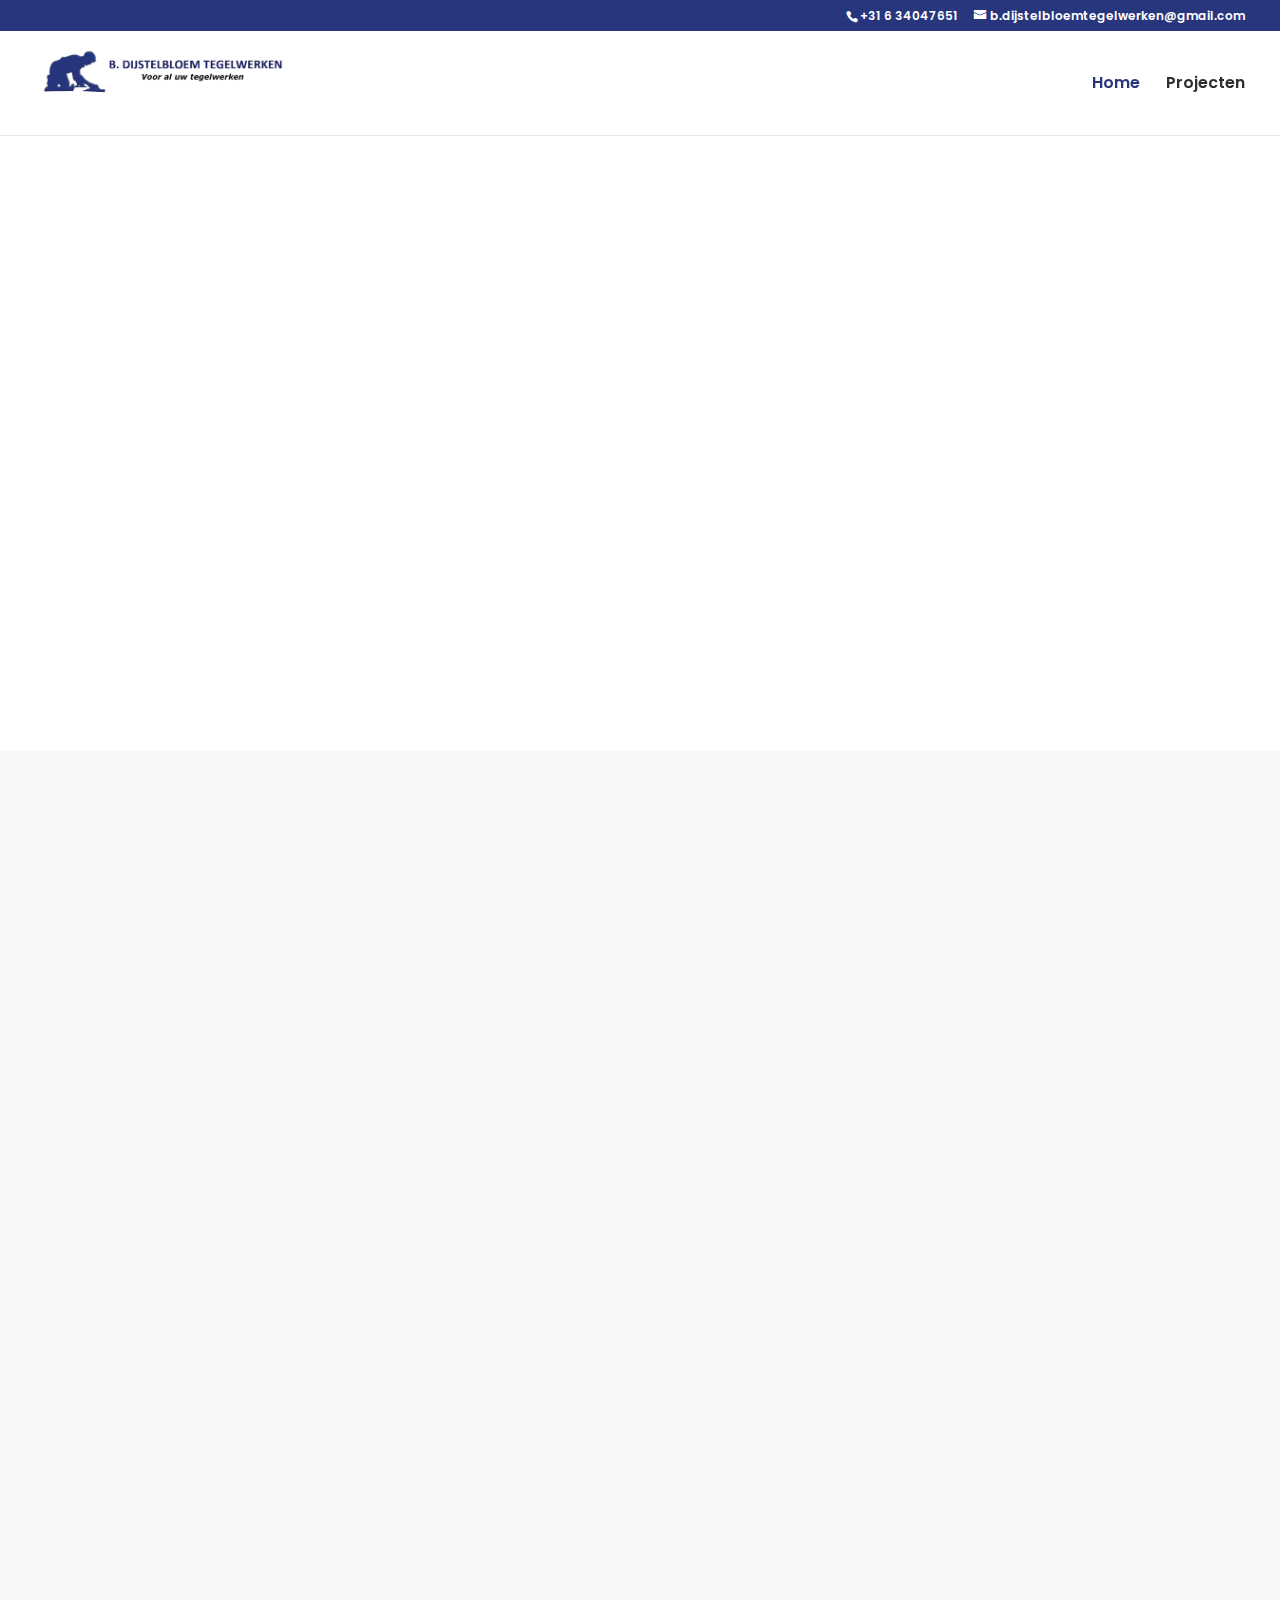
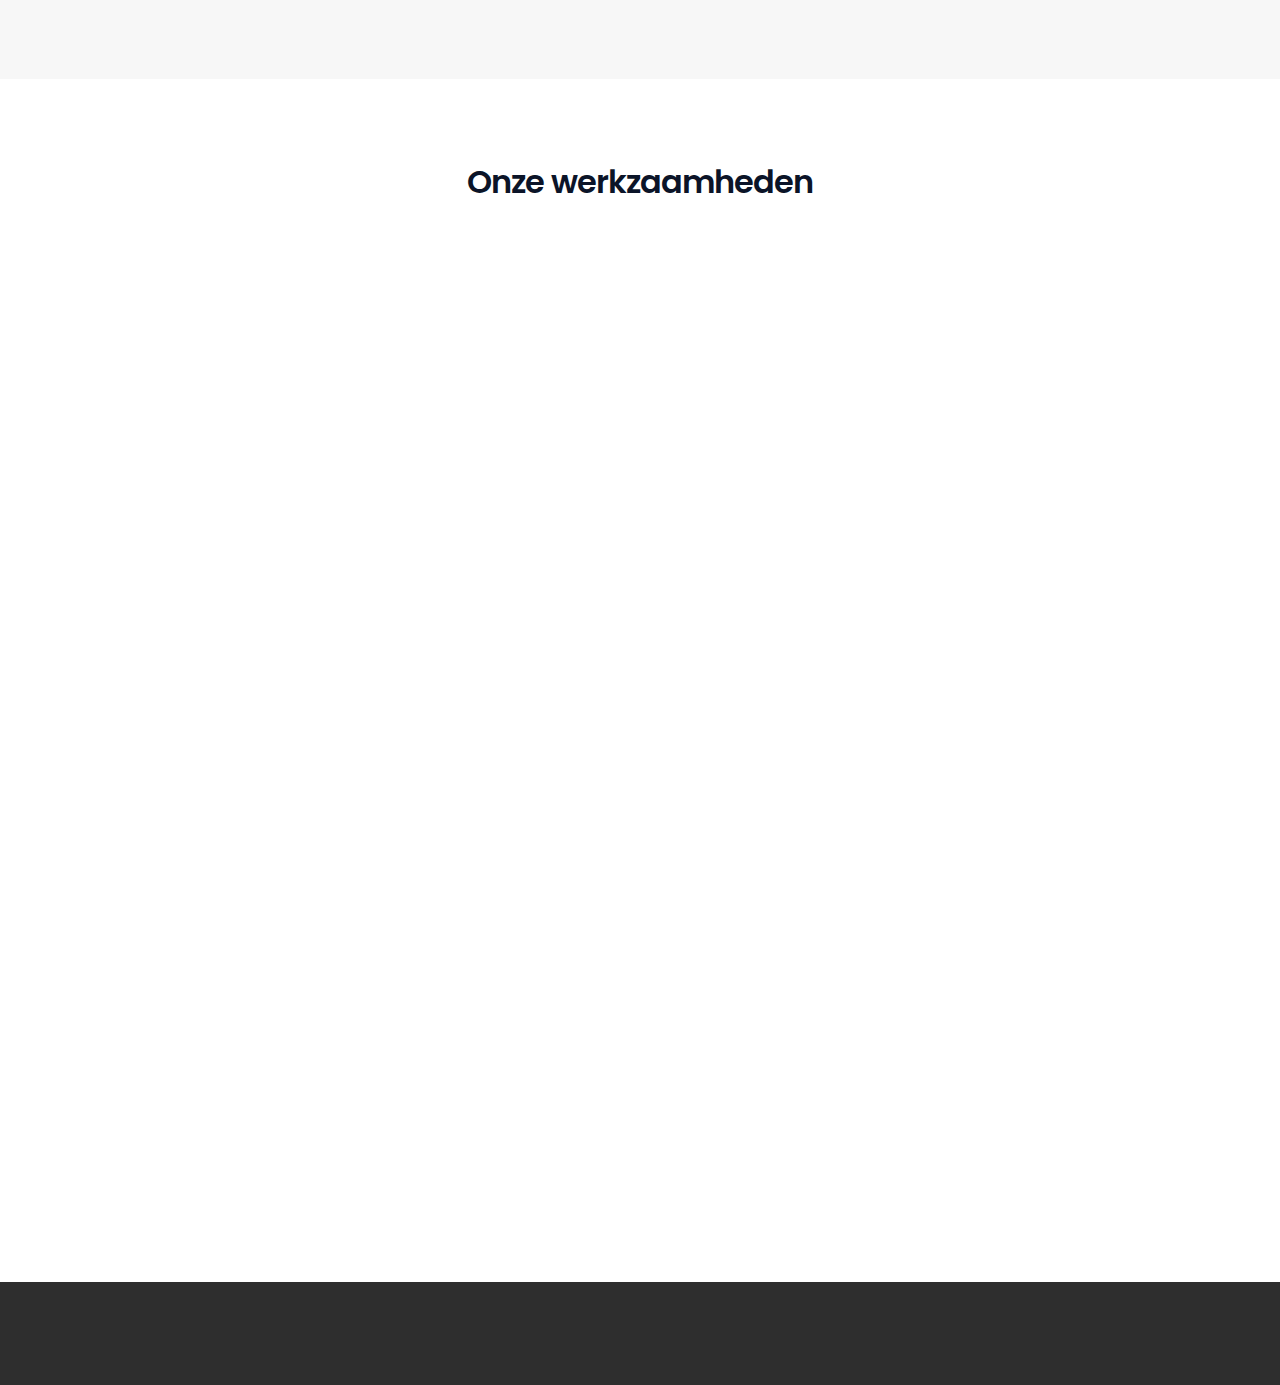
==== commit 4df3d1c0: "Update index.html" ====
--- a/index.html
+++ b/index.html
@@ -126,9 +126,9 @@
 
 			
 				<div id="et-info">
-									<span id="et-info-phone"><a href="tel:065" rel="nofollow">06 11</a></span>
-				
-									<a href="mailto:info@branko"><span id="et-info-email">info@brank mail</span></a>
+									<span id="et-info-phone"><a href="tel:+31634047651" rel="nofollow">+31 6 34047651</a></span>
+				
+									<a href="mailto:b.dijstelbloemtegelwerken@gmail.com"><span id="et-info-email">b.dijstelbloemtegelwerken@gmail.com</span></a>
 				
 								</div>
 
@@ -246,9 +246,9 @@
 				
 				
 				
-				<div class="et_pb_text_inner"><p><strong><a href="tel:06 11">06 11</a></strong></p></div>
+				<div class="et_pb_text_inner"><p><strong><a href="tel:+31634047651">31 6 34047651</a></strong></p></div>
 			</div><div class="et_pb_module et_pb_icon et_pb_icon_0">
-				<a href="tel:0653743899"><span class="et_pb_icon_wrap "><span class="et-pb-icon">$</span></span></a>
+				<a href="tel:+31634047651"><span class="et_pb_icon_wrap "><span class="et-pb-icon">$</span></span></a>
 			</div>
 			</div><div class="et_pb_with_border et_pb_column_1_3 et_pb_column et_pb_column_2 et_animated et_clickable  et_pb_css_mix_blend_mode_passthrough">
 				
@@ -272,9 +272,9 @@
 				
 				
 				
-				<div class="et_pb_text_inner"><p><a href="mailto:info@tsgtegelwerken.nl"><strong>info@branko</strong></a></p></div>
+				<div class="et_pb_text_inner"><p><a href="mailto:b.dijstelbloemtegelwerken@gmail.com"><strong>b.dijstelbloemtegelwerken@gmail.com</strong></a></p></div>
 			</div><div class="et_pb_module et_pb_icon et_pb_icon_1">
-				<a href="mailto:info@tsgtegelwerken.nl"><span class="et_pb_icon_wrap "><span class="et-pb-icon">$</span></span></a>
+				<a href="mailto:b.dijstelbloemtegelwerken@gmail.com"><span class="et_pb_icon_wrap "><span class="et-pb-icon">$</span></span></a>
 			</div>
 			</div><div class="et_pb_with_border et_pb_column_1_3 et_pb_column et_pb_column_3 et_animated et_clickable  et_pb_css_mix_blend_mode_passthrough et-last-child">
 				
@@ -564,4 +564,4 @@
 <style id="et-builder-module-design-deferred-82-cached-inline-styles">div.et_pb_section.et_pb_section_0{background-position:center bottom 0px;background-image:linear-gradient(90deg,rgba(5,10,20,0.7) 0%,rgba(255,255,255,0) 100%),url(images/tsg-tegelwerken-bg.jpg)!important}.et_pb_section_0.et_pb_section{padding-top:165px;padding-bottom:219px;margin-top:0px;margin-bottom:0px}.et_pb_row_0.et_pb_row{padding-top:0px!important;padding-bottom:0px!important;margin-top:0px!important;margin-bottom:0px!important;padding-top:0px;padding-bottom:0px}.et_pb_row_0,body #page-container .et-db #et-boc .et-l .et_pb_row_0.et_pb_row,body.et_pb_pagebuilder_layout.single #page-container #et-boc .et-l .et_pb_row_0.et_pb_row,body.et_pb_pagebuilder_layout.single.et_full_width_page #page-container #et-boc .et-l .et_pb_row_0.et_pb_row,.et_pb_row_1,body #page-container .et-db #et-boc .et-l .et_pb_row_1.et_pb_row,body.et_pb_pagebuilder_layout.single #page-container #et-boc .et-l .et_pb_row_1.et_pb_row,body.et_pb_pagebuilder_layout.single.et_full_width_page #page-container #et-boc .et-l .et_pb_row_1.et_pb_row,.et_pb_row_2,body #page-container .et-db #et-boc .et-l .et_pb_row_2.et_pb_row,body.et_pb_pagebuilder_layout.single #page-container #et-boc .et-l .et_pb_row_2.et_pb_row,body.et_pb_pagebuilder_layout.single.et_full_width_page #page-container #et-boc .et-l .et_pb_row_2.et_pb_row,.et_pb_row_4,body #page-container .et-db #et-boc .et-l .et_pb_row_4.et_pb_row,body.et_pb_pagebuilder_layout.single #page-container #et-boc .et-l .et_pb_row_4.et_pb_row,body.et_pb_pagebuilder_layout.single.et_full_width_page #page-container #et-boc .et-l .et_pb_row_4.et_pb_row,.et_pb_row_5,body #page-container .et-db #et-boc .et-l .et_pb_row_5.et_pb_row,body.et_pb_pagebuilder_layout.single #page-container #et-boc .et-l .et_pb_row_5.et_pb_row,body.et_pb_pagebuilder_layout.single.et_full_width_page #page-container #et-boc .et-l .et_pb_row_5.et_pb_row,.et_pb_row_6,body #page-container .et-db #et-boc .et-l .et_pb_row_6.et_pb_row,body.et_pb_pagebuilder_layout.single #page-container #et-boc .et-l .et_pb_row_6.et_pb_row,body.et_pb_pagebuilder_layout.single.et_full_width_page #page-container #et-boc .et-l .et_pb_row_6.et_pb_row{width:90%}.et_pb_text_0.et_pb_text{color:#eaeaea!important}.et_pb_text_0{line-height:2em;font-family:'Chivo',Helvetica,Arial,Lucida,sans-serif;font-size:18px;line-height:2em;padding-top:0px!important;padding-bottom:0px!important;margin-top:0px!important;margin-bottom:11px!important;max-width:480px}.et_pb_text_0 h1,.et_pb_text_1 h1{font-family:'Poppins',Helvetica,Arial,Lucida,sans-serif;font-size:49px;color:#FFFFFF!important}.et_pb_text_1.et_pb_text,.et_pb_text_16.et_pb_text{color:#FFFFFF!important}.et_pb_text_1{line-height:2em;font-family:'Poppins',Helvetica,Arial,Lucida,sans-serif;font-size:18px;line-height:2em;padding-top:0px!important;padding-bottom:0px!important;margin-top:0px!important;margin-bottom:35px!important;max-width:480px}.et_pb_button_0_wrapper .et_pb_button_0,.et_pb_button_0_wrapper .et_pb_button_0:hover,.et_pb_button_1_wrapper .et_pb_button_1,.et_pb_button_1_wrapper .et_pb_button_1:hover,.et_pb_button_2_wrapper .et_pb_button_2,.et_pb_button_2_wrapper .et_pb_button_2:hover,.et_pb_button_3_wrapper .et_pb_button_3,.et_pb_button_3_wrapper .et_pb_button_3:hover,.et_pb_button_4_wrapper .et_pb_button_4,.et_pb_button_4_wrapper .et_pb_button_4:hover{padding-top:13px!important;padding-right:35px!important;padding-bottom:13px!important;padding-left:35px!important}.et_pb_button_0_wrapper{margin-top:0px!important;margin-bottom:0px!important}body #page-container .et_pb_section .et_pb_button_0,body #page-container .et_pb_section .et_pb_button_1{color:#FFFFFF!important;border-color:RGBA(255,255,255,0);border-radius:2px;font-size:16px;font-family:'Chivo',Helvetica,Arial,Lucida,sans-serif!important;font-weight:700!important;background-color:#28367e}body #page-container .et_pb_section .et_pb_button_0:hover,body #page-container .et_pb_section .et_pb_button_1:hover{color:#28367e!important;letter-spacing:0px!important;background-image:initial;background-color:#FFFFFF}body #page-container .et_pb_section .et_pb_button_0:before,body #page-container .et_pb_section .et_pb_button_0:after,body #page-container .et_pb_section .et_pb_button_1:before,body #page-container .et_pb_section .et_pb_button_1:after,body #page-container .et_pb_section .et_pb_button_2:before,body #page-container .et_pb_section .et_pb_button_2:after,body #page-container .et_pb_section .et_pb_button_3:before,body #page-container .et_pb_section .et_pb_button_3:after,body #page-container .et_pb_section .et_pb_button_4:before,body #page-container .et_pb_section .et_pb_button_4:after{display:none!important}.et_pb_button_0,.et_pb_button_1,.et_pb_button_2,.et_pb_button_3,.et_pb_button_4{transition:color 300ms ease 0ms,background-color 300ms ease 0ms,letter-spacing 300ms ease 0ms}.et_pb_button_0,.et_pb_button_0:after,.et_pb_button_1,.et_pb_button_1:after,.et_pb_button_2,.et_pb_button_2:after,.et_pb_button_3,.et_pb_button_3:after,.et_pb_button_4,.et_pb_button_4:after{transition:all 300ms ease 0ms}.et_pb_section_1.et_pb_section{padding-top:1px;padding-bottom:81px;margin-top:0px;margin-bottom:0px;background-color:#f7f7f7!important}.et_pb_row_1.et_pb_row{padding-top:0px!important;padding-bottom:0px!important;margin-top:-143px!important;margin-right:auto!important;margin-bottom:81px!important;margin-left:auto!important;padding-top:0px;padding-bottom:0px}.et_pb_image_0 .et_pb_image_wrap img,.et_pb_image_1 .et_pb_image_wrap img,.et_pb_image_2 .et_pb_image_wrap img{height:42px;width:auto}.et_pb_image_0,.et_pb_image_1,.et_pb_image_2{padding-top:0px;padding-bottom:0px;margin-top:0px!important;margin-bottom:40px!important;text-align:center}.et_pb_text_2 h3,.et_pb_text_4 h3,.et_pb_text_6 h3{font-weight:600;font-size:20px;color:#0b1428!important;text-align:center}.et_pb_text_2,.et_pb_text_4,.et_pb_text_6{padding-top:0px!important;padding-bottom:0px!important;margin-top:0px!important;margin-bottom:23px!important}.et_pb_text_3.et_pb_text,.et_pb_text_5.et_pb_text,.et_pb_text_7.et_pb_text{color:#a6a6a6!important}.et_pb_text_3,.et_pb_text_5,.et_pb_text_7{font-family:'Chivo',Helvetica,Arial,Lucida,sans-serif;padding-top:0px!important;padding-bottom:0px!important;margin-top:0px!important;margin-bottom:40px!important}.et_pb_icon_0 .et_pb_icon_wrap,.et_pb_icon_1 .et_pb_icon_wrap,.et_pb_icon_2 .et_pb_icon_wrap{padding-top:0px!important;padding-bottom:0px!important}.et_pb_icon_0,.et_pb_icon_1,.et_pb_icon_2{margin-top:0px!important;margin-bottom:0px!important;text-align:center}.et_pb_icon_0 .et_pb_icon_wrap .et-pb-icon,.et_pb_icon_1 .et_pb_icon_wrap .et-pb-icon,.et_pb_icon_2 .et_pb_icon_wrap .et-pb-icon{font-family:ETmodules!important;font-weight:400!important;color:#0b1428;font-size:20px}.et_pb_row_2.et_pb_row{padding-top:3px!important;padding-bottom:0px!important;margin-top:0px!important;margin-bottom:0px!important;padding-top:3px;padding-bottom:0px}.et_pb_text_8 h2,.et_pb_text_14 h2{font-weight:600;font-size:32px;color:#0b1428!important;letter-spacing:-1px;line-height:1.4em;text-align:left}.et_pb_text_8,.et_pb_text_10{padding-top:0px!important;padding-bottom:0px!important;margin-top:0px!important;margin-bottom:2px!important}.et_pb_text_9{line-height:2em;line-height:2em;padding-top:0px!important;padding-bottom:0px!important;margin-top:0px!important;margin-bottom:0px!important}.et_pb_button_1_wrapper{margin-top:30px!important;margin-bottom:30px!important}.et_pb_divider_0{margin-top:400px!important}.et_pb_section_2.et_pb_section{padding-top:81px;padding-bottom:81px;margin-top:0px;margin-bottom:0px}.et_pb_row_3.et_pb_row{padding-top:0px!important;padding-bottom:4px!important;padding-top:0px;padding-bottom:4px}.et_pb_row_3,body #page-container .et-db #et-boc .et-l .et_pb_row_3.et_pb_row,body.et_pb_pagebuilder_layout.single #page-container #et-boc .et-l .et_pb_row_3.et_pb_row,body.et_pb_pagebuilder_layout.single.et_full_width_page #page-container #et-boc .et-l .et_pb_row_3.et_pb_row{width:89%}.et_pb_text_10 h2{font-weight:600;font-size:32px;color:#0b1428!important;letter-spacing:-1px;line-height:1.4em;text-align:center}.et_pb_row_4.et_pb_row{padding-top:0px!important;padding-bottom:0px!important;margin-top:0px!important;margin-right:auto!important;margin-bottom:58px!important;margin-left:auto!important;padding-top:0px;padding-bottom:0px}.et_pb_image_3 .et_pb_image_wrap,.et_pb_image_4 .et_pb_image_wrap,.et_pb_image_5 .et_pb_image_wrap{border-radius:3px 3px 0 0;overflow:hidden}.et_pb_image_3,.et_pb_image_4,.et_pb_image_5{padding-top:0px;padding-bottom:0px;margin-top:0px!important;margin-bottom:45px!important;text-align:center}.et_pb_text_11,.et_pb_text_12,.et_pb_text_13{line-height:1.8em;line-height:1.8em;padding-top:0px!important;padding-right:24px!important;padding-bottom:25px!important;padding-left:24px!important;margin-top:0px!important;margin-bottom:0px!important}.et_pb_text_11 h3,.et_pb_text_12 h3,.et_pb_text_13 h3{font-weight:600;font-size:23px;color:#0b1428!important;text-align:center}.et_pb_button_2_wrapper,.et_pb_button_3_wrapper,.et_pb_button_4_wrapper{margin-top:0px!important;margin-right:60px!important;margin-bottom:50px!important;margin-left:60px!important}body #page-container .et_pb_section .et_pb_button_2,body #page-container .et_pb_section .et_pb_button_3,body #page-container .et_pb_section .et_pb_button_4{color:#FFFFFF!important;border-color:RGBA(255,255,255,0);border-radius:3px;font-size:16px;font-family:'Chivo',Helvetica,Arial,Lucida,sans-serif!important;font-weight:700!important;background-color:#28367e}body #page-container .et_pb_section .et_pb_button_2:hover,body #page-container .et_pb_section .et_pb_button_3:hover,body #page-container .et_pb_section .et_pb_button_4:hover{color:#FFFFFF!important;letter-spacing:0px!important;background-image:initial;background-color:#878787}.et_pb_row_5.et_pb_row{padding-top:1px!important;padding-bottom:0px!important;margin-top:0px!important;margin-right:auto!important;margin-bottom:-2px!important;margin-left:auto!important;padding-top:1px;padding-bottom:0px}.et_pb_row_5{text-align:center}.et_pb_text_14 h1,.et_pb_text_16 h1,.et_pb_text_17 h1{text-align:left}.et_pb_text_14{padding-top:0px!important;padding-bottom:0px!important;margin-top:0px!important;margin-bottom:0px!important}.et_pb_text_15{line-height:2em;line-height:2em;padding-top:2px!important;padding-bottom:0px!important;margin-top:0px!important;margin-bottom:0px!important}.et_pb_section_4.et_pb_section{background-color:#2e2e2e!important}.et_pb_row_6.et_pb_row{padding-top:0px!important;padding-top:0px}.et_pb_text_16 h2,.et_pb_text_17 h2{font-weight:600;font-size:25px;color:#FFFFFF!important;line-height:1.4em;text-align:left}.et_pb_text_16{padding-top:0px!important;padding-bottom:0px!important;margin-top:0px!important;margin-bottom:22px!important}body #page-container .et_pb_section .et_pb_contact_form_0.et_pb_contact_form_container.et_pb_module .et_pb_button{color:#FFFFFF!important;border-color:#b6251b;font-size:16px;background-color:#b6251b!important;padding-top:10px!important;padding-right:40px!important;padding-bottom:10px!important;padding-left:40px!important}body #page-container .et_pb_section .et_pb_contact_form_0.et_pb_contact_form_container.et_pb_module .et_pb_button:hover:after{margin-left:.3em;left:auto;margin-left:.3em;opacity:1}body #page-container .et_pb_section .et_pb_contact_form_0.et_pb_contact_form_container.et_pb_module .et_pb_button:after{line-height:inherit;font-size:inherit!important;margin-left:-1em;left:auto;font-family:ETmodules!important;font-weight:400!important}.et_pb_contact_form_0 .input,.et_pb_contact_form_0 .input[type="checkbox"]+label,.et_pb_contact_form_0 .input[type="radio"]+label,.et_pb_contact_form_0 .input[type="checkbox"]:checked+label i:before,.et_pb_contact_form_0 .input::placeholder{color:#000000}.et_pb_contact_form_0 .input::-webkit-input-placeholder{color:#000000}.et_pb_contact_form_0 .input::-moz-placeholder{color:#000000}.et_pb_contact_form_0 .input::-ms-input-placeholder{color:#000000}.et_pb_contact_form_0 .input[type="radio"]:checked+label i:before{background-color:#000000}.et_pb_text_17{padding-top:0px!important;padding-bottom:2px!important;margin-top:0px!important;margin-bottom:0px!important}.et_pb_blurb_0.et_pb_blurb .et_pb_module_header,.et_pb_blurb_0.et_pb_blurb .et_pb_module_header a,.et_pb_blurb_1.et_pb_blurb .et_pb_module_header,.et_pb_blurb_1.et_pb_blurb .et_pb_module_header a,.et_pb_blurb_2.et_pb_blurb .et_pb_module_header,.et_pb_blurb_2.et_pb_blurb .et_pb_module_header a,.et_pb_blurb_3.et_pb_blurb .et_pb_module_header,.et_pb_blurb_3.et_pb_blurb .et_pb_module_header a{font-weight:600;color:#FFFFFF!important}.et_pb_blurb_0 .et-pb-icon,.et_pb_blurb_1 .et-pb-icon,.et_pb_blurb_3 .et-pb-icon{font-size:23px;color:#28367e;font-family:FontAwesome!important;font-weight:900!important}.et_pb_blurb_2 .et-pb-icon{font-size:23px;color:#28367e;font-family:ETmodules!important;font-weight:400!important}.et_pb_column_1{background-color:#FFFFFF;border-bottom-width:3px;border-bottom-color:#FFFFFF;padding-top:35px;padding-right:35px;padding-bottom:28px;padding-left:35px;transition:border 300ms ease 0ms}.et_pb_column_1:hover,.et_pb_column_2:hover,.et_pb_column_3:hover{border-bottom-color:#28367e}.et_pb_column_2{background-color:#FFFFFF;border-color:#e7e7e7 #e7e7e7 #FFFFFF #e7e7e7;border-right-width:1px;border-bottom-width:3px;border-left-width:1px;padding-top:35px;padding-right:35px;padding-bottom:28px;padding-left:35px;transition:border 300ms ease 0ms}.et_pb_column_3{background-color:#FFFFFF;border-top-color:#e7e7e7;border-bottom-color:#FFFFFF;border-bottom-width:3px;padding-top:35px;padding-right:35px;padding-bottom:28px;padding-left:35px;transition:border 300ms ease 0ms}.et_pb_column_4{padding-right:100px;margin:auto}.et_pb_column_5{background-image:url(images/impressie-werk.jpg);border-radius:3px 3px 3px 3px;overflow:hidden}.et_pb_column_7{background-color:#f7f7f7;border-bottom-color:RGBA(255,255,255,0);transition:border 300ms ease 0ms}.et_pb_column_7:hover,.et_pb_column_8:hover,.et_pb_column_9:hover{border-bottom-width:2px;border-bottom-color:#b6251b}.et_pb_column_8,.et_pb_column_9{background-color:#f7f7f7;transition:border 300ms ease 0ms}@media only screen and (max-width:980px){.et_pb_section_0.et_pb_section{padding-top:165px;padding-bottom:290px}.et_pb_text_0,.et_pb_text_1,.et_pb_text_9,.et_pb_text_15{font-size:18px}.et_pb_text_0 h1{font-size:49px}.et_pb_section_1.et_pb_section{padding-top:1px;padding-bottom:100px}.et_pb_row_1.et_pb_row{margin-top:-143px!important;margin-bottom:100px!important}.et_pb_row_1,body #page-container .et-db #et-boc .et-l .et_pb_row_1.et_pb_row,body.et_pb_pagebuilder_layout.single #page-container #et-boc .et-l .et_pb_row_1.et_pb_row,body.et_pb_pagebuilder_layout.single.et_full_width_page #page-container #et-boc .et-l .et_pb_row_1.et_pb_row{max-width:400px}.et_pb_image_0 .et_pb_image_wrap img,.et_pb_image_1 .et_pb_image_wrap img,.et_pb_image_2 .et_pb_image_wrap img,.et_pb_image_3 .et_pb_image_wrap img,.et_pb_image_4 .et_pb_image_wrap img,.et_pb_image_5 .et_pb_image_wrap img{width:auto}.et_pb_icon_0,.et_pb_icon_1,.et_pb_icon_2{margin-left:auto;margin-right:auto}.et_pb_text_8 h2,.et_pb_text_10 h2,.et_pb_text_14 h2{font-size:30px}.et_pb_section_2.et_pb_section{padding-top:40px;padding-bottom:40px}.et_pb_row_4,body #page-container .et-db #et-boc .et-l .et_pb_row_4.et_pb_row,body.et_pb_pagebuilder_layout.single #page-container #et-boc .et-l .et_pb_row_4.et_pb_row,body.et_pb_pagebuilder_layout.single.et_full_width_page #page-container #et-boc .et-l .et_pb_row_4.et_pb_row{max-width:380px}.et_pb_text_11,.et_pb_text_12,.et_pb_text_13{padding-top:0px!important;padding-right:60px!important;padding-bottom:25px!important;padding-left:60px!important}.et_pb_button_2_wrapper,.et_pb_button_3_wrapper,.et_pb_button_4_wrapper{margin-top:0px!important;margin-right:60px!important;margin-bottom:50px!important;margin-left:60px!important}.et_pb_row_5.et_pb_row{margin-top:0px!important;margin-right:auto!important;margin-bottom:0px!important;margin-left:auto!important}.et_pb_text_16 h2,.et_pb_text_17 h2{font-size:40px}body #page-container .et_pb_section .et_pb_contact_form_0.et_pb_contact_form_container.et_pb_module .et_pb_button:after{line-height:inherit;font-size:inherit!important;margin-left:-1em;left:auto;display:inline-block;opacity:0;content:attr(data-icon);font-family:ETmodules!important;font-weight:400!important}body #page-container .et_pb_section .et_pb_contact_form_0.et_pb_contact_form_container.et_pb_module .et_pb_button:before{display:none}body #page-container .et_pb_section .et_pb_contact_form_0.et_pb_contact_form_container.et_pb_module .et_pb_button:hover:after{margin-left:.3em;left:auto;margin-left:.3em;opacity:1}.et_pb_column_1{border-bottom-width:3px;border-bottom-color:#FFFFFF}.et_pb_column_2{border-width:1px 0px 3px 0px;border-color:#e7e7e7 #e7e7e7 #FFFFFF #e7e7e7}.et_pb_column_3{border-top-width:1px;border-bottom-width:3px;border-top-color:#e7e7e7;border-bottom-color:#FFFFFF}.et_pb_column_4{padding-right:0px}.et_pb_column_7{border-bottom-color:RGBA(255,255,255,0)}}@media only screen and (max-width:767px){.et_pb_section_0.et_pb_section{padding-top:120px;padding-bottom:262px}.et_pb_text_0,.et_pb_text_1,.et_pb_text_9,.et_pb_text_15{font-size:17px}.et_pb_text_0 h1{font-size:36px}.et_pb_section_1.et_pb_section{padding-top:1px;padding-bottom:90px}.et_pb_row_1.et_pb_row{margin-top:-143px!important;margin-bottom:90px!important}.et_pb_image_0 .et_pb_image_wrap img,.et_pb_image_1 .et_pb_image_wrap img,.et_pb_image_2 .et_pb_image_wrap img,.et_pb_image_3 .et_pb_image_wrap img,.et_pb_image_4 .et_pb_image_wrap img,.et_pb_image_5 .et_pb_image_wrap img{width:auto}.et_pb_icon_0,.et_pb_icon_1,.et_pb_icon_2{margin-left:auto;margin-right:auto}.et_pb_text_8 h2,.et_pb_text_10 h2,.et_pb_text_14 h2{font-size:27px}.et_pb_section_2.et_pb_section{padding-top:90px;padding-bottom:0px}.et_pb_text_11 h3,.et_pb_text_12 h3,.et_pb_text_13 h3{line-height:1.2em}.et_pb_text_11,.et_pb_text_12,.et_pb_text_13{padding-top:0px!important;padding-right:50px!important;padding-bottom:20px!important;padding-left:50px!important}.et_pb_button_2_wrapper,.et_pb_button_3_wrapper,.et_pb_button_4_wrapper{margin-right:50px!important;margin-left:50px!important}.et_pb_row_5.et_pb_row{margin-top:0px!important;margin-bottom:65px!important}.et_pb_text_16 h2,.et_pb_text_17 h2{font-size:30px}body #page-container .et_pb_section .et_pb_contact_form_0.et_pb_contact_form_container.et_pb_module .et_pb_button:after{line-height:inherit;font-size:inherit!important;margin-left:-1em;left:auto;display:inline-block;opacity:0;content:attr(data-icon);font-family:ETmodules!important;font-weight:400!important}body #page-container .et_pb_section .et_pb_contact_form_0.et_pb_contact_form_container.et_pb_module .et_pb_button:before{display:none}body #page-container .et_pb_section .et_pb_contact_form_0.et_pb_contact_form_container.et_pb_module .et_pb_button:hover:after{margin-left:.3em;left:auto;margin-left:.3em;opacity:1}.et_pb_column_1{border-bottom-width:3px;border-bottom-color:#FFFFFF}.et_pb_column_2{border-width:1px 0px 3px 0px;border-color:#e7e7e7 #e7e7e7 #FFFFFF #e7e7e7}.et_pb_column_3{border-top-width:1px;border-bottom-width:3px;border-top-color:#e7e7e7;border-bottom-color:#FFFFFF}.et_pb_column_4{padding-right:0px}.et_pb_column_7{border-bottom-color:RGBA(255,255,255,0)}}</style>
 
 
-</body></html><!-- This website is like a Rocket, isn't it? Performance optimized by WP Rocket. Learn more: https://wp-rocket.me - Debug: cached@1729079424 -->+</body></html><!-- This website is like a Rocket, isn't it? Performance optimized by WP Rocket. Learn more: https://wp-rocket.me - Debug: cached@1729079424 -->
--- a/css/cleantalk-public.min.css
+++ b/css/cleantalk-public.min.css
@@ -0,0 +1 @@
+.apbct-real-user-wrapper{display:inline-flex;color:#000;flex-wrap:nowrap;justify-content:center;flex-direction:row;align-items:center}.apbct-real-user-wrapper-woo{display:inline;align-items:center;color:#444;font-size:14px}.apbct-real-user-author-name{display:inline-flex}.apbct-real-user-badge{display:inline-flex;margin-left:12px;margin-right:3px;height:15px;cursor:pointer;position:relative}.apbct-real-user-popup{display:none;width:auto;height:max-content;margin-left:21px;padding:16px;font-weight:400;background:#fff;border:1px solid #ccc;border-radius:4px;box-shadow:5px 5px 24px -11px #444;z-index:1000;cursor:default}.apbct-tooltip,.apbct-tooltip--text{border-radius:5px;background:#d3d3d3}.apbct-real-user-title{display:grid;gap:4px!important}.apbct-real-user-popup-content_row{display:flex;align-items:center;gap:1px}.apbct-real-user-popup-img{align-self:start;margin:0!important;height:max-content;vertical-align:center}.apbct-real-user-popup-header{font-weight:bolder;margin:0}@media (min-width:768px){.apbct-real-user-popup{position:absolute}.apbct-real-user-title{width:max-content}.apbct-real-user-popup-text{display:inline-block;user-select:all;margin:2px 0;background:#fff!important;color:#000!important}}#honeypot-field-url,.um-form input[type=text].apbct_special_field,.wc_apbct_email_id,input[class*=apbct].apbct_special_field,label.apbct_special_field{display:none!important}.comment-form-cookies-consent{width:100%;overflow:hidden}.apbct-tooltip{display:none;position:inherit;margin-top:5px;left:5px;opacity:.9}.apbct-tooltip--text{position:sticky;padding:10px;width:max-content}.apbct-tooltip--arrow{position:absolute;background:#d3d3d3;width:10px;height:10px;top:-5px;left:10px;transform:rotate(135deg)}.apbct-trusted-text--div{font-size:small!important;display:inline-block;text-align:center;width:100%;margin-bottom:2pc}.apbct-trusted-text--center{font-size:small!important;display:block;text-align:center;width:100%;margin-bottom:2pc}.apbct-trusted-text--label{font-size:small!important;display:inline-block;text-align:center;width:100%;padding:5px 0}.apbct-trusted-text--label_left{font-size:small!important;display:inline-block;text-align:left;padding:5px 0}.apbct-trusted-text--span{display:inline-block}.apbct-popup-fade:before{content:'';background:#000;position:fixed;left:0;top:0;width:100%;height:100%;opacity:.7;z-index:9999}.apbct-popup{position:fixed;top:20%;left:50%;padding:20px;width:360px;margin-left:-200px;background:#fff;border:1px solid;border-radius:4px;z-index:99999;opacity:1}.apbct-iframe-preloader{width:48px;height:48px;border-radius:50%;position:relative;animation:apbctIframePreloaderRotate 1s linear infinite}.apbct-iframe-preloader::before{content:"";box-sizing:border-box;position:absolute;inset:0;border-radius:50%;border:5px solid #FFF;animation:apbctIframePreloaderPrixClipFix 2s linear infinite}.comments-area .comment-list article .comment-author{overflow:visible!important}@keyframes apbctIframePreloaderRotate{100%{transform:rotate(360deg)}}@keyframes apbctIframePreloaderPrixClipFix{0%{clip-path:polygon(50% 50%,0 0,0 0,0 0,0 0,0 0)}25%{clip-path:polygon(50% 50%,0 0,100% 0,100% 0,100% 0,100% 0)}50%{clip-path:polygon(50% 50%,0 0,100% 0,100% 100%,100% 100%,100% 100%)}75%{clip-path:polygon(50% 50%,0 0,100% 0,100% 100%,0 100%,0 100%)}100%{clip-path:polygon(50% 50%,0 0,100% 0,100% 100%,0 100%,0 0)}}--- a/css/style.css
+++ b/css/style.css
@@ -0,0 +1,402 @@
+@font-face {
+    font-family: 'icomoon';
+    src: url('../fonts/icomoon.eot');
+    src: url('../fonts/icomoon.eot#iefix') format('embedded-opentype'),
+    url('../fonts/icomoon.ttf') format('truetype'),
+    url('../fonts/icomoon.woff') format('woff'),
+    url('../images/icomoon.svg#icomoon') format('svg');
+    font-weight: normal;
+    font-style: normal;
+}
+
+.photo-gallery {
+    display: grid;
+    grid-template-columns: repeat(auto-fit, minmax(250px, 1fr)); /* Verkleind naar 250px voor 4 afbeeldingen per rij */
+    gap: 20px;
+    margin-top: 20px;
+}
+
+.photo-gallery img {
+    width: 100%;
+    height: 250px; /* Verkleind naar 250px hoogte */
+    object-fit: cover;
+    border-radius: 15px; /* Ronde hoeken toegevoegd */
+    box-shadow: 0 6px 12px rgba(0, 0, 0, 0.3); /* Meer schaduw toegevoegd */
+    transition: transform 0.3s ease, box-shadow 0.3s ease;
+}
+
+.photo-gallery img:hover {
+    transform: scale(1.05);
+    box-shadow: 0 12px 24px rgba(0, 0, 0, 0.5); /* Grotere schaduw bij hover */
+}
+
+@media (max-width: 768px) {
+    .photo-gallery {
+        grid-template-columns: 1fr; /* Op mobiel blijven ze onder elkaar staan */
+    }
+}
+
+
+
+.wp_statistics_popular_post_widget [class^="icon-"], [class*=" icon-"] {
+    /* use !important to prevent issues with browser extensions that change fonts */
+    font-family: 'icomoon' !important;
+    speak: none;
+    font-style: normal;
+    font-weight: normal;
+    font-variant: normal;
+    text-transform: none;
+    line-height: 1;
+
+    /* Better Font Rendering =========== */
+    -webkit-font-smoothing: antialiased;
+    -moz-osx-font-smoothing: grayscale;
+}
+
+/* Font */
+.wp_statistics_popular_post_widget .icon-comment:before {
+    content: "\e900";
+}
+
+.wp_statistics_popular_post_widget .icon-chat:before {
+    content: "\e900";
+}
+
+.wp_statistics_popular_post_widget .icon-talk:before {
+    content: "\e900";
+}
+
+.wp_statistics_popular_post_widget .icon-bubble:before {
+    content: "\e900";
+}
+
+.wp_statistics_popular_post_widget .icon-folder:before {
+    content: "\e92f";
+}
+
+.wp_statistics_popular_post_widget .icon-calendar:before {
+    content: "\e953";
+}
+
+.wp_statistics_popular_post_widget .icon-bubble2:before {
+    content: "\e96b";
+}
+
+.wp_statistics_popular_post_widget .icon-user-tie:before {
+    content: "\e976";
+}
+
+.wp_statistics_popular_post_widget .icon-eye:before {
+    content: "\e9ce";
+}
+
+.wp_statistics_popular_post_widget {
+}
+
+/* RTL */
+.rtl .wp_statistics_popular_post_widget {
+    direction: rtl;
+}
+
+.rtl .wp_statistics_popular_post_widget .template-1 [class^="icon-"], [class*=" icon-"],
+.rtl .wp_statistics_popular_post_widget .template-3 [class^="icon-"], [class*=" icon-"],
+.rtl .wp_statistics_popular_post_widget .template-2 [class^="icon-"], [class*=" icon-"] {
+    float: right;
+    margin-left: 5px;
+}
+
+.rtl .wp_statistics_popular_post_widget .template-1 .date,
+.rtl .wp_statistics_popular_post_widget .template-2 .date {
+    float: left;
+}
+
+.rtl .wp_statistics_popular_post_widget .template-4 li .category {
+    right: 3px;
+    left: auto;
+}
+
+/**
+Popular Post style
+ */
+/* Template 1 */
+.wp_statistics_popular_post_widget .template-1 {
+    color: #b9b9b9;
+}
+
+.wp_statistics_popular_post_widget .template-1 li {
+    list-style: none;
+    border-bottom: 1px solid #f7f7f7;
+    padding: 7px 0;
+}
+
+.wp_statistics_popular_post_widget .template-1 .thumbnail {
+    float: left;
+    margin-right: 8px;
+}
+
+.wp_statistics_popular_post_widget .template-1 .thumbnail img {
+    width: 50px;
+    height: 50px;
+    object-fit: cover;
+}
+
+.wp_statistics_popular_post_widget .template-1 .date {
+    float: right;
+    font-size: 11px;
+}
+
+.wp_statistics_popular_post_widget .template-1 .widget-item-bottom {
+    clear: both;
+}
+
+.wp_statistics_popular_post_widget .template-1 .widget-item-bottom span {
+    font-size: 11px;
+    font-style: italic;
+    display: inline-block;
+    margin-right: 4px;
+}
+
+/* Template 2 */
+.wp_statistics_popular_post_widget .template-2 {
+    color: #b9b9b9;
+}
+
+.wp_statistics_popular_post_widget .template-2 li {
+    list-style: none;
+    border-bottom: 1px solid #f7f7f7;
+    padding: 7px 0;
+}
+
+.wp_statistics_popular_post_widget .template-2 .thumbnail {
+    float: right;
+    margin-left: 8px;
+}
+
+.wp_statistics_popular_post_widget .template-2 .thumbnail img {
+    width: 50px;
+    height: 50px;
+    object-fit: cover;
+}
+
+.wp_statistics_popular_post_widget .template-2 .date {
+    float: right;
+    font-size: 11px;
+}
+
+.wp_statistics_popular_post_widget .template-2 .widget-item-bottom {
+    clear: both;
+}
+
+.wp_statistics_popular_post_widget .template-2 .widget-item-bottom span {
+    font-size: 11px;
+    font-style: italic;
+    display: inline-block;
+    margin-left: 4px;
+}
+
+/* Template 3 */
+.wp_statistics_popular_post_widget .template-3 {
+    text-align: center;
+}
+
+.wp_statistics_popular_post_widget .template-3 li {
+    list-style: none;
+    border-bottom: 1px solid #f7f7f7;
+    padding: 7px 0;
+}
+
+.wp_statistics_popular_post_widget .template-3 .thumbnail {
+    padding: 9px 0;
+}
+
+.wp_statistics_popular_post_widget .template-3 .thumbnail img {
+    width: 100%;
+}
+
+.wp_statistics_popular_post_widget .template-3 .widget-item-bottom span {
+    font-size: 12px;
+    display: inline-grid;
+    font-style: italic;
+    margin: 0 4px;
+}
+
+.wp_statistics_popular_post_widget .template-3 .widget-item-bottom .date {
+    display: block;
+    text-align: center;
+    margin: 10px 0;
+    color: #b9b9b9;
+    letter-spacing: 8px;
+}
+
+/* Template 4 */
+.wp_statistics_popular_post_widget .template-4 {
+    display: table;
+    margin: 0;
+}
+
+.wp_statistics_popular_post_widget .template-4 li {
+    width: 100%;
+    height: 100%;
+    float: left;
+    overflow: hidden;
+    position: relative;
+    text-align: center;
+    margin: 6px 0px;
+    cursor: default;
+    padding: 0;
+    display: block;
+}
+
+.wp_statistics_popular_post_widget .template-4 li .overlay {
+    width: 100%;
+    position: absolute;
+    overflow: hidden;
+    left: 0;
+    top: auto;
+    bottom: 0;
+    padding: 5px;
+    background: #00000061;
+    -webkit-transition: -webkit-transform 0.35s;
+    transition: transform 0.35s;
+    -webkit-transform: translate3d(0, 100%, 0);
+    text-align: center;
+    transform: translate3d(0, 100%, 0);
+    /* visibility: hidden; */
+}
+
+.wp_statistics_popular_post_widget .template-4 li img {
+    display: block;
+    position: relative;
+    -webkit-transition: -webkit-transform 0.35s;
+    transition: transform 0.35s;
+    width: 100%;
+}
+
+.wp_statistics_popular_post_widget .template-4 li:hover img {
+    /* -webkit-transform: translate3d(0, -10%, 0); */
+    /* transform: translate3d(0, -10%, 0); */
+}
+
+.wp_statistics_popular_post_widget .template-4 li .category {
+    position: absolute;
+    left: 5px;
+    top: 5px;
+    background-color: #b82611;
+    padding: 3px 7px;
+    font-size: 12px;
+    color: #ffffff;
+}
+
+.wp_statistics_popular_post_widget .template-4 li h2 {
+    text-transform: uppercase;
+    color: #fff;
+    position: relative;
+    font-size: 17px;
+    padding: 10px;
+    margin: 0px;
+    display: inline-block;
+}
+
+.wp_statistics_popular_post_widget .template-4 li a.info {
+    display: inline-block;
+    text-decoration: none;
+    padding: 7px 14px;
+    text-transform: uppercase;
+    color: #fff;
+    border: 1px solid #fff;
+    margin: 50px 0 0 0;
+    background-color: transparent;
+}
+
+.wp_statistics_popular_post_widget .template-4 li a.info:hover {
+    box-shadow: 0 0 5px #fff;
+}
+
+.wp_statistics_popular_post_widget .template-4 li p.icon-links a {
+    float: right;
+    color: #3c4a50;
+    font-size: 1.4em;
+}
+
+.wp_statistics_popular_post_widget .template-4 li:hover p.icon-links a:hover,
+.wp_statistics_popular_post_widget .template-4 li:hover p.icon-links a:focus {
+    color: #252d31;
+}
+
+.wp_statistics_popular_post_widget .template-4 li h2,
+.wp_statistics_popular_post_widget .template-4 li p.icon-links a {
+    -webkit-transition: -webkit-transform 0.35s;
+    transition: transform 0.35s;
+    -webkit-transform: translate3d(0, 200%, 0);
+    transform: translate3d(0, 200%, 0);
+    visibility: visible;
+}
+
+.wp_statistics_popular_post_widget .template-4 li p.icon-links a span:before {
+    display: inline-block;
+    padding: 8px 10px;
+    speak: none;
+    -webkit-font-smoothing: antialiased;
+    -moz-osx-font-smoothing: grayscale;
+}
+
+.wp_statistics_popular_post_widget .template-4 li:hover .overlay,
+.wp_statistics_popular_post_widget .template-4 li:hover h2,
+.wp_statistics_popular_post_widget .template-4 li:hover p.icon-links a {
+    -webkit-transform: translate3d(0, 0, 0);
+    transform: translate3d(0, 0, 0);
+}
+
+.wp_statistics_popular_post_widget .template-4 li:hover h2 {
+    -webkit-transition-delay: 0.05s;
+    transition-delay: 0.05s;
+}
+
+.wp_statistics_popular_post_widget .template-4 li h2 a {
+    color: #c3c3c3;
+}
+
+.wp_statistics_popular_post_widget .template-4 li .icon-links {
+    clear: both;
+    margin: 0 auto;
+    display: table;
+    padding: 1px 0 10px;
+}
+
+.wp_statistics_popular_post_widget .template-4 li .icon-links span {
+    color: #c3c3c3;
+    margin: 0 8px;
+}
+
+.wp_statistics_popular_post_widget .template-4 li:hover p.icon-links a:nth-child(3) {
+    -webkit-transition-delay: 0.1s;
+    transition-delay: 0.1s;
+}
+
+.wp_statistics_popular_post_widget .template-4 li:hover p.icon-links a:nth-child(2) {
+    -webkit-transition-delay: 0.15s;
+    transition-delay: 0.15s;
+}
+
+/**
+Last Searches style
+ */
+.wp_statistics_last_searches_widget tr td {
+    border-bottom: 1px solid #eaeaea;
+    padding: 6px 6px;
+}
+
+.wp_statistics_last_searches_widget tr td a {
+    text-decoration: none;
+    color: #424242;
+}
+
+.wp_statistics_last_searches_widget tr td img {
+    vertical-align: text-bottom;
+}
+
+.custom-image {
+    width: 380px;
+    height: 250px;
+    object-fit: cover;
+}
--- a/css/style.min.css
+++ b/css/style.min.css
@@ -0,0 +1,11 @@
+@charset "UTF-8";.wp-block-archives{box-sizing:border-box}.wp-block-archives-dropdown label{display:block}.wp-block-avatar{line-height:0}.wp-block-avatar,.wp-block-avatar img{box-sizing:border-box}.wp-block-avatar.aligncenter{text-align:center}.wp-block-audio{box-sizing:border-box}.wp-block-audio :where(figcaption){margin-bottom:1em;margin-top:.5em}.wp-block-audio audio{min-width:300px;width:100%}.wp-block-button__link{box-sizing:border-box;cursor:pointer;display:inline-block;text-align:center;word-break:break-word}.wp-block-button__link.aligncenter{text-align:center}.wp-block-button__link.alignright{text-align:right}:where(.wp-block-button__link){border-radius:9999px;box-shadow:none;padding:calc(.667em + 2px) calc(1.333em + 2px);text-decoration:none}.wp-block-button[style*=text-decoration] .wp-block-button__link{text-decoration:inherit}.wp-block-buttons>.wp-block-button.has-custom-width{max-width:none}.wp-block-buttons>.wp-block-button.has-custom-width .wp-block-button__link{width:100%}.wp-block-buttons>.wp-block-button.has-custom-font-size .wp-block-button__link{font-size:inherit}.wp-block-buttons>.wp-block-button.wp-block-button__width-25{width:calc(25% - var(--wp--style--block-gap, .5em)*.75)}.wp-block-buttons>.wp-block-button.wp-block-button__width-50{width:calc(50% - var(--wp--style--block-gap, .5em)*.5)}.wp-block-buttons>.wp-block-button.wp-block-button__width-75{width:calc(75% - var(--wp--style--block-gap, .5em)*.25)}.wp-block-buttons>.wp-block-button.wp-block-button__width-100{flex-basis:100%;width:100%}.wp-block-buttons.is-vertical>.wp-block-button.wp-block-button__width-25{width:25%}.wp-block-buttons.is-vertical>.wp-block-button.wp-block-button__width-50{width:50%}.wp-block-buttons.is-vertical>.wp-block-button.wp-block-button__width-75{width:75%}.wp-block-button.is-style-squared,.wp-block-button__link.wp-block-button.is-style-squared{border-radius:0}.wp-block-button.no-border-radius,.wp-block-button__link.no-border-radius{border-radius:0!important}:root :where(.wp-block-button .wp-block-button__link.is-style-outline),:root :where(.wp-block-button.is-style-outline>.wp-block-button__link){border:2px solid;padding:.667em 1.333em}:root :where(.wp-block-button .wp-block-button__link.is-style-outline:not(.has-text-color)),:root :where(.wp-block-button.is-style-outline>.wp-block-button__link:not(.has-text-color)){color:currentColor}:root :where(.wp-block-button .wp-block-button__link.is-style-outline:not(.has-background)),:root :where(.wp-block-button.is-style-outline>.wp-block-button__link:not(.has-background)){background-color:initial;background-image:none}.wp-block-buttons.is-vertical{flex-direction:column}.wp-block-buttons.is-vertical>.wp-block-button:last-child{margin-bottom:0}.wp-block-buttons>.wp-block-button{display:inline-block;margin:0}.wp-block-buttons.is-content-justification-left{justify-content:flex-start}.wp-block-buttons.is-content-justification-left.is-vertical{align-items:flex-start}.wp-block-buttons.is-content-justification-center{justify-content:center}.wp-block-buttons.is-content-justification-center.is-vertical{align-items:center}.wp-block-buttons.is-content-justification-right{justify-content:flex-end}.wp-block-buttons.is-content-justification-right.is-vertical{align-items:flex-end}.wp-block-buttons.is-content-justification-space-between{justify-content:space-between}.wp-block-buttons.aligncenter{text-align:center}.wp-block-buttons:not(.is-content-justification-space-between,.is-content-justification-right,.is-content-justification-left,.is-content-justification-center) .wp-block-button.aligncenter{margin-left:auto;margin-right:auto;width:100%}.wp-block-buttons[style*=text-decoration] .wp-block-button,.wp-block-buttons[style*=text-decoration] .wp-block-button__link{text-decoration:inherit}.wp-block-buttons.has-custom-font-size .wp-block-button__link{font-size:inherit}.wp-block-button.aligncenter,.wp-block-calendar{text-align:center}.wp-block-calendar td,.wp-block-calendar th{border:1px solid;padding:.25em}.wp-block-calendar th{font-weight:400}.wp-block-calendar caption{background-color:inherit}.wp-block-calendar table{border-collapse:collapse;width:100%}.wp-block-calendar table:where(:not(.has-text-color)){color:#40464d}.wp-block-calendar table:where(:not(.has-text-color)) td,.wp-block-calendar table:where(:not(.has-text-color)) th{border-color:#ddd}.wp-block-calendar table.has-background th{background-color:inherit}.wp-block-calendar table.has-text-color th{color:inherit}:where(.wp-block-calendar table:not(.has-background) th){background:#ddd}.wp-block-categories{box-sizing:border-box}.wp-block-categories.alignleft{margin-right:2em}.wp-block-categories.alignright{margin-left:2em}.wp-block-categories.wp-block-categories-dropdown.aligncenter{text-align:center}.wp-block-code{box-sizing:border-box}.wp-block-code code{display:block;font-family:inherit;overflow-wrap:break-word;white-space:pre-wrap}.wp-block-columns{align-items:normal!important;box-sizing:border-box;display:flex;flex-wrap:wrap!important}@media (min-width:782px){.wp-block-columns{flex-wrap:nowrap!important}}.wp-block-columns.are-vertically-aligned-top{align-items:flex-start}.wp-block-columns.are-vertically-aligned-center{align-items:center}.wp-block-columns.are-vertically-aligned-bottom{align-items:flex-end}@media (max-width:781px){.wp-block-columns:not(.is-not-stacked-on-mobile)>.wp-block-column{flex-basis:100%!important}}@media (min-width:782px){.wp-block-columns:not(.is-not-stacked-on-mobile)>.wp-block-column{flex-basis:0;flex-grow:1}.wp-block-columns:not(.is-not-stacked-on-mobile)>.wp-block-column[style*=flex-basis]{flex-grow:0}}.wp-block-columns.is-not-stacked-on-mobile{flex-wrap:nowrap!important}.wp-block-columns.is-not-stacked-on-mobile>.wp-block-column{flex-basis:0;flex-grow:1}.wp-block-columns.is-not-stacked-on-mobile>.wp-block-column[style*=flex-basis]{flex-grow:0}:where(.wp-block-columns){margin-bottom:1.75em}:where(.wp-block-columns.has-background){padding:1.25em 2.375em}.wp-block-column{flex-grow:1;min-width:0;overflow-wrap:break-word;word-break:break-word}.wp-block-column.is-vertically-aligned-top{align-self:flex-start}.wp-block-column.is-vertically-aligned-center{align-self:center}.wp-block-column.is-vertically-aligned-bottom{align-self:flex-end}.wp-block-column.is-vertically-aligned-stretch{align-self:stretch}.wp-block-column.is-vertically-aligned-bottom,.wp-block-column.is-vertically-aligned-center,.wp-block-column.is-vertically-aligned-top{width:100%}.wp-block-post-comments{box-sizing:border-box}.wp-block-post-comments .alignleft{float:left}.wp-block-post-comments .alignright{float:right}.wp-block-post-comments .navigation:after{clear:both;content:"";display:table}.wp-block-post-comments .commentlist{clear:both;list-style:none;margin:0;padding:0}.wp-block-post-comments .commentlist .comment{min-height:2.25em;padding-left:3.25em}.wp-block-post-comments .commentlist .comment p{font-size:1em;line-height:1.8;margin:1em 0}.wp-block-post-comments .commentlist .children{list-style:none;margin:0;padding:0}.wp-block-post-comments .comment-author{line-height:1.5}.wp-block-post-comments .comment-author .avatar{border-radius:1.5em;display:block;float:left;height:2.5em;margin-right:.75em;margin-top:.5em;width:2.5em}.wp-block-post-comments .comment-author cite{font-style:normal}.wp-block-post-comments .comment-meta{font-size:.875em;line-height:1.5}.wp-block-post-comments .comment-meta b{font-weight:400}.wp-block-post-comments .comment-meta .comment-awaiting-moderation{display:block;margin-bottom:1em;margin-top:1em}.wp-block-post-comments .comment-body .commentmetadata{font-size:.875em}.wp-block-post-comments .comment-form-author label,.wp-block-post-comments .comment-form-comment label,.wp-block-post-comments .comment-form-email label,.wp-block-post-comments .comment-form-url label{display:block;margin-bottom:.25em}.wp-block-post-comments .comment-form input:not([type=submit]):not([type=checkbox]),.wp-block-post-comments .comment-form textarea{box-sizing:border-box;display:block;width:100%}.wp-block-post-comments .comment-form-cookies-consent{display:flex;gap:.25em}.wp-block-post-comments .comment-form-cookies-consent #wp-comment-cookies-consent{margin-top:.35em}.wp-block-post-comments .comment-reply-title{margin-bottom:0}.wp-block-post-comments .comment-reply-title :where(small){font-size:var(--wp--preset--font-size--medium,smaller);margin-left:.5em}.wp-block-post-comments .reply{font-size:.875em;margin-bottom:1.4em}.wp-block-post-comments input:not([type=submit]),.wp-block-post-comments textarea{border:1px solid #949494;font-family:inherit;font-size:1em}.wp-block-post-comments input:not([type=submit]):not([type=checkbox]),.wp-block-post-comments textarea{padding:calc(.667em + 2px)}:where(.wp-block-post-comments input[type=submit]){border:none}.wp-block-comments-pagination>.wp-block-comments-pagination-next,.wp-block-comments-pagination>.wp-block-comments-pagination-numbers,.wp-block-comments-pagination>.wp-block-comments-pagination-previous{margin-bottom:.5em;margin-right:.5em}.wp-block-comments-pagination>.wp-block-comments-pagination-next:last-child,.wp-block-comments-pagination>.wp-block-comments-pagination-numbers:last-child,.wp-block-comments-pagination>.wp-block-comments-pagination-previous:last-child{margin-right:0}.wp-block-comments-pagination .wp-block-comments-pagination-previous-arrow{display:inline-block;margin-right:1ch}.wp-block-comments-pagination .wp-block-comments-pagination-previous-arrow:not(.is-arrow-chevron){transform:scaleX(1)}.wp-block-comments-pagination .wp-block-comments-pagination-next-arrow{display:inline-block;margin-left:1ch}.wp-block-comments-pagination .wp-block-comments-pagination-next-arrow:not(.is-arrow-chevron){transform:scaleX(1)}.wp-block-comments-pagination.aligncenter{justify-content:center}.wp-block-comment-template{box-sizing:border-box;list-style:none;margin-bottom:0;max-width:100%;padding:0}.wp-block-comment-template li{clear:both}.wp-block-comment-template ol{list-style:none;margin-bottom:0;max-width:100%;padding-left:2rem}.wp-block-comment-template.alignleft{float:left}.wp-block-comment-template.aligncenter{margin-left:auto;margin-right:auto;width:-moz-fit-content;width:fit-content}.wp-block-comment-template.alignright{float:right}.wp-block-cover,.wp-block-cover-image{align-items:center;background-position:50%;box-sizing:border-box;display:flex;justify-content:center;min-height:430px;overflow:hidden;overflow:clip;padding:1em;position:relative}.wp-block-cover .has-background-dim:not([class*=-background-color]),.wp-block-cover-image .has-background-dim:not([class*=-background-color]),.wp-block-cover-image.has-background-dim:not([class*=-background-color]),.wp-block-cover.has-background-dim:not([class*=-background-color]){background-color:#000}.wp-block-cover .has-background-dim.has-background-gradient,.wp-block-cover-image .has-background-dim.has-background-gradient{background-color:initial}.wp-block-cover-image.has-background-dim:before,.wp-block-cover.has-background-dim:before{background-color:inherit;content:""}.wp-block-cover .wp-block-cover__background,.wp-block-cover .wp-block-cover__gradient-background,.wp-block-cover-image .wp-block-cover__background,.wp-block-cover-image .wp-block-cover__gradient-background,.wp-block-cover-image.has-background-dim:not(.has-background-gradient):before,.wp-block-cover.has-background-dim:not(.has-background-gradient):before{bottom:0;left:0;opacity:.5;position:absolute;right:0;top:0;z-index:1}.wp-block-cover-image.has-background-dim.has-background-dim-10 .wp-block-cover__background,.wp-block-cover-image.has-background-dim.has-background-dim-10 .wp-block-cover__gradient-background,.wp-block-cover-image.has-background-dim.has-background-dim-10:not(.has-background-gradient):before,.wp-block-cover.has-background-dim.has-background-dim-10 .wp-block-cover__background,.wp-block-cover.has-background-dim.has-background-dim-10 .wp-block-cover__gradient-background,.wp-block-cover.has-background-dim.has-background-dim-10:not(.has-background-gradient):before{opacity:.1}.wp-block-cover-image.has-background-dim.has-background-dim-20 .wp-block-cover__background,.wp-block-cover-image.has-background-dim.has-background-dim-20 .wp-block-cover__gradient-background,.wp-block-cover-image.has-background-dim.has-background-dim-20:not(.has-background-gradient):before,.wp-block-cover.has-background-dim.has-background-dim-20 .wp-block-cover__background,.wp-block-cover.has-background-dim.has-background-dim-20 .wp-block-cover__gradient-background,.wp-block-cover.has-background-dim.has-background-dim-20:not(.has-background-gradient):before{opacity:.2}.wp-block-cover-image.has-background-dim.has-background-dim-30 .wp-block-cover__background,.wp-block-cover-image.has-background-dim.has-background-dim-30 .wp-block-cover__gradient-background,.wp-block-cover-image.has-background-dim.has-background-dim-30:not(.has-background-gradient):before,.wp-block-cover.has-background-dim.has-background-dim-30 .wp-block-cover__background,.wp-block-cover.has-background-dim.has-background-dim-30 .wp-block-cover__gradient-background,.wp-block-cover.has-background-dim.has-background-dim-30:not(.has-background-gradient):before{opacity:.3}.wp-block-cover-image.has-background-dim.has-background-dim-40 .wp-block-cover__background,.wp-block-cover-image.has-background-dim.has-background-dim-40 .wp-block-cover__gradient-background,.wp-block-cover-image.has-background-dim.has-background-dim-40:not(.has-background-gradient):before,.wp-block-cover.has-background-dim.has-background-dim-40 .wp-block-cover__background,.wp-block-cover.has-background-dim.has-background-dim-40 .wp-block-cover__gradient-background,.wp-block-cover.has-background-dim.has-background-dim-40:not(.has-background-gradient):before{opacity:.4}.wp-block-cover-image.has-background-dim.has-background-dim-50 .wp-block-cover__background,.wp-block-cover-image.has-background-dim.has-background-dim-50 .wp-block-cover__gradient-background,.wp-block-cover-image.has-background-dim.has-background-dim-50:not(.has-background-gradient):before,.wp-block-cover.has-background-dim.has-background-dim-50 .wp-block-cover__background,.wp-block-cover.has-background-dim.has-background-dim-50 .wp-block-cover__gradient-background,.wp-block-cover.has-background-dim.has-background-dim-50:not(.has-background-gradient):before{opacity:.5}.wp-block-cover-image.has-background-dim.has-background-dim-60 .wp-block-cover__background,.wp-block-cover-image.has-background-dim.has-background-dim-60 .wp-block-cover__gradient-background,.wp-block-cover-image.has-background-dim.has-background-dim-60:not(.has-background-gradient):before,.wp-block-cover.has-background-dim.has-background-dim-60 .wp-block-cover__background,.wp-block-cover.has-background-dim.has-background-dim-60 .wp-block-cover__gradient-background,.wp-block-cover.has-background-dim.has-background-dim-60:not(.has-background-gradient):before{opacity:.6}.wp-block-cover-image.has-background-dim.has-background-dim-70 .wp-block-cover__background,.wp-block-cover-image.has-background-dim.has-background-dim-70 .wp-block-cover__gradient-background,.wp-block-cover-image.has-background-dim.has-background-dim-70:not(.has-background-gradient):before,.wp-block-cover.has-background-dim.has-background-dim-70 .wp-block-cover__background,.wp-block-cover.has-background-dim.has-background-dim-70 .wp-block-cover__gradient-background,.wp-block-cover.has-background-dim.has-background-dim-70:not(.has-background-gradient):before{opacity:.7}.wp-block-cover-image.has-background-dim.has-background-dim-80 .wp-block-cover__background,.wp-block-cover-image.has-background-dim.has-background-dim-80 .wp-block-cover__gradient-background,.wp-block-cover-image.has-background-dim.has-background-dim-80:not(.has-background-gradient):before,.wp-block-cover.has-background-dim.has-background-dim-80 .wp-block-cover__background,.wp-block-cover.has-background-dim.has-background-dim-80 .wp-block-cover__gradient-background,.wp-block-cover.has-background-dim.has-background-dim-80:not(.has-background-gradient):before{opacity:.8}.wp-block-cover-image.has-background-dim.has-background-dim-90 .wp-block-cover__background,.wp-block-cover-image.has-background-dim.has-background-dim-90 .wp-block-cover__gradient-background,.wp-block-cover-image.has-background-dim.has-background-dim-90:not(.has-background-gradient):before,.wp-block-cover.has-background-dim.has-background-dim-90 .wp-block-cover__background,.wp-block-cover.has-background-dim.has-background-dim-90 .wp-block-cover__gradient-background,.wp-block-cover.has-background-dim.has-background-dim-90:not(.has-background-gradient):before{opacity:.9}.wp-block-cover-image.has-background-dim.has-background-dim-100 .wp-block-cover__background,.wp-block-cover-image.has-background-dim.has-background-dim-100 .wp-block-cover__gradient-background,.wp-block-cover-image.has-background-dim.has-background-dim-100:not(.has-background-gradient):before,.wp-block-cover.has-background-dim.has-background-dim-100 .wp-block-cover__background,.wp-block-cover.has-background-dim.has-background-dim-100 .wp-block-cover__gradient-background,.wp-block-cover.has-background-dim.has-background-dim-100:not(.has-background-gradient):before{opacity:1}.wp-block-cover .wp-block-cover__background.has-background-dim.has-background-dim-0,.wp-block-cover .wp-block-cover__gradient-background.has-background-dim.has-background-dim-0,.wp-block-cover-image .wp-block-cover__background.has-background-dim.has-background-dim-0,.wp-block-cover-image .wp-block-cover__gradient-background.has-background-dim.has-background-dim-0{opacity:0}.wp-block-cover .wp-block-cover__background.has-background-dim.has-background-dim-10,.wp-block-cover .wp-block-cover__gradient-background.has-background-dim.has-background-dim-10,.wp-block-cover-image .wp-block-cover__background.has-background-dim.has-background-dim-10,.wp-block-cover-image .wp-block-cover__gradient-background.has-background-dim.has-background-dim-10{opacity:.1}.wp-block-cover .wp-block-cover__background.has-background-dim.has-background-dim-20,.wp-block-cover .wp-block-cover__gradient-background.has-background-dim.has-background-dim-20,.wp-block-cover-image .wp-block-cover__background.has-background-dim.has-background-dim-20,.wp-block-cover-image .wp-block-cover__gradient-background.has-background-dim.has-background-dim-20{opacity:.2}.wp-block-cover .wp-block-cover__background.has-background-dim.has-background-dim-30,.wp-block-cover .wp-block-cover__gradient-background.has-background-dim.has-background-dim-30,.wp-block-cover-image .wp-block-cover__background.has-background-dim.has-background-dim-30,.wp-block-cover-image .wp-block-cover__gradient-background.has-background-dim.has-background-dim-30{opacity:.3}.wp-block-cover .wp-block-cover__background.has-background-dim.has-background-dim-40,.wp-block-cover .wp-block-cover__gradient-background.has-background-dim.has-background-dim-40,.wp-block-cover-image .wp-block-cover__background.has-background-dim.has-background-dim-40,.wp-block-cover-image .wp-block-cover__gradient-background.has-background-dim.has-background-dim-40{opacity:.4}.wp-block-cover .wp-block-cover__background.has-background-dim.has-background-dim-50,.wp-block-cover .wp-block-cover__gradient-background.has-background-dim.has-background-dim-50,.wp-block-cover-image .wp-block-cover__background.has-background-dim.has-background-dim-50,.wp-block-cover-image .wp-block-cover__gradient-background.has-background-dim.has-background-dim-50{opacity:.5}.wp-block-cover .wp-block-cover__background.has-background-dim.has-background-dim-60,.wp-block-cover .wp-block-cover__gradient-background.has-background-dim.has-background-dim-60,.wp-block-cover-image .wp-block-cover__background.has-background-dim.has-background-dim-60,.wp-block-cover-image .wp-block-cover__gradient-background.has-background-dim.has-background-dim-60{opacity:.6}.wp-block-cover .wp-block-cover__background.has-background-dim.has-background-dim-70,.wp-block-cover .wp-block-cover__gradient-background.has-background-dim.has-background-dim-70,.wp-block-cover-image .wp-block-cover__background.has-background-dim.has-background-dim-70,.wp-block-cover-image .wp-block-cover__gradient-background.has-background-dim.has-background-dim-70{opacity:.7}.wp-block-cover .wp-block-cover__background.has-background-dim.has-background-dim-80,.wp-block-cover .wp-block-cover__gradient-background.has-background-dim.has-background-dim-80,.wp-block-cover-image .wp-block-cover__background.has-background-dim.has-background-dim-80,.wp-block-cover-image .wp-block-cover__gradient-background.has-background-dim.has-background-dim-80{opacity:.8}.wp-block-cover .wp-block-cover__background.has-background-dim.has-background-dim-90,.wp-block-cover .wp-block-cover__gradient-background.has-background-dim.has-background-dim-90,.wp-block-cover-image .wp-block-cover__background.has-background-dim.has-background-dim-90,.wp-block-cover-image .wp-block-cover__gradient-background.has-background-dim.has-background-dim-90{opacity:.9}.wp-block-cover .wp-block-cover__background.has-background-dim.has-background-dim-100,.wp-block-cover .wp-block-cover__gradient-background.has-background-dim.has-background-dim-100,.wp-block-cover-image .wp-block-cover__background.has-background-dim.has-background-dim-100,.wp-block-cover-image .wp-block-cover__gradient-background.has-background-dim.has-background-dim-100{opacity:1}.wp-block-cover-image.alignleft,.wp-block-cover-image.alignright,.wp-block-cover.alignleft,.wp-block-cover.alignright{max-width:420px;width:100%}.wp-block-cover-image.aligncenter,.wp-block-cover-image.alignleft,.wp-block-cover-image.alignright,.wp-block-cover.aligncenter,.wp-block-cover.alignleft,.wp-block-cover.alignright{display:flex}.wp-block-cover .wp-block-cover__inner-container,.wp-block-cover-image .wp-block-cover__inner-container{color:inherit;width:100%;z-index:1}.wp-block-cover-image.is-position-top-left,.wp-block-cover.is-position-top-left{align-items:flex-start;justify-content:flex-start}.wp-block-cover-image.is-position-top-center,.wp-block-cover.is-position-top-center{align-items:flex-start;justify-content:center}.wp-block-cover-image.is-position-top-right,.wp-block-cover.is-position-top-right{align-items:flex-start;justify-content:flex-end}.wp-block-cover-image.is-position-center-left,.wp-block-cover.is-position-center-left{align-items:center;justify-content:flex-start}.wp-block-cover-image.is-position-center-center,.wp-block-cover.is-position-center-center{align-items:center;justify-content:center}.wp-block-cover-image.is-position-center-right,.wp-block-cover.is-position-center-right{align-items:center;justify-content:flex-end}.wp-block-cover-image.is-position-bottom-left,.wp-block-cover.is-position-bottom-left{align-items:flex-end;justify-content:flex-start}.wp-block-cover-image.is-position-bottom-center,.wp-block-cover.is-position-bottom-center{align-items:flex-end;justify-content:center}.wp-block-cover-image.is-position-bottom-right,.wp-block-cover.is-position-bottom-right{align-items:flex-end;justify-content:flex-end}.wp-block-cover-image.has-custom-content-position.has-custom-content-position .wp-block-cover__inner-container,.wp-block-cover.has-custom-content-position.has-custom-content-position .wp-block-cover__inner-container{margin:0}.wp-block-cover-image.has-custom-content-position.has-custom-content-position.is-position-bottom-left .wp-block-cover__inner-container,.wp-block-cover-image.has-custom-content-position.has-custom-content-position.is-position-bottom-right .wp-block-cover__inner-container,.wp-block-cover-image.has-custom-content-position.has-custom-content-position.is-position-center-left .wp-block-cover__inner-container,.wp-block-cover-image.has-custom-content-position.has-custom-content-position.is-position-center-right .wp-block-cover__inner-container,.wp-block-cover-image.has-custom-content-position.has-custom-content-position.is-position-top-left .wp-block-cover__inner-container,.wp-block-cover-image.has-custom-content-position.has-custom-content-position.is-position-top-right .wp-block-cover__inner-container,.wp-block-cover.has-custom-content-position.has-custom-content-position.is-position-bottom-left .wp-block-cover__inner-container,.wp-block-cover.has-custom-content-position.has-custom-content-position.is-position-bottom-right .wp-block-cover__inner-container,.wp-block-cover.has-custom-content-position.has-custom-content-position.is-position-center-left .wp-block-cover__inner-container,.wp-block-cover.has-custom-content-position.has-custom-content-position.is-position-center-right .wp-block-cover__inner-container,.wp-block-cover.has-custom-content-position.has-custom-content-position.is-position-top-left .wp-block-cover__inner-container,.wp-block-cover.has-custom-content-position.has-custom-content-position.is-position-top-right .wp-block-cover__inner-container{margin:0;width:auto}.wp-block-cover .wp-block-cover__image-background,.wp-block-cover video.wp-block-cover__video-background,.wp-block-cover-image .wp-block-cover__image-background,.wp-block-cover-image video.wp-block-cover__video-background{border:none;bottom:0;box-shadow:none;height:100%;left:0;margin:0;max-height:none;max-width:none;object-fit:cover;outline:none;padding:0;position:absolute;right:0;top:0;width:100%}.wp-block-cover-image.has-parallax,.wp-block-cover.has-parallax,.wp-block-cover__image-background.has-parallax,video.wp-block-cover__video-background.has-parallax{background-attachment:fixed;background-repeat:no-repeat;background-size:cover}@supports (-webkit-touch-callout:inherit){.wp-block-cover-image.has-parallax,.wp-block-cover.has-parallax,.wp-block-cover__image-background.has-parallax,video.wp-block-cover__video-background.has-parallax{background-attachment:scroll}}@media (prefers-reduced-motion:reduce){.wp-block-cover-image.has-parallax,.wp-block-cover.has-parallax,.wp-block-cover__image-background.has-parallax,video.wp-block-cover__video-background.has-parallax{background-attachment:scroll}}.wp-block-cover-image.is-repeated,.wp-block-cover.is-repeated,.wp-block-cover__image-background.is-repeated,video.wp-block-cover__video-background.is-repeated{background-repeat:repeat;background-size:auto}.wp-block-cover__image-background,.wp-block-cover__video-background{z-index:0}.wp-block-cover-image-text,.wp-block-cover-image-text a,.wp-block-cover-image-text a:active,.wp-block-cover-image-text a:focus,.wp-block-cover-image-text a:hover,.wp-block-cover-text,.wp-block-cover-text a,.wp-block-cover-text a:active,.wp-block-cover-text a:focus,.wp-block-cover-text a:hover,section.wp-block-cover-image h2,section.wp-block-cover-image h2 a,section.wp-block-cover-image h2 a:active,section.wp-block-cover-image h2 a:focus,section.wp-block-cover-image h2 a:hover{color:#fff}.wp-block-cover-image .wp-block-cover.has-left-content{justify-content:flex-start}.wp-block-cover-image .wp-block-cover.has-right-content{justify-content:flex-end}.wp-block-cover-image.has-left-content .wp-block-cover-image-text,.wp-block-cover.has-left-content .wp-block-cover-text,section.wp-block-cover-image.has-left-content>h2{margin-left:0;text-align:left}.wp-block-cover-image.has-right-content .wp-block-cover-image-text,.wp-block-cover.has-right-content .wp-block-cover-text,section.wp-block-cover-image.has-right-content>h2{margin-right:0;text-align:right}.wp-block-cover .wp-block-cover-text,.wp-block-cover-image .wp-block-cover-image-text,section.wp-block-cover-image>h2{font-size:2em;line-height:1.25;margin-bottom:0;max-width:840px;padding:.44em;text-align:center;z-index:1}:where(.wp-block-cover-image:not(.has-text-color)),:where(.wp-block-cover:not(.has-text-color)){color:#fff}:where(.wp-block-cover-image.is-light:not(.has-text-color)),:where(.wp-block-cover.is-light:not(.has-text-color)){color:#000}:root :where(.wp-block-cover h1:not(.has-text-color)),:root :where(.wp-block-cover h2:not(.has-text-color)),:root :where(.wp-block-cover h3:not(.has-text-color)),:root :where(.wp-block-cover h4:not(.has-text-color)),:root :where(.wp-block-cover h5:not(.has-text-color)),:root :where(.wp-block-cover h6:not(.has-text-color)),:root :where(.wp-block-cover p:not(.has-text-color)){color:inherit}.wp-block-details{box-sizing:border-box}.wp-block-details summary{cursor:pointer}.wp-block-embed.alignleft,.wp-block-embed.alignright,.wp-block[data-align=left]>[data-type="core/embed"],.wp-block[data-align=right]>[data-type="core/embed"]{max-width:360px;width:100%}.wp-block-embed.alignleft .wp-block-embed__wrapper,.wp-block-embed.alignright .wp-block-embed__wrapper,.wp-block[data-align=left]>[data-type="core/embed"] .wp-block-embed__wrapper,.wp-block[data-align=right]>[data-type="core/embed"] .wp-block-embed__wrapper{min-width:280px}.wp-block-cover .wp-block-embed{min-height:240px;min-width:320px}.wp-block-embed{overflow-wrap:break-word}.wp-block-embed :where(figcaption){margin-bottom:1em;margin-top:.5em}.wp-block-embed iframe{max-width:100%}.wp-block-embed__wrapper{position:relative}.wp-embed-responsive .wp-has-aspect-ratio .wp-block-embed__wrapper:before{content:"";display:block;padding-top:50%}.wp-embed-responsive .wp-has-aspect-ratio iframe{bottom:0;height:100%;left:0;position:absolute;right:0;top:0;width:100%}.wp-embed-responsive .wp-embed-aspect-21-9 .wp-block-embed__wrapper:before{padding-top:42.85%}.wp-embed-responsive .wp-embed-aspect-18-9 .wp-block-embed__wrapper:before{padding-top:50%}.wp-embed-responsive .wp-embed-aspect-16-9 .wp-block-embed__wrapper:before{padding-top:56.25%}.wp-embed-responsive .wp-embed-aspect-4-3 .wp-block-embed__wrapper:before{padding-top:75%}.wp-embed-responsive .wp-embed-aspect-1-1 .wp-block-embed__wrapper:before{padding-top:100%}.wp-embed-responsive .wp-embed-aspect-9-16 .wp-block-embed__wrapper:before{padding-top:177.77%}.wp-embed-responsive .wp-embed-aspect-1-2 .wp-block-embed__wrapper:before{padding-top:200%}.wp-block-file{box-sizing:border-box}.wp-block-file:not(.wp-element-button){font-size:.8em}.wp-block-file.aligncenter{text-align:center}.wp-block-file.alignright{text-align:right}.wp-block-file *+.wp-block-file__button{margin-left:.75em}:where(.wp-block-file){margin-bottom:1.5em}.wp-block-file__embed{margin-bottom:1em}:where(.wp-block-file__button){border-radius:2em;display:inline-block;padding:.5em 1em}:where(.wp-block-file__button):is(a):active,:where(.wp-block-file__button):is(a):focus,:where(.wp-block-file__button):is(a):hover,:where(.wp-block-file__button):is(a):visited{box-shadow:none;color:#fff;opacity:.85;text-decoration:none}.wp-block-form-input__label{display:flex;flex-direction:column;gap:.25em;margin-bottom:.5em;width:100%}.wp-block-form-input__label.is-label-inline{align-items:center;flex-direction:row;gap:.5em}.wp-block-form-input__label.is-label-inline .wp-block-form-input__label-content{margin-bottom:.5em}.wp-block-form-input__label:has(input[type=checkbox]){flex-direction:row-reverse;width:-moz-fit-content;width:fit-content}.wp-block-form-input__label-content{width:-moz-fit-content;width:fit-content}.wp-block-form-input__input{font-size:1em;margin-bottom:.5em;padding:0 .5em}.wp-block-form-input__input[type=date],.wp-block-form-input__input[type=datetime-local],.wp-block-form-input__input[type=datetime],.wp-block-form-input__input[type=email],.wp-block-form-input__input[type=month],.wp-block-form-input__input[type=number],.wp-block-form-input__input[type=password],.wp-block-form-input__input[type=search],.wp-block-form-input__input[type=tel],.wp-block-form-input__input[type=text],.wp-block-form-input__input[type=time],.wp-block-form-input__input[type=url],.wp-block-form-input__input[type=week]{border:1px solid;line-height:2;min-height:2em}textarea.wp-block-form-input__input{min-height:10em}.blocks-gallery-grid:not(.has-nested-images),.wp-block-gallery:not(.has-nested-images){display:flex;flex-wrap:wrap;list-style-type:none;margin:0;padding:0}.blocks-gallery-grid:not(.has-nested-images) .blocks-gallery-image,.blocks-gallery-grid:not(.has-nested-images) .blocks-gallery-item,.wp-block-gallery:not(.has-nested-images) .blocks-gallery-image,.wp-block-gallery:not(.has-nested-images) .blocks-gallery-item{display:flex;flex-direction:column;flex-grow:1;justify-content:center;margin:0 1em 1em 0;position:relative;width:calc(50% - 1em)}.blocks-gallery-grid:not(.has-nested-images) .blocks-gallery-image:nth-of-type(2n),.blocks-gallery-grid:not(.has-nested-images) .blocks-gallery-item:nth-of-type(2n),.wp-block-gallery:not(.has-nested-images) .blocks-gallery-image:nth-of-type(2n),.wp-block-gallery:not(.has-nested-images) .blocks-gallery-item:nth-of-type(2n){margin-right:0}.blocks-gallery-grid:not(.has-nested-images) .blocks-gallery-image figure,.blocks-gallery-grid:not(.has-nested-images) .blocks-gallery-item figure,.wp-block-gallery:not(.has-nested-images) .blocks-gallery-image figure,.wp-block-gallery:not(.has-nested-images) .blocks-gallery-item figure{align-items:flex-end;display:flex;height:100%;justify-content:flex-start;margin:0}.blocks-gallery-grid:not(.has-nested-images) .blocks-gallery-image img,.blocks-gallery-grid:not(.has-nested-images) .blocks-gallery-item img,.wp-block-gallery:not(.has-nested-images) .blocks-gallery-image img,.wp-block-gallery:not(.has-nested-images) .blocks-gallery-item img{display:block;height:auto;max-width:100%;width:auto}.blocks-gallery-grid:not(.has-nested-images) .blocks-gallery-image figcaption,.blocks-gallery-grid:not(.has-nested-images) .blocks-gallery-item figcaption,.wp-block-gallery:not(.has-nested-images) .blocks-gallery-image figcaption,.wp-block-gallery:not(.has-nested-images) .blocks-gallery-item figcaption{background:linear-gradient(0deg,#000000b3,#0000004d 70%,#0000);bottom:0;box-sizing:border-box;color:#fff;font-size:.8em;margin:0;max-height:100%;overflow:auto;padding:3em .77em .7em;position:absolute;text-align:center;width:100%;z-index:2}.blocks-gallery-grid:not(.has-nested-images) .blocks-gallery-image figcaption img,.blocks-gallery-grid:not(.has-nested-images) .blocks-gallery-item figcaption img,.wp-block-gallery:not(.has-nested-images) .blocks-gallery-image figcaption img,.wp-block-gallery:not(.has-nested-images) .blocks-gallery-item figcaption img{display:inline}.blocks-gallery-grid:not(.has-nested-images) figcaption,.wp-block-gallery:not(.has-nested-images) figcaption{flex-grow:1}.blocks-gallery-grid:not(.has-nested-images).is-cropped .blocks-gallery-image a,.blocks-gallery-grid:not(.has-nested-images).is-cropped .blocks-gallery-image img,.blocks-gallery-grid:not(.has-nested-images).is-cropped .blocks-gallery-item a,.blocks-gallery-grid:not(.has-nested-images).is-cropped .blocks-gallery-item img,.wp-block-gallery:not(.has-nested-images).is-cropped .blocks-gallery-image a,.wp-block-gallery:not(.has-nested-images).is-cropped .blocks-gallery-image img,.wp-block-gallery:not(.has-nested-images).is-cropped .blocks-gallery-item a,.wp-block-gallery:not(.has-nested-images).is-cropped .blocks-gallery-item img{flex:1;height:100%;object-fit:cover;width:100%}.blocks-gallery-grid:not(.has-nested-images).columns-1 .blocks-gallery-image,.blocks-gallery-grid:not(.has-nested-images).columns-1 .blocks-gallery-item,.wp-block-gallery:not(.has-nested-images).columns-1 .blocks-gallery-image,.wp-block-gallery:not(.has-nested-images).columns-1 .blocks-gallery-item{margin-right:0;width:100%}@media (min-width:600px){.blocks-gallery-grid:not(.has-nested-images).columns-3 .blocks-gallery-image,.blocks-gallery-grid:not(.has-nested-images).columns-3 .blocks-gallery-item,.wp-block-gallery:not(.has-nested-images).columns-3 .blocks-gallery-image,.wp-block-gallery:not(.has-nested-images).columns-3 .blocks-gallery-item{margin-right:1em;width:calc(33.33333% - .66667em)}.blocks-gallery-grid:not(.has-nested-images).columns-4 .blocks-gallery-image,.blocks-gallery-grid:not(.has-nested-images).columns-4 .blocks-gallery-item,.wp-block-gallery:not(.has-nested-images).columns-4 .blocks-gallery-image,.wp-block-gallery:not(.has-nested-images).columns-4 .blocks-gallery-item{margin-right:1em;width:calc(25% - .75em)}.blocks-gallery-grid:not(.has-nested-images).columns-5 .blocks-gallery-image,.blocks-gallery-grid:not(.has-nested-images).columns-5 .blocks-gallery-item,.wp-block-gallery:not(.has-nested-images).columns-5 .blocks-gallery-image,.wp-block-gallery:not(.has-nested-images).columns-5 .blocks-gallery-item{margin-right:1em;width:calc(20% - .8em)}.blocks-gallery-grid:not(.has-nested-images).columns-6 .blocks-gallery-image,.blocks-gallery-grid:not(.has-nested-images).columns-6 .blocks-gallery-item,.wp-block-gallery:not(.has-nested-images).columns-6 .blocks-gallery-image,.wp-block-gallery:not(.has-nested-images).columns-6 .blocks-gallery-item{margin-right:1em;width:calc(16.66667% - .83333em)}.blocks-gallery-grid:not(.has-nested-images).columns-7 .blocks-gallery-image,.blocks-gallery-grid:not(.has-nested-images).columns-7 .blocks-gallery-item,.wp-block-gallery:not(.has-nested-images).columns-7 .blocks-gallery-image,.wp-block-gallery:not(.has-nested-images).columns-7 .blocks-gallery-item{margin-right:1em;width:calc(14.28571% - .85714em)}.blocks-gallery-grid:not(.has-nested-images).columns-8 .blocks-gallery-image,.blocks-gallery-grid:not(.has-nested-images).columns-8 .blocks-gallery-item,.wp-block-gallery:not(.has-nested-images).columns-8 .blocks-gallery-image,.wp-block-gallery:not(.has-nested-images).columns-8 .blocks-gallery-item{margin-right:1em;width:calc(12.5% - .875em)}.blocks-gallery-grid:not(.has-nested-images).columns-1 .blocks-gallery-image:nth-of-type(1n),.blocks-gallery-grid:not(.has-nested-images).columns-1 .blocks-gallery-item:nth-of-type(1n),.blocks-gallery-grid:not(.has-nested-images).columns-2 .blocks-gallery-image:nth-of-type(2n),.blocks-gallery-grid:not(.has-nested-images).columns-2 .blocks-gallery-item:nth-of-type(2n),.blocks-gallery-grid:not(.has-nested-images).columns-3 .blocks-gallery-image:nth-of-type(3n),.blocks-gallery-grid:not(.has-nested-images).columns-3 .blocks-gallery-item:nth-of-type(3n),.blocks-gallery-grid:not(.has-nested-images).columns-4 .blocks-gallery-image:nth-of-type(4n),.blocks-gallery-grid:not(.has-nested-images).columns-4 .blocks-gallery-item:nth-of-type(4n),.blocks-gallery-grid:not(.has-nested-images).columns-5 .blocks-gallery-image:nth-of-type(5n),.blocks-gallery-grid:not(.has-nested-images).columns-5 .blocks-gallery-item:nth-of-type(5n),.blocks-gallery-grid:not(.has-nested-images).columns-6 .blocks-gallery-image:nth-of-type(6n),.blocks-gallery-grid:not(.has-nested-images).columns-6 .blocks-gallery-item:nth-of-type(6n),.blocks-gallery-grid:not(.has-nested-images).columns-7 .blocks-gallery-image:nth-of-type(7n),.blocks-gallery-grid:not(.has-nested-images).columns-7 .blocks-gallery-item:nth-of-type(7n),.blocks-gallery-grid:not(.has-nested-images).columns-8 .blocks-gallery-image:nth-of-type(8n),.blocks-gallery-grid:not(.has-nested-images).columns-8 .blocks-gallery-item:nth-of-type(8n),.wp-block-gallery:not(.has-nested-images).columns-1 .blocks-gallery-image:nth-of-type(1n),.wp-block-gallery:not(.has-nested-images).columns-1 .blocks-gallery-item:nth-of-type(1n),.wp-block-gallery:not(.has-nested-images).columns-2 .blocks-gallery-image:nth-of-type(2n),.wp-block-gallery:not(.has-nested-images).columns-2 .blocks-gallery-item:nth-of-type(2n),.wp-block-gallery:not(.has-nested-images).columns-3 .blocks-gallery-image:nth-of-type(3n),.wp-block-gallery:not(.has-nested-images).columns-3 .blocks-gallery-item:nth-of-type(3n),.wp-block-gallery:not(.has-nested-images).columns-4 .blocks-gallery-image:nth-of-type(4n),.wp-block-gallery:not(.has-nested-images).columns-4 .blocks-gallery-item:nth-of-type(4n),.wp-block-gallery:not(.has-nested-images).columns-5 .blocks-gallery-image:nth-of-type(5n),.wp-block-gallery:not(.has-nested-images).columns-5 .blocks-gallery-item:nth-of-type(5n),.wp-block-gallery:not(.has-nested-images).columns-6 .blocks-gallery-image:nth-of-type(6n),.wp-block-gallery:not(.has-nested-images).columns-6 .blocks-gallery-item:nth-of-type(6n),.wp-block-gallery:not(.has-nested-images).columns-7 .blocks-gallery-image:nth-of-type(7n),.wp-block-gallery:not(.has-nested-images).columns-7 .blocks-gallery-item:nth-of-type(7n),.wp-block-gallery:not(.has-nested-images).columns-8 .blocks-gallery-image:nth-of-type(8n),.wp-block-gallery:not(.has-nested-images).columns-8 .blocks-gallery-item:nth-of-type(8n){margin-right:0}}.blocks-gallery-grid:not(.has-nested-images) .blocks-gallery-image:last-child,.blocks-gallery-grid:not(.has-nested-images) .blocks-gallery-item:last-child,.wp-block-gallery:not(.has-nested-images) .blocks-gallery-image:last-child,.wp-block-gallery:not(.has-nested-images) .blocks-gallery-item:last-child{margin-right:0}.blocks-gallery-grid:not(.has-nested-images).alignleft,.blocks-gallery-grid:not(.has-nested-images).alignright,.wp-block-gallery:not(.has-nested-images).alignleft,.wp-block-gallery:not(.has-nested-images).alignright{max-width:420px;width:100%}.blocks-gallery-grid:not(.has-nested-images).aligncenter .blocks-gallery-item figure,.wp-block-gallery:not(.has-nested-images).aligncenter .blocks-gallery-item figure{justify-content:center}.wp-block-gallery:not(.is-cropped) .blocks-gallery-item{align-self:flex-start}figure.wp-block-gallery.has-nested-images{align-items:normal}.wp-block-gallery.has-nested-images figure.wp-block-image:not(#individual-image){margin:0;width:calc(50% - var(--wp--style--unstable-gallery-gap, 16px)/2)}.wp-block-gallery.has-nested-images figure.wp-block-image{box-sizing:border-box;display:flex;flex-direction:column;flex-grow:1;justify-content:center;max-width:100%;position:relative}.wp-block-gallery.has-nested-images figure.wp-block-image>a,.wp-block-gallery.has-nested-images figure.wp-block-image>div{flex-direction:column;flex-grow:1;margin:0}.wp-block-gallery.has-nested-images figure.wp-block-image img{display:block;height:auto;max-width:100%!important;width:auto}.wp-block-gallery.has-nested-images figure.wp-block-image figcaption{background:linear-gradient(0deg,#000000b3,#0000004d 70%,#0000);bottom:0;box-sizing:border-box;color:#fff;font-size:13px;left:0;margin-bottom:0;max-height:60%;overflow:auto;padding:0 8px 8px;position:absolute;scrollbar-color:#0000 #0000;scrollbar-gutter:stable both-edges;scrollbar-width:thin;text-align:center;width:100%;will-change:transform}.wp-block-gallery.has-nested-images figure.wp-block-image figcaption::-webkit-scrollbar{height:12px;width:12px}.wp-block-gallery.has-nested-images figure.wp-block-image figcaption::-webkit-scrollbar-track{background-color:initial}.wp-block-gallery.has-nested-images figure.wp-block-image figcaption::-webkit-scrollbar-thumb{background-clip:padding-box;background-color:initial;border:3px solid #0000;border-radius:8px}.wp-block-gallery.has-nested-images figure.wp-block-image figcaption:focus-within::-webkit-scrollbar-thumb,.wp-block-gallery.has-nested-images figure.wp-block-image figcaption:focus::-webkit-scrollbar-thumb,.wp-block-gallery.has-nested-images figure.wp-block-image figcaption:hover::-webkit-scrollbar-thumb{background-color:#fffc}.wp-block-gallery.has-nested-images figure.wp-block-image figcaption:focus,.wp-block-gallery.has-nested-images figure.wp-block-image figcaption:focus-within,.wp-block-gallery.has-nested-images figure.wp-block-image figcaption:hover{scrollbar-color:#fffc #0000}@media (hover:none){.wp-block-gallery.has-nested-images figure.wp-block-image figcaption{scrollbar-color:#fffc #0000}}.wp-block-gallery.has-nested-images figure.wp-block-image figcaption img{display:inline}.wp-block-gallery.has-nested-images figure.wp-block-image figcaption a{color:inherit}.wp-block-gallery.has-nested-images figure.wp-block-image.has-custom-border img{box-sizing:border-box}.wp-block-gallery.has-nested-images figure.wp-block-image.has-custom-border>a,.wp-block-gallery.has-nested-images figure.wp-block-image.has-custom-border>div,.wp-block-gallery.has-nested-images figure.wp-block-image.is-style-rounded>a,.wp-block-gallery.has-nested-images figure.wp-block-image.is-style-rounded>div{flex:1 1 auto}.wp-block-gallery.has-nested-images figure.wp-block-image.has-custom-border figcaption,.wp-block-gallery.has-nested-images figure.wp-block-image.is-style-rounded figcaption{background:none;color:inherit;flex:initial;margin:0;padding:10px 10px 9px;position:relative}.wp-block-gallery.has-nested-images figcaption{flex-basis:100%;flex-grow:1;text-align:center}.wp-block-gallery.has-nested-images:not(.is-cropped) figure.wp-block-image:not(#individual-image){margin-bottom:auto;margin-top:0}.wp-block-gallery.has-nested-images.is-cropped figure.wp-block-image:not(#individual-image){align-self:inherit}.wp-block-gallery.has-nested-images.is-cropped figure.wp-block-image:not(#individual-image)>a,.wp-block-gallery.has-nested-images.is-cropped figure.wp-block-image:not(#individual-image)>div:not(.components-drop-zone){display:flex}.wp-block-gallery.has-nested-images.is-cropped figure.wp-block-image:not(#individual-image) a,.wp-block-gallery.has-nested-images.is-cropped figure.wp-block-image:not(#individual-image) img{flex:1 0 0%;height:100%;object-fit:cover;width:100%}.wp-block-gallery.has-nested-images.columns-1 figure.wp-block-image:not(#individual-image){width:100%}@media (min-width:600px){.wp-block-gallery.has-nested-images.columns-3 figure.wp-block-image:not(#individual-image){width:calc(33.33333% - var(--wp--style--unstable-gallery-gap, 16px)*.66667)}.wp-block-gallery.has-nested-images.columns-4 figure.wp-block-image:not(#individual-image){width:calc(25% - var(--wp--style--unstable-gallery-gap, 16px)*.75)}.wp-block-gallery.has-nested-images.columns-5 figure.wp-block-image:not(#individual-image){width:calc(20% - var(--wp--style--unstable-gallery-gap, 16px)*.8)}.wp-block-gallery.has-nested-images.columns-6 figure.wp-block-image:not(#individual-image){width:calc(16.66667% - var(--wp--style--unstable-gallery-gap, 16px)*.83333)}.wp-block-gallery.has-nested-images.columns-7 figure.wp-block-image:not(#individual-image){width:calc(14.28571% - var(--wp--style--unstable-gallery-gap, 16px)*.85714)}.wp-block-gallery.has-nested-images.columns-8 figure.wp-block-image:not(#individual-image){width:calc(12.5% - var(--wp--style--unstable-gallery-gap, 16px)*.875)}.wp-block-gallery.has-nested-images.columns-default figure.wp-block-image:not(#individual-image){width:calc(33.33% - var(--wp--style--unstable-gallery-gap, 16px)*.66667)}.wp-block-gallery.has-nested-images.columns-default figure.wp-block-image:not(#individual-image):first-child:nth-last-child(2),.wp-block-gallery.has-nested-images.columns-default figure.wp-block-image:not(#individual-image):first-child:nth-last-child(2)~figure.wp-block-image:not(#individual-image){width:calc(50% - var(--wp--style--unstable-gallery-gap, 16px)*.5)}.wp-block-gallery.has-nested-images.columns-default figure.wp-block-image:not(#individual-image):first-child:last-child{width:100%}}.wp-block-gallery.has-nested-images.alignleft,.wp-block-gallery.has-nested-images.alignright{max-width:420px;width:100%}.wp-block-gallery.has-nested-images.aligncenter{justify-content:center}.wp-block-group{box-sizing:border-box}:where(.wp-block-group.wp-block-group-is-layout-constrained){position:relative}h1.has-background,h2.has-background,h3.has-background,h4.has-background,h5.has-background,h6.has-background{padding:1.25em 2.375em}h1.has-text-align-left[style*=writing-mode]:where([style*=vertical-lr]),h1.has-text-align-right[style*=writing-mode]:where([style*=vertical-rl]),h2.has-text-align-left[style*=writing-mode]:where([style*=vertical-lr]),h2.has-text-align-right[style*=writing-mode]:where([style*=vertical-rl]),h3.has-text-align-left[style*=writing-mode]:where([style*=vertical-lr]),h3.has-text-align-right[style*=writing-mode]:where([style*=vertical-rl]),h4.has-text-align-left[style*=writing-mode]:where([style*=vertical-lr]),h4.has-text-align-right[style*=writing-mode]:where([style*=vertical-rl]),h5.has-text-align-left[style*=writing-mode]:where([style*=vertical-lr]),h5.has-text-align-right[style*=writing-mode]:where([style*=vertical-rl]),h6.has-text-align-left[style*=writing-mode]:where([style*=vertical-lr]),h6.has-text-align-right[style*=writing-mode]:where([style*=vertical-rl]){rotate:180deg}.wp-block-image img{box-sizing:border-box;height:auto;max-width:100%;vertical-align:bottom}.wp-block-image[style*=border-radius] img,.wp-block-image[style*=border-radius]>a{border-radius:inherit}.wp-block-image.has-custom-border img{box-sizing:border-box}.wp-block-image.aligncenter{text-align:center}.wp-block-image.alignfull img,.wp-block-image.alignwide img{height:auto;width:100%}.wp-block-image .aligncenter,.wp-block-image .alignleft,.wp-block-image .alignright,.wp-block-image.aligncenter,.wp-block-image.alignleft,.wp-block-image.alignright{display:table}.wp-block-image .aligncenter>figcaption,.wp-block-image .alignleft>figcaption,.wp-block-image .alignright>figcaption,.wp-block-image.aligncenter>figcaption,.wp-block-image.alignleft>figcaption,.wp-block-image.alignright>figcaption{caption-side:bottom;display:table-caption}.wp-block-image .alignleft{float:left;margin:.5em 1em .5em 0}.wp-block-image .alignright{float:right;margin:.5em 0 .5em 1em}.wp-block-image .aligncenter{margin-left:auto;margin-right:auto}.wp-block-image :where(figcaption){margin-bottom:1em;margin-top:.5em}.wp-block-image.is-style-circle-mask img{border-radius:9999px}@supports ((-webkit-mask-image:none) or (mask-image:none)) or (-webkit-mask-image:none){.wp-block-image.is-style-circle-mask img{border-radius:0;-webkit-mask-image:url('data:image/svg+xml;utf8,<svg viewBox="0 0 100 100" xmlns="http://www.w3.org/2000/svg"><circle cx="50" cy="50" r="50"/></svg>');mask-image:url('data:image/svg+xml;utf8,<svg viewBox="0 0 100 100" xmlns="http://www.w3.org/2000/svg"><circle cx="50" cy="50" r="50"/></svg>');mask-mode:alpha;-webkit-mask-position:center;mask-position:center;-webkit-mask-repeat:no-repeat;mask-repeat:no-repeat;-webkit-mask-size:contain;mask-size:contain}}:root :where(.wp-block-image.is-style-rounded img,.wp-block-image .is-style-rounded img){border-radius:9999px}.wp-block-image figure{margin:0}.wp-lightbox-container{display:flex;flex-direction:column;position:relative}.wp-lightbox-container img{cursor:zoom-in}.wp-lightbox-container img:hover+button{opacity:1}.wp-lightbox-container button{align-items:center;-webkit-backdrop-filter:blur(16px) saturate(180%);backdrop-filter:blur(16px) saturate(180%);background-color:#5a5a5a40;border:none;border-radius:4px;cursor:zoom-in;display:flex;height:20px;justify-content:center;opacity:0;padding:0;position:absolute;right:16px;text-align:center;top:16px;transition:opacity .2s ease;width:20px;z-index:100}.wp-lightbox-container button:focus-visible{outline:3px auto #5a5a5a40;outline:3px auto -webkit-focus-ring-color;outline-offset:3px}.wp-lightbox-container button:hover{cursor:pointer;opacity:1}.wp-lightbox-container button:focus{opacity:1}.wp-lightbox-container button:focus,.wp-lightbox-container button:hover,.wp-lightbox-container button:not(:hover):not(:active):not(.has-background){background-color:#5a5a5a40;border:none}.wp-lightbox-overlay{box-sizing:border-box;cursor:zoom-out;height:100vh;left:0;overflow:hidden;position:fixed;top:0;visibility:hidden;width:100%;z-index:100000}.wp-lightbox-overlay .close-button{align-items:center;cursor:pointer;display:flex;justify-content:center;min-height:40px;min-width:40px;padding:0;position:absolute;right:calc(env(safe-area-inset-right) + 16px);top:calc(env(safe-area-inset-top) + 16px);z-index:5000000}.wp-lightbox-overlay .close-button:focus,.wp-lightbox-overlay .close-button:hover,.wp-lightbox-overlay .close-button:not(:hover):not(:active):not(.has-background){background:none;border:none}.wp-lightbox-overlay .lightbox-image-container{height:var(--wp--lightbox-container-height);left:50%;overflow:hidden;position:absolute;top:50%;transform:translate(-50%,-50%);transform-origin:top left;width:var(--wp--lightbox-container-width);z-index:9999999999}.wp-lightbox-overlay .wp-block-image{align-items:center;box-sizing:border-box;display:flex;height:100%;justify-content:center;margin:0;position:relative;transform-origin:0 0;width:100%;z-index:3000000}.wp-lightbox-overlay .wp-block-image img{height:var(--wp--lightbox-image-height);min-height:var(--wp--lightbox-image-height);min-width:var(--wp--lightbox-image-width);width:var(--wp--lightbox-image-width)}.wp-lightbox-overlay .wp-block-image figcaption{display:none}.wp-lightbox-overlay button{background:none;border:none}.wp-lightbox-overlay .scrim{background-color:#fff;height:100%;opacity:.9;position:absolute;width:100%;z-index:2000000}.wp-lightbox-overlay.active{animation:turn-on-visibility .25s both;visibility:visible}.wp-lightbox-overlay.active img{animation:turn-on-visibility .35s both}.wp-lightbox-overlay.show-closing-animation:not(.active){animation:turn-off-visibility .35s both}.wp-lightbox-overlay.show-closing-animation:not(.active) img{animation:turn-off-visibility .25s both}@media (prefers-reduced-motion:no-preference){.wp-lightbox-overlay.zoom.active{animation:none;opacity:1;visibility:visible}.wp-lightbox-overlay.zoom.active .lightbox-image-container{animation:lightbox-zoom-in .4s}.wp-lightbox-overlay.zoom.active .lightbox-image-container img{animation:none}.wp-lightbox-overlay.zoom.active .scrim{animation:turn-on-visibility .4s forwards}.wp-lightbox-overlay.zoom.show-closing-animation:not(.active){animation:none}.wp-lightbox-overlay.zoom.show-closing-animation:not(.active) .lightbox-image-container{animation:lightbox-zoom-out .4s}.wp-lightbox-overlay.zoom.show-closing-animation:not(.active) .lightbox-image-container img{animation:none}.wp-lightbox-overlay.zoom.show-closing-animation:not(.active) .scrim{animation:turn-off-visibility .4s forwards}}@keyframes turn-on-visibility{0%{opacity:0}to{opacity:1}}@keyframes turn-off-visibility{0%{opacity:1;visibility:visible}99%{opacity:0;visibility:visible}to{opacity:0;visibility:hidden}}@keyframes lightbox-zoom-in{0%{transform:translate(calc((-100vw + var(--wp--lightbox-scrollbar-width))/2 + var(--wp--lightbox-initial-left-position)),calc(-50vh + var(--wp--lightbox-initial-top-position))) scale(var(--wp--lightbox-scale))}to{transform:translate(-50%,-50%) scale(1)}}@keyframes lightbox-zoom-out{0%{transform:translate(-50%,-50%) scale(1);visibility:visible}99%{visibility:visible}to{transform:translate(calc((-100vw + var(--wp--lightbox-scrollbar-width))/2 + var(--wp--lightbox-initial-left-position)),calc(-50vh + var(--wp--lightbox-initial-top-position))) scale(var(--wp--lightbox-scale));visibility:hidden}}ol.wp-block-latest-comments{box-sizing:border-box;margin-left:0}:where(.wp-block-latest-comments:not([style*=line-height] .wp-block-latest-comments__comment)){line-height:1.1}:where(.wp-block-latest-comments:not([style*=line-height] .wp-block-latest-comments__comment-excerpt p)){line-height:1.8}.has-dates :where(.wp-block-latest-comments:not([style*=line-height])),.has-excerpts :where(.wp-block-latest-comments:not([style*=line-height])){line-height:1.5}.wp-block-latest-comments .wp-block-latest-comments{padding-left:0}.wp-block-latest-comments__comment{list-style:none;margin-bottom:1em}.has-avatars .wp-block-latest-comments__comment{list-style:none;min-height:2.25em}.has-avatars .wp-block-latest-comments__comment .wp-block-latest-comments__comment-excerpt,.has-avatars .wp-block-latest-comments__comment .wp-block-latest-comments__comment-meta{margin-left:3.25em}.wp-block-latest-comments__comment-excerpt p{font-size:.875em;margin:.36em 0 1.4em}.wp-block-latest-comments__comment-date{display:block;font-size:.75em}.wp-block-latest-comments .avatar,.wp-block-latest-comments__comment-avatar{border-radius:1.5em;display:block;float:left;height:2.5em;margin-right:.75em;width:2.5em}.wp-block-latest-comments[class*=-font-size] a,.wp-block-latest-comments[style*=font-size] a{font-size:inherit}.wp-block-latest-posts{box-sizing:border-box}.wp-block-latest-posts.alignleft{margin-right:2em}.wp-block-latest-posts.alignright{margin-left:2em}.wp-block-latest-posts.wp-block-latest-posts__list{list-style:none}.wp-block-latest-posts.wp-block-latest-posts__list li{clear:both;overflow-wrap:break-word}.wp-block-latest-posts.is-grid{display:flex;flex-wrap:wrap}.wp-block-latest-posts.is-grid li{margin:0 1.25em 1.25em 0;width:100%}@media (min-width:600px){.wp-block-latest-posts.columns-2 li{width:calc(50% - .625em)}.wp-block-latest-posts.columns-2 li:nth-child(2n){margin-right:0}.wp-block-latest-posts.columns-3 li{width:calc(33.33333% - .83333em)}.wp-block-latest-posts.columns-3 li:nth-child(3n){margin-right:0}.wp-block-latest-posts.columns-4 li{width:calc(25% - .9375em)}.wp-block-latest-posts.columns-4 li:nth-child(4n){margin-right:0}.wp-block-latest-posts.columns-5 li{width:calc(20% - 1em)}.wp-block-latest-posts.columns-5 li:nth-child(5n){margin-right:0}.wp-block-latest-posts.columns-6 li{width:calc(16.66667% - 1.04167em)}.wp-block-latest-posts.columns-6 li:nth-child(6n){margin-right:0}}:root :where(.wp-block-latest-posts.is-grid){padding:0}:root :where(.wp-block-latest-posts.wp-block-latest-posts__list){padding-left:0}.wp-block-latest-posts__post-author,.wp-block-latest-posts__post-date{display:block;font-size:.8125em}.wp-block-latest-posts__post-excerpt{margin-bottom:1em;margin-top:.5em}.wp-block-latest-posts__featured-image a{display:inline-block}.wp-block-latest-posts__featured-image img{height:auto;max-width:100%;width:auto}.wp-block-latest-posts__featured-image.alignleft{float:left;margin-right:1em}.wp-block-latest-posts__featured-image.alignright{float:right;margin-left:1em}.wp-block-latest-posts__featured-image.aligncenter{margin-bottom:1em;text-align:center}ol,ul{box-sizing:border-box}:root :where(ul.has-background,ol.has-background){padding:1.25em 2.375em}.wp-block-media-text{box-sizing:border-box;
+  /*!rtl:begin:ignore*/direction:ltr;
+  /*!rtl:end:ignore*/display:grid;grid-template-columns:50% 1fr;grid-template-rows:auto}.wp-block-media-text.has-media-on-the-right{grid-template-columns:1fr 50%}.wp-block-media-text.is-vertically-aligned-top>.wp-block-media-text__content,.wp-block-media-text.is-vertically-aligned-top>.wp-block-media-text__media{align-self:start}.wp-block-media-text.is-vertically-aligned-center>.wp-block-media-text__content,.wp-block-media-text.is-vertically-aligned-center>.wp-block-media-text__media,.wp-block-media-text>.wp-block-media-text__content,.wp-block-media-text>.wp-block-media-text__media{align-self:center}.wp-block-media-text.is-vertically-aligned-bottom>.wp-block-media-text__content,.wp-block-media-text.is-vertically-aligned-bottom>.wp-block-media-text__media{align-self:end}.wp-block-media-text>.wp-block-media-text__media{
+  /*!rtl:begin:ignore*/grid-column:1;grid-row:1;
+  /*!rtl:end:ignore*/margin:0}.wp-block-media-text>.wp-block-media-text__content{direction:ltr;
+  /*!rtl:begin:ignore*/grid-column:2;grid-row:1;
+  /*!rtl:end:ignore*/padding:0 8%;word-break:break-word}.wp-block-media-text.has-media-on-the-right>.wp-block-media-text__media{
+  /*!rtl:begin:ignore*/grid-column:2;grid-row:1
+  /*!rtl:end:ignore*/}.wp-block-media-text.has-media-on-the-right>.wp-block-media-text__content{
+  /*!rtl:begin:ignore*/grid-column:1;grid-row:1
+  /*!rtl:end:ignore*/}.wp-block-media-text__media img,.wp-block-media-text__media video{height:auto;max-width:unset;vertical-align:middle;width:100%}.wp-block-media-text.is-image-fill>.wp-block-media-text__media{background-size:cover;height:100%;min-height:250px}.wp-block-media-text.is-image-fill>.wp-block-media-text__media>a{display:block;height:100%}.wp-block-media-text.is-image-fill>.wp-block-media-text__media img{height:1px;margin:-1px;overflow:hidden;padding:0;position:absolute;width:1px;clip:rect(0,0,0,0);border:0}@media (max-width:600px){.wp-block-media-text.is-stacked-on-mobile{grid-template-columns:100%!important}.wp-block-media-text.is-stacked-on-mobile>.wp-block-media-text__media{grid-column:1;grid-row:1}.wp-block-media-text.is-stacked-on-mobile>.wp-block-media-text__content{grid-column:1;grid-row:2}}.wp-block-navigation{position:relative;--navigation-layout-justification-setting:flex-start;--navigation-layout-direction:row;--navigation-layout-wrap:wrap;--navigation-layout-justify:flex-start;--navigation-layout-align:center}.wp-block-navigation ul{margin-bottom:0;margin-left:0;margin-top:0;padding-left:0}.wp-block-navigation ul,.wp-block-navigation ul li{list-style:none;padding:0}.wp-block-navigation .wp-block-navigation-item{align-items:center;display:flex;position:relative}.wp-block-navigation .wp-block-navigation-item .wp-block-navigation__submenu-container:empty{display:none}.wp-block-navigation .wp-block-navigation-item__content{display:block}.wp-block-navigation .wp-block-navigation-item__content.wp-block-navigation-item__content{color:inherit}.wp-block-navigation.has-text-decoration-underline .wp-block-navigation-item__content,.wp-block-navigation.has-text-decoration-underline .wp-block-navigation-item__content:active,.wp-block-navigation.has-text-decoration-underline .wp-block-navigation-item__content:focus{text-decoration:underline}.wp-block-navigation.has-text-decoration-line-through .wp-block-navigation-item__content,.wp-block-navigation.has-text-decoration-line-through .wp-block-navigation-item__content:active,.wp-block-navigation.has-text-decoration-line-through .wp-block-navigation-item__content:focus{text-decoration:line-through}.wp-block-navigation :where(a),.wp-block-navigation :where(a:active),.wp-block-navigation :where(a:focus){text-decoration:none}.wp-block-navigation .wp-block-navigation__submenu-icon{align-self:center;background-color:inherit;border:none;color:currentColor;display:inline-block;font-size:inherit;height:.6em;line-height:0;margin-left:.25em;padding:0;width:.6em}.wp-block-navigation .wp-block-navigation__submenu-icon svg{display:inline-block;stroke:currentColor;height:inherit;margin-top:.075em;width:inherit}.wp-block-navigation.is-vertical{--navigation-layout-direction:column;--navigation-layout-justify:initial;--navigation-layout-align:flex-start}.wp-block-navigation.no-wrap{--navigation-layout-wrap:nowrap}.wp-block-navigation.items-justified-center{--navigation-layout-justification-setting:center;--navigation-layout-justify:center}.wp-block-navigation.items-justified-center.is-vertical{--navigation-layout-align:center}.wp-block-navigation.items-justified-right{--navigation-layout-justification-setting:flex-end;--navigation-layout-justify:flex-end}.wp-block-navigation.items-justified-right.is-vertical{--navigation-layout-align:flex-end}.wp-block-navigation.items-justified-space-between{--navigation-layout-justification-setting:space-between;--navigation-layout-justify:space-between}.wp-block-navigation .has-child .wp-block-navigation__submenu-container{align-items:normal;background-color:inherit;color:inherit;display:flex;flex-direction:column;height:0;left:-1px;opacity:0;overflow:hidden;position:absolute;top:100%;transition:opacity .1s linear;visibility:hidden;width:0;z-index:2}.wp-block-navigation .has-child .wp-block-navigation__submenu-container>.wp-block-navigation-item>.wp-block-navigation-item__content{display:flex;flex-grow:1}.wp-block-navigation .has-child .wp-block-navigation__submenu-container>.wp-block-navigation-item>.wp-block-navigation-item__content .wp-block-navigation__submenu-icon{margin-left:auto;margin-right:0}.wp-block-navigation .has-child .wp-block-navigation__submenu-container .wp-block-navigation-item__content{margin:0}@media (min-width:782px){.wp-block-navigation .has-child .wp-block-navigation__submenu-container .wp-block-navigation__submenu-container{left:100%;top:-1px}.wp-block-navigation .has-child .wp-block-navigation__submenu-container .wp-block-navigation__submenu-container:before{background:#0000;content:"";display:block;height:100%;position:absolute;right:100%;width:.5em}.wp-block-navigation .has-child .wp-block-navigation__submenu-container .wp-block-navigation__submenu-icon{margin-right:.25em}.wp-block-navigation .has-child .wp-block-navigation__submenu-container .wp-block-navigation__submenu-icon svg{transform:rotate(-90deg)}}.wp-block-navigation .has-child .wp-block-navigation-submenu__toggle[aria-expanded=true]~.wp-block-navigation__submenu-container,.wp-block-navigation .has-child:not(.open-on-click):hover>.wp-block-navigation__submenu-container,.wp-block-navigation .has-child:not(.open-on-click):not(.open-on-hover-click):focus-within>.wp-block-navigation__submenu-container{height:auto;min-width:200px;opacity:1;overflow:visible;visibility:visible;width:auto}.wp-block-navigation.has-background .has-child .wp-block-navigation__submenu-container{left:0;top:100%}@media (min-width:782px){.wp-block-navigation.has-background .has-child .wp-block-navigation__submenu-container .wp-block-navigation__submenu-container{left:100%;top:0}}.wp-block-navigation-submenu{display:flex;position:relative}.wp-block-navigation-submenu .wp-block-navigation__submenu-icon svg{stroke:currentColor}button.wp-block-navigation-item__content{background-color:initial;border:none;color:currentColor;font-family:inherit;font-size:inherit;font-style:inherit;font-weight:inherit;letter-spacing:inherit;line-height:inherit;text-align:left;text-transform:inherit}.wp-block-navigation-submenu__toggle{cursor:pointer}.wp-block-navigation-item.open-on-click .wp-block-navigation-submenu__toggle{padding-left:0;padding-right:.85em}.wp-block-navigation-item.open-on-click .wp-block-navigation-submenu__toggle+.wp-block-navigation__submenu-icon{margin-left:-.6em;pointer-events:none}.wp-block-navigation-item.open-on-click button.wp-block-navigation-item__content:not(.wp-block-navigation-submenu__toggle){padding:0}.wp-block-navigation .wp-block-page-list,.wp-block-navigation__container,.wp-block-navigation__responsive-close,.wp-block-navigation__responsive-container,.wp-block-navigation__responsive-container-content,.wp-block-navigation__responsive-dialog{gap:inherit}:where(.wp-block-navigation.has-background .wp-block-navigation-item a:not(.wp-element-button)),:where(.wp-block-navigation.has-background .wp-block-navigation-submenu a:not(.wp-element-button)){padding:.5em 1em}:where(.wp-block-navigation .wp-block-navigation__submenu-container .wp-block-navigation-item a:not(.wp-element-button)),:where(.wp-block-navigation .wp-block-navigation__submenu-container .wp-block-navigation-submenu a:not(.wp-element-button)),:where(.wp-block-navigation .wp-block-navigation__submenu-container .wp-block-navigation-submenu button.wp-block-navigation-item__content),:where(.wp-block-navigation .wp-block-navigation__submenu-container .wp-block-pages-list__item button.wp-block-navigation-item__content){padding:.5em 1em}.wp-block-navigation.items-justified-right .wp-block-navigation__container .has-child .wp-block-navigation__submenu-container,.wp-block-navigation.items-justified-right .wp-block-page-list>.has-child .wp-block-navigation__submenu-container,.wp-block-navigation.items-justified-space-between .wp-block-page-list>.has-child:last-child .wp-block-navigation__submenu-container,.wp-block-navigation.items-justified-space-between>.wp-block-navigation__container>.has-child:last-child .wp-block-navigation__submenu-container{left:auto;right:0}.wp-block-navigation.items-justified-right .wp-block-navigation__container .has-child .wp-block-navigation__submenu-container .wp-block-navigation__submenu-container,.wp-block-navigation.items-justified-right .wp-block-page-list>.has-child .wp-block-navigation__submenu-container .wp-block-navigation__submenu-container,.wp-block-navigation.items-justified-space-between .wp-block-page-list>.has-child:last-child .wp-block-navigation__submenu-container .wp-block-navigation__submenu-container,.wp-block-navigation.items-justified-space-between>.wp-block-navigation__container>.has-child:last-child .wp-block-navigation__submenu-container .wp-block-navigation__submenu-container{left:-1px;right:-1px}@media (min-width:782px){.wp-block-navigation.items-justified-right .wp-block-navigation__container .has-child .wp-block-navigation__submenu-container .wp-block-navigation__submenu-container,.wp-block-navigation.items-justified-right .wp-block-page-list>.has-child .wp-block-navigation__submenu-container .wp-block-navigation__submenu-container,.wp-block-navigation.items-justified-space-between .wp-block-page-list>.has-child:last-child .wp-block-navigation__submenu-container .wp-block-navigation__submenu-container,.wp-block-navigation.items-justified-space-between>.wp-block-navigation__container>.has-child:last-child .wp-block-navigation__submenu-container .wp-block-navigation__submenu-container{left:auto;right:100%}}.wp-block-navigation:not(.has-background) .wp-block-navigation__submenu-container{background-color:#fff;border:1px solid #00000026}.wp-block-navigation.has-background .wp-block-navigation__submenu-container{background-color:inherit}.wp-block-navigation:not(.has-text-color) .wp-block-navigation__submenu-container{color:#000}.wp-block-navigation__container{align-items:var(--navigation-layout-align,initial);display:flex;flex-direction:var(--navigation-layout-direction,initial);flex-wrap:var(--navigation-layout-wrap,wrap);justify-content:var(--navigation-layout-justify,initial);list-style:none;margin:0;padding-left:0}.wp-block-navigation__container .is-responsive{display:none}.wp-block-navigation__container:only-child,.wp-block-page-list:only-child{flex-grow:1}@keyframes overlay-menu__fade-in-animation{0%{opacity:0;transform:translateY(.5em)}to{opacity:1;transform:translateY(0)}}.wp-block-navigation__responsive-container{bottom:0;display:none;left:0;position:fixed;right:0;top:0}.wp-block-navigation__responsive-container :where(.wp-block-navigation-item a){color:inherit}.wp-block-navigation__responsive-container .wp-block-navigation__responsive-container-content{align-items:var(--navigation-layout-align,initial);display:flex;flex-direction:var(--navigation-layout-direction,initial);flex-wrap:var(--navigation-layout-wrap,wrap);justify-content:var(--navigation-layout-justify,initial)}.wp-block-navigation__responsive-container:not(.is-menu-open.is-menu-open){background-color:inherit!important;color:inherit!important}.wp-block-navigation__responsive-container.is-menu-open{animation:overlay-menu__fade-in-animation .1s ease-out;animation-fill-mode:forwards;background-color:inherit;display:flex;flex-direction:column;overflow:auto;padding:clamp(1rem,var(--wp--style--root--padding-top),20rem) clamp(1rem,var(--wp--style--root--padding-right),20rem) clamp(1rem,var(--wp--style--root--padding-bottom),20rem) clamp(1rem,var(--wp--style--root--padding-left),20em);z-index:100000}@media (prefers-reduced-motion:reduce){.wp-block-navigation__responsive-container.is-menu-open{animation-delay:0s;animation-duration:1ms}}.wp-block-navigation__responsive-container.is-menu-open .wp-block-navigation__responsive-container-content{align-items:var(--navigation-layout-justification-setting,inherit);display:flex;flex-direction:column;flex-wrap:nowrap;overflow:visible;padding-top:calc(2rem + 24px)}.wp-block-navigation__responsive-container.is-menu-open .wp-block-navigation__responsive-container-content,.wp-block-navigation__responsive-container.is-menu-open .wp-block-navigation__responsive-container-content .wp-block-navigation__container,.wp-block-navigation__responsive-container.is-menu-open .wp-block-navigation__responsive-container-content .wp-block-page-list{justify-content:flex-start}.wp-block-navigation__responsive-container.is-menu-open .wp-block-navigation__responsive-container-content .wp-block-navigation__submenu-icon{display:none}.wp-block-navigation__responsive-container.is-menu-open .wp-block-navigation__responsive-container-content .has-child .wp-block-navigation__submenu-container{border:none;height:auto;min-width:200px;opacity:1;overflow:initial;padding-left:2rem;padding-right:2rem;position:static;visibility:visible;width:auto}.wp-block-navigation__responsive-container.is-menu-open .wp-block-navigation__responsive-container-content .wp-block-navigation__container,.wp-block-navigation__responsive-container.is-menu-open .wp-block-navigation__responsive-container-content .wp-block-navigation__submenu-container{gap:inherit}.wp-block-navigation__responsive-container.is-menu-open .wp-block-navigation__responsive-container-content .wp-block-navigation__submenu-container{padding-top:var(--wp--style--block-gap,2em)}.wp-block-navigation__responsive-container.is-menu-open .wp-block-navigation__responsive-container-content .wp-block-navigation-item__content{padding:0}.wp-block-navigation__responsive-container.is-menu-open .wp-block-navigation__responsive-container-content .wp-block-navigation-item,.wp-block-navigation__responsive-container.is-menu-open .wp-block-navigation__responsive-container-content .wp-block-navigation__container,.wp-block-navigation__responsive-container.is-menu-open .wp-block-navigation__responsive-container-content .wp-block-page-list{align-items:var(--navigation-layout-justification-setting,initial);display:flex;flex-direction:column}.wp-block-navigation__responsive-container.is-menu-open .wp-block-navigation-item,.wp-block-navigation__responsive-container.is-menu-open .wp-block-navigation-item .wp-block-navigation__submenu-container,.wp-block-navigation__responsive-container.is-menu-open .wp-block-navigation__container,.wp-block-navigation__responsive-container.is-menu-open .wp-block-page-list{background:#0000!important;color:inherit!important}.wp-block-navigation__responsive-container.is-menu-open .wp-block-navigation__submenu-container.wp-block-navigation__submenu-container.wp-block-navigation__submenu-container.wp-block-navigation__submenu-container{left:auto;right:auto}@media (min-width:600px){.wp-block-navigation__responsive-container:not(.hidden-by-default):not(.is-menu-open){background-color:inherit;display:block;position:relative;width:100%;z-index:auto}.wp-block-navigation__responsive-container:not(.hidden-by-default):not(.is-menu-open) .wp-block-navigation__responsive-container-close{display:none}.wp-block-navigation__responsive-container.is-menu-open .wp-block-navigation__submenu-container.wp-block-navigation__submenu-container.wp-block-navigation__submenu-container.wp-block-navigation__submenu-container{left:0}}.wp-block-navigation:not(.has-background) .wp-block-navigation__responsive-container.is-menu-open{background-color:#fff}.wp-block-navigation:not(.has-text-color) .wp-block-navigation__responsive-container.is-menu-open{color:#000}.wp-block-navigation__toggle_button_label{font-size:1rem;font-weight:700}.wp-block-navigation__responsive-container-close,.wp-block-navigation__responsive-container-open{background:#0000;border:none;color:currentColor;cursor:pointer;margin:0;padding:0;text-transform:inherit;vertical-align:middle}.wp-block-navigation__responsive-container-close svg,.wp-block-navigation__responsive-container-open svg{fill:currentColor;display:block;height:24px;pointer-events:none;width:24px}.wp-block-navigation__responsive-container-open{display:flex}.wp-block-navigation__responsive-container-open.wp-block-navigation__responsive-container-open.wp-block-navigation__responsive-container-open{font-family:inherit;font-size:inherit;font-weight:inherit}@media (min-width:600px){.wp-block-navigation__responsive-container-open:not(.always-shown){display:none}}.wp-block-navigation__responsive-container-close{position:absolute;right:0;top:0;z-index:2}.wp-block-navigation__responsive-container-close.wp-block-navigation__responsive-container-close.wp-block-navigation__responsive-container-close{font-family:inherit;font-size:inherit;font-weight:inherit}.wp-block-navigation__responsive-close{width:100%}.has-modal-open .wp-block-navigation__responsive-close{margin-left:auto;margin-right:auto;max-width:var(--wp--style--global--wide-size,100%)}.wp-block-navigation__responsive-close:focus{outline:none}.is-menu-open .wp-block-navigation__responsive-close,.is-menu-open .wp-block-navigation__responsive-container-content,.is-menu-open .wp-block-navigation__responsive-dialog{box-sizing:border-box}.wp-block-navigation__responsive-dialog{position:relative}.has-modal-open .admin-bar .is-menu-open .wp-block-navigation__responsive-dialog{margin-top:46px}@media (min-width:782px){.has-modal-open .admin-bar .is-menu-open .wp-block-navigation__responsive-dialog{margin-top:32px}}html.has-modal-open{overflow:hidden}.wp-block-navigation .wp-block-navigation-item__label{overflow-wrap:break-word}.wp-block-navigation .wp-block-navigation-item__description{display:none}.link-ui-tools{border-top:1px solid #f0f0f0;padding:8px}.link-ui-block-inserter{padding-top:8px}.link-ui-block-inserter__back{margin-left:8px;text-transform:uppercase}.wp-block-navigation .wp-block-page-list{align-items:var(--navigation-layout-align,initial);background-color:inherit;display:flex;flex-direction:var(--navigation-layout-direction,initial);flex-wrap:var(--navigation-layout-wrap,wrap);justify-content:var(--navigation-layout-justify,initial)}.wp-block-navigation .wp-block-navigation-item{background-color:inherit}.is-small-text{font-size:.875em}.is-regular-text{font-size:1em}.is-large-text{font-size:2.25em}.is-larger-text{font-size:3em}.has-drop-cap:not(:focus):first-letter{float:left;font-size:8.4em;font-style:normal;font-weight:100;line-height:.68;margin:.05em .1em 0 0;text-transform:uppercase}body.rtl .has-drop-cap:not(:focus):first-letter{float:none;margin-left:.1em}p.has-drop-cap.has-background{overflow:hidden}:root :where(p.has-background){padding:1.25em 2.375em}:where(p.has-text-color:not(.has-link-color)) a{color:inherit}p.has-text-align-left[style*="writing-mode:vertical-lr"],p.has-text-align-right[style*="writing-mode:vertical-rl"]{rotate:180deg}.wp-block-post-author{display:flex;flex-wrap:wrap}.wp-block-post-author__byline{font-size:.5em;margin-bottom:0;margin-top:0;width:100%}.wp-block-post-author__avatar{margin-right:1em}.wp-block-post-author__bio{font-size:.7em;margin-bottom:.7em}.wp-block-post-author__content{flex-basis:0;flex-grow:1}.wp-block-post-author__name{margin:0}:where(.wp-block-post-comments-form) input:not([type=submit]),:where(.wp-block-post-comments-form) textarea{border:1px solid #949494;font-family:inherit;font-size:1em}:where(.wp-block-post-comments-form) input:where(:not([type=submit]):not([type=checkbox])),:where(.wp-block-post-comments-form) textarea{padding:calc(.667em + 2px)}.wp-block-post-comments-form{box-sizing:border-box}.wp-block-post-comments-form[style*=font-weight] :where(.comment-reply-title){font-weight:inherit}.wp-block-post-comments-form[style*=font-family] :where(.comment-reply-title){font-family:inherit}.wp-block-post-comments-form[class*=-font-size] :where(.comment-reply-title),.wp-block-post-comments-form[style*=font-size] :where(.comment-reply-title){font-size:inherit}.wp-block-post-comments-form[style*=line-height] :where(.comment-reply-title){line-height:inherit}.wp-block-post-comments-form[style*=font-style] :where(.comment-reply-title){font-style:inherit}.wp-block-post-comments-form[style*=letter-spacing] :where(.comment-reply-title){letter-spacing:inherit}.wp-block-post-comments-form input[type=submit]{box-shadow:none;cursor:pointer;display:inline-block;overflow-wrap:break-word;text-align:center}.wp-block-post-comments-form .comment-form input:not([type=submit]):not([type=checkbox]):not([type=hidden]),.wp-block-post-comments-form .comment-form textarea{box-sizing:border-box;display:block;width:100%}.wp-block-post-comments-form .comment-form-author label,.wp-block-post-comments-form .comment-form-email label,.wp-block-post-comments-form .comment-form-url label{display:block;margin-bottom:.25em}.wp-block-post-comments-form .comment-form-cookies-consent{display:flex;gap:.25em}.wp-block-post-comments-form .comment-form-cookies-consent #wp-comment-cookies-consent{margin-top:.35em}.wp-block-post-comments-form .comment-reply-title{margin-bottom:0}.wp-block-post-comments-form .comment-reply-title :where(small){font-size:var(--wp--preset--font-size--medium,smaller);margin-left:.5em}.wp-block-post-date{box-sizing:border-box}:where(.wp-block-post-excerpt){margin-bottom:var(--wp--style--block-gap);margin-top:var(--wp--style--block-gap)}.wp-block-post-excerpt__excerpt{margin-bottom:0;margin-top:0}.wp-block-post-excerpt__more-text{margin-bottom:0;margin-top:var(--wp--style--block-gap)}.wp-block-post-excerpt__more-link{display:inline-block}.wp-block-post-featured-image{margin-left:0;margin-right:0}.wp-block-post-featured-image a{display:block;height:100%}.wp-block-post-featured-image :where(img){box-sizing:border-box;height:auto;max-width:100%;vertical-align:bottom;width:100%}.wp-block-post-featured-image.alignfull img,.wp-block-post-featured-image.alignwide img{width:100%}.wp-block-post-featured-image .wp-block-post-featured-image__overlay.has-background-dim{background-color:#000;inset:0;position:absolute}.wp-block-post-featured-image{position:relative}.wp-block-post-featured-image .wp-block-post-featured-image__overlay.has-background-gradient{background-color:initial}.wp-block-post-featured-image .wp-block-post-featured-image__overlay.has-background-dim-0{opacity:0}.wp-block-post-featured-image .wp-block-post-featured-image__overlay.has-background-dim-10{opacity:.1}.wp-block-post-featured-image .wp-block-post-featured-image__overlay.has-background-dim-20{opacity:.2}.wp-block-post-featured-image .wp-block-post-featured-image__overlay.has-background-dim-30{opacity:.3}.wp-block-post-featured-image .wp-block-post-featured-image__overlay.has-background-dim-40{opacity:.4}.wp-block-post-featured-image .wp-block-post-featured-image__overlay.has-background-dim-50{opacity:.5}.wp-block-post-featured-image .wp-block-post-featured-image__overlay.has-background-dim-60{opacity:.6}.wp-block-post-featured-image .wp-block-post-featured-image__overlay.has-background-dim-70{opacity:.7}.wp-block-post-featured-image .wp-block-post-featured-image__overlay.has-background-dim-80{opacity:.8}.wp-block-post-featured-image .wp-block-post-featured-image__overlay.has-background-dim-90{opacity:.9}.wp-block-post-featured-image .wp-block-post-featured-image__overlay.has-background-dim-100{opacity:1}.wp-block-post-featured-image:where(.alignleft,.alignright){width:100%}.wp-block-post-navigation-link .wp-block-post-navigation-link__arrow-previous{display:inline-block;margin-right:1ch}.wp-block-post-navigation-link .wp-block-post-navigation-link__arrow-previous:not(.is-arrow-chevron){transform:scaleX(1)}.wp-block-post-navigation-link .wp-block-post-navigation-link__arrow-next{display:inline-block;margin-left:1ch}.wp-block-post-navigation-link .wp-block-post-navigation-link__arrow-next:not(.is-arrow-chevron){transform:scaleX(1)}.wp-block-post-navigation-link.has-text-align-left[style*="writing-mode: vertical-lr"],.wp-block-post-navigation-link.has-text-align-right[style*="writing-mode: vertical-rl"]{rotate:180deg}.wp-block-post-terms{box-sizing:border-box}.wp-block-post-terms .wp-block-post-terms__separator{white-space:pre-wrap}.wp-block-post-time-to-read,.wp-block-post-title{box-sizing:border-box}.wp-block-post-title{word-break:break-word}.wp-block-post-title a{display:inline-block}.wp-block-preformatted{box-sizing:border-box;white-space:pre-wrap}:where(.wp-block-preformatted.has-background){padding:1.25em 2.375em}.wp-block-pullquote{box-sizing:border-box;margin:0 0 1em;overflow-wrap:break-word;padding:4em 0;text-align:center}.wp-block-pullquote blockquote,.wp-block-pullquote cite,.wp-block-pullquote p{color:inherit}.wp-block-pullquote blockquote{margin:0}.wp-block-pullquote p{margin-top:0}.wp-block-pullquote p:last-child{margin-bottom:0}.wp-block-pullquote.alignleft,.wp-block-pullquote.alignright{max-width:420px}.wp-block-pullquote cite,.wp-block-pullquote footer{position:relative}.wp-block-pullquote .has-text-color a{color:inherit}.wp-block-pullquote.has-text-align-left blockquote{text-align:left}.wp-block-pullquote.has-text-align-right blockquote{text-align:right}.wp-block-pullquote.is-style-solid-color{border:none}.wp-block-pullquote.is-style-solid-color blockquote{margin-left:auto;margin-right:auto;max-width:60%}.wp-block-pullquote.is-style-solid-color blockquote p{font-size:2em;margin-bottom:0;margin-top:0}.wp-block-pullquote.is-style-solid-color blockquote cite{font-style:normal;text-transform:none}.wp-block-pullquote cite{color:inherit}.wp-block-post-template{list-style:none;margin-bottom:0;margin-top:0;max-width:100%;padding:0}.wp-block-post-template.is-flex-container{display:flex;flex-direction:row;flex-wrap:wrap;gap:1.25em}.wp-block-post-template.is-flex-container>li{margin:0;width:100%}@media (min-width:600px){.wp-block-post-template.is-flex-container.is-flex-container.columns-2>li{width:calc(50% - .625em)}.wp-block-post-template.is-flex-container.is-flex-container.columns-3>li{width:calc(33.33333% - .83333em)}.wp-block-post-template.is-flex-container.is-flex-container.columns-4>li{width:calc(25% - .9375em)}.wp-block-post-template.is-flex-container.is-flex-container.columns-5>li{width:calc(20% - 1em)}.wp-block-post-template.is-flex-container.is-flex-container.columns-6>li{width:calc(16.66667% - 1.04167em)}}@media (max-width:600px){.wp-block-post-template-is-layout-grid.wp-block-post-template-is-layout-grid.wp-block-post-template-is-layout-grid.wp-block-post-template-is-layout-grid{grid-template-columns:1fr}}.wp-block-post-template-is-layout-constrained>li>.alignright,.wp-block-post-template-is-layout-flow>li>.alignright{float:right;margin-inline-end:0;margin-inline-start:2em}.wp-block-post-template-is-layout-constrained>li>.alignleft,.wp-block-post-template-is-layout-flow>li>.alignleft{float:left;margin-inline-end:2em;margin-inline-start:0}.wp-block-post-template-is-layout-constrained>li>.aligncenter,.wp-block-post-template-is-layout-flow>li>.aligncenter{margin-inline-end:auto;margin-inline-start:auto}.wp-block-query-pagination>.wp-block-query-pagination-next,.wp-block-query-pagination>.wp-block-query-pagination-numbers,.wp-block-query-pagination>.wp-block-query-pagination-previous{margin-bottom:.5em;margin-right:.5em}.wp-block-query-pagination>.wp-block-query-pagination-next:last-child,.wp-block-query-pagination>.wp-block-query-pagination-numbers:last-child,.wp-block-query-pagination>.wp-block-query-pagination-previous:last-child{margin-right:0}.wp-block-query-pagination.is-content-justification-space-between>.wp-block-query-pagination-next:last-of-type{margin-inline-start:auto}.wp-block-query-pagination.is-content-justification-space-between>.wp-block-query-pagination-previous:first-child{margin-inline-end:auto}.wp-block-query-pagination .wp-block-query-pagination-previous-arrow{display:inline-block;margin-right:1ch}.wp-block-query-pagination .wp-block-query-pagination-previous-arrow:not(.is-arrow-chevron){transform:scaleX(1)}.wp-block-query-pagination .wp-block-query-pagination-next-arrow{display:inline-block;margin-left:1ch}.wp-block-query-pagination .wp-block-query-pagination-next-arrow:not(.is-arrow-chevron){transform:scaleX(1)}.wp-block-query-pagination.aligncenter{justify-content:center}.wp-block-query-title,.wp-block-quote{box-sizing:border-box}.wp-block-quote{overflow-wrap:break-word}.wp-block-quote.is-large:where(:not(.is-style-plain)),.wp-block-quote.is-style-large:where(:not(.is-style-plain)){margin-bottom:1em;padding:0 1em}.wp-block-quote.is-large:where(:not(.is-style-plain)) p,.wp-block-quote.is-style-large:where(:not(.is-style-plain)) p{font-size:1.5em;font-style:italic;line-height:1.6}.wp-block-quote.is-large:where(:not(.is-style-plain)) cite,.wp-block-quote.is-large:where(:not(.is-style-plain)) footer,.wp-block-quote.is-style-large:where(:not(.is-style-plain)) cite,.wp-block-quote.is-style-large:where(:not(.is-style-plain)) footer{font-size:1.125em;text-align:right}.wp-block-quote>cite{display:block}.wp-block-read-more{display:block;width:-moz-fit-content;width:fit-content}.wp-block-read-more:where(:not([style*=text-decoration])){text-decoration:none}.wp-block-read-more:where(:not([style*=text-decoration])):active,.wp-block-read-more:where(:not([style*=text-decoration])):focus{text-decoration:none}ul.wp-block-rss{list-style:none;padding:0}ul.wp-block-rss.wp-block-rss{box-sizing:border-box}ul.wp-block-rss.alignleft{margin-right:2em}ul.wp-block-rss.alignright{margin-left:2em}ul.wp-block-rss.is-grid{display:flex;flex-wrap:wrap;list-style:none;padding:0}ul.wp-block-rss.is-grid li{margin:0 1em 1em 0;width:100%}@media (min-width:600px){ul.wp-block-rss.columns-2 li{width:calc(50% - 1em)}ul.wp-block-rss.columns-3 li{width:calc(33.33333% - 1em)}ul.wp-block-rss.columns-4 li{width:calc(25% - 1em)}ul.wp-block-rss.columns-5 li{width:calc(20% - 1em)}ul.wp-block-rss.columns-6 li{width:calc(16.66667% - 1em)}}.wp-block-rss__item-author,.wp-block-rss__item-publish-date{display:block;font-size:.8125em}.wp-block-search__button{margin-left:10px;word-break:normal}.wp-block-search__button.has-icon{line-height:0}.wp-block-search__button svg{height:1.25em;min-height:24px;min-width:24px;width:1.25em;fill:currentColor;vertical-align:text-bottom}:where(.wp-block-search__button){border:1px solid #ccc;padding:6px 10px}.wp-block-search__inside-wrapper{display:flex;flex:auto;flex-wrap:nowrap;max-width:100%}.wp-block-search__label{width:100%}.wp-block-search__input{appearance:none;border:1px solid #949494;flex-grow:1;margin-left:0;margin-right:0;min-width:3rem;padding:8px;text-decoration:unset!important}.wp-block-search.wp-block-search__button-only .wp-block-search__button{flex-shrink:0;margin-left:0;max-width:100%}.wp-block-search.wp-block-search__button-only .wp-block-search__button[aria-expanded=true]{max-width:calc(100% - 100px)}.wp-block-search.wp-block-search__button-only .wp-block-search__inside-wrapper{min-width:0!important;transition-property:width}.wp-block-search.wp-block-search__button-only .wp-block-search__input{flex-basis:100%;transition-duration:.3s}.wp-block-search.wp-block-search__button-only.wp-block-search__searchfield-hidden,.wp-block-search.wp-block-search__button-only.wp-block-search__searchfield-hidden .wp-block-search__inside-wrapper{overflow:hidden}.wp-block-search.wp-block-search__button-only.wp-block-search__searchfield-hidden .wp-block-search__input{border-left-width:0!important;border-right-width:0!important;flex-basis:0;flex-grow:0;margin:0;min-width:0!important;padding-left:0!important;padding-right:0!important;width:0!important}:where(.wp-block-search__input){font-family:inherit;font-size:inherit;font-style:inherit;font-weight:inherit;letter-spacing:inherit;line-height:inherit;text-transform:inherit}:where(.wp-block-search__button-inside .wp-block-search__inside-wrapper){border:1px solid #949494;box-sizing:border-box;padding:4px}:where(.wp-block-search__button-inside .wp-block-search__inside-wrapper) .wp-block-search__input{border:none;border-radius:0;padding:0 4px}:where(.wp-block-search__button-inside .wp-block-search__inside-wrapper) .wp-block-search__input:focus{outline:none}:where(.wp-block-search__button-inside .wp-block-search__inside-wrapper) :where(.wp-block-search__button){padding:4px 8px}.wp-block-search.aligncenter .wp-block-search__inside-wrapper{margin:auto}.wp-block[data-align=right] .wp-block-search.wp-block-search__button-only .wp-block-search__inside-wrapper{float:right}.wp-block-separator{border:none;border-top:2px solid}:root :where(.wp-block-separator.is-style-dots){height:auto;line-height:1;text-align:center}:root :where(.wp-block-separator.is-style-dots):before{color:currentColor;content:"···";font-family:serif;font-size:1.5em;letter-spacing:2em;padding-left:2em}.wp-block-separator.is-style-dots{background:none!important;border:none!important}.wp-block-site-logo{box-sizing:border-box;line-height:0}.wp-block-site-logo a{display:inline-block;line-height:0}.wp-block-site-logo.is-default-size img{height:auto;width:120px}.wp-block-site-logo img{height:auto;max-width:100%}.wp-block-site-logo a,.wp-block-site-logo img{border-radius:inherit}.wp-block-site-logo.aligncenter{margin-left:auto;margin-right:auto;text-align:center}:root :where(.wp-block-site-logo.is-style-rounded){border-radius:9999px}:root :where(.wp-block-site-title a){color:inherit}.wp-block-social-links{background:none;box-sizing:border-box;margin-left:0;padding-left:0;padding-right:0;text-indent:0}.wp-block-social-links .wp-social-link a,.wp-block-social-links .wp-social-link a:hover{border-bottom:0;box-shadow:none;text-decoration:none}.wp-block-social-links .wp-social-link svg{height:1em;width:1em}.wp-block-social-links .wp-social-link span:not(.screen-reader-text){font-size:.65em;margin-left:.5em;margin-right:.5em}.wp-block-social-links.has-small-icon-size{font-size:16px}.wp-block-social-links,.wp-block-social-links.has-normal-icon-size{font-size:24px}.wp-block-social-links.has-large-icon-size{font-size:36px}.wp-block-social-links.has-huge-icon-size{font-size:48px}.wp-block-social-links.aligncenter{display:flex;justify-content:center}.wp-block-social-links.alignright{justify-content:flex-end}.wp-block-social-link{border-radius:9999px;display:block;height:auto;transition:transform .1s ease}@media (prefers-reduced-motion:reduce){.wp-block-social-link{transition-delay:0s;transition-duration:0s}}.wp-block-social-link a{align-items:center;display:flex;line-height:0;transition:transform .1s ease}.wp-block-social-link:hover{transform:scale(1.1)}.wp-block-social-links .wp-block-social-link.wp-social-link{display:inline-block;margin:0;padding:0}.wp-block-social-links .wp-block-social-link.wp-social-link .wp-block-social-link-anchor,.wp-block-social-links .wp-block-social-link.wp-social-link .wp-block-social-link-anchor svg,.wp-block-social-links .wp-block-social-link.wp-social-link .wp-block-social-link-anchor:active,.wp-block-social-links .wp-block-social-link.wp-social-link .wp-block-social-link-anchor:hover,.wp-block-social-links .wp-block-social-link.wp-social-link .wp-block-social-link-anchor:visited{color:currentColor;fill:currentColor}:where(.wp-block-social-links:not(.is-style-logos-only)) .wp-social-link{background-color:#f0f0f0;color:#444}:where(.wp-block-social-links:not(.is-style-logos-only)) .wp-social-link-amazon{background-color:#f90;color:#fff}:where(.wp-block-social-links:not(.is-style-logos-only)) .wp-social-link-bandcamp{background-color:#1ea0c3;color:#fff}:where(.wp-block-social-links:not(.is-style-logos-only)) .wp-social-link-behance{background-color:#0757fe;color:#fff}:where(.wp-block-social-links:not(.is-style-logos-only)) .wp-social-link-bluesky{background-color:#0a7aff;color:#fff}:where(.wp-block-social-links:not(.is-style-logos-only)) .wp-social-link-codepen{background-color:#1e1f26;color:#fff}:where(.wp-block-social-links:not(.is-style-logos-only)) .wp-social-link-deviantart{background-color:#02e49b;color:#fff}:where(.wp-block-social-links:not(.is-style-logos-only)) .wp-social-link-dribbble{background-color:#e94c89;color:#fff}:where(.wp-block-social-links:not(.is-style-logos-only)) .wp-social-link-dropbox{background-color:#4280ff;color:#fff}:where(.wp-block-social-links:not(.is-style-logos-only)) .wp-social-link-etsy{background-color:#f45800;color:#fff}:where(.wp-block-social-links:not(.is-style-logos-only)) .wp-social-link-facebook{background-color:#1778f2;color:#fff}:where(.wp-block-social-links:not(.is-style-logos-only)) .wp-social-link-fivehundredpx{background-color:#000;color:#fff}:where(.wp-block-social-links:not(.is-style-logos-only)) .wp-social-link-flickr{background-color:#0461dd;color:#fff}:where(.wp-block-social-links:not(.is-style-logos-only)) .wp-social-link-foursquare{background-color:#e65678;color:#fff}:where(.wp-block-social-links:not(.is-style-logos-only)) .wp-social-link-github{background-color:#24292d;color:#fff}:where(.wp-block-social-links:not(.is-style-logos-only)) .wp-social-link-goodreads{background-color:#eceadd;color:#382110}:where(.wp-block-social-links:not(.is-style-logos-only)) .wp-social-link-google{background-color:#ea4434;color:#fff}:where(.wp-block-social-links:not(.is-style-logos-only)) .wp-social-link-gravatar{background-color:#1d4fc4;color:#fff}:where(.wp-block-social-links:not(.is-style-logos-only)) .wp-social-link-instagram{background-color:#f00075;color:#fff}:where(.wp-block-social-links:not(.is-style-logos-only)) .wp-social-link-lastfm{background-color:#e21b24;color:#fff}:where(.wp-block-social-links:not(.is-style-logos-only)) .wp-social-link-linkedin{background-color:#0d66c2;color:#fff}:where(.wp-block-social-links:not(.is-style-logos-only)) .wp-social-link-mastodon{background-color:#3288d4;color:#fff}:where(.wp-block-social-links:not(.is-style-logos-only)) .wp-social-link-medium{background-color:#000;color:#fff}:where(.wp-block-social-links:not(.is-style-logos-only)) .wp-social-link-meetup{background-color:#f6405f;color:#fff}:where(.wp-block-social-links:not(.is-style-logos-only)) .wp-social-link-patreon{background-color:#000;color:#fff}:where(.wp-block-social-links:not(.is-style-logos-only)) .wp-social-link-pinterest{background-color:#e60122;color:#fff}:where(.wp-block-social-links:not(.is-style-logos-only)) .wp-social-link-pocket{background-color:#ef4155;color:#fff}:where(.wp-block-social-links:not(.is-style-logos-only)) .wp-social-link-reddit{background-color:#ff4500;color:#fff}:where(.wp-block-social-links:not(.is-style-logos-only)) .wp-social-link-skype{background-color:#0478d7;color:#fff}:where(.wp-block-social-links:not(.is-style-logos-only)) .wp-social-link-snapchat{background-color:#fefc00;color:#fff;stroke:#000}:where(.wp-block-social-links:not(.is-style-logos-only)) .wp-social-link-soundcloud{background-color:#ff5600;color:#fff}:where(.wp-block-social-links:not(.is-style-logos-only)) .wp-social-link-spotify{background-color:#1bd760;color:#fff}:where(.wp-block-social-links:not(.is-style-logos-only)) .wp-social-link-telegram{background-color:#2aabee;color:#fff}:where(.wp-block-social-links:not(.is-style-logos-only)) .wp-social-link-threads{background-color:#000;color:#fff}:where(.wp-block-social-links:not(.is-style-logos-only)) .wp-social-link-tiktok{background-color:#000;color:#fff}:where(.wp-block-social-links:not(.is-style-logos-only)) .wp-social-link-tumblr{background-color:#011835;color:#fff}:where(.wp-block-social-links:not(.is-style-logos-only)) .wp-social-link-twitch{background-color:#6440a4;color:#fff}:where(.wp-block-social-links:not(.is-style-logos-only)) .wp-social-link-twitter{background-color:#1da1f2;color:#fff}:where(.wp-block-social-links:not(.is-style-logos-only)) .wp-social-link-vimeo{background-color:#1eb7ea;color:#fff}:where(.wp-block-social-links:not(.is-style-logos-only)) .wp-social-link-vk{background-color:#4680c2;color:#fff}:where(.wp-block-social-links:not(.is-style-logos-only)) .wp-social-link-wordpress{background-color:#3499cd;color:#fff}:where(.wp-block-social-links:not(.is-style-logos-only)) .wp-social-link-whatsapp{background-color:#25d366;color:#fff}:where(.wp-block-social-links:not(.is-style-logos-only)) .wp-social-link-x{background-color:#000;color:#fff}:where(.wp-block-social-links:not(.is-style-logos-only)) .wp-social-link-yelp{background-color:#d32422;color:#fff}:where(.wp-block-social-links:not(.is-style-logos-only)) .wp-social-link-youtube{background-color:red;color:#fff}:where(.wp-block-social-links.is-style-logos-only) .wp-social-link{background:none}:where(.wp-block-social-links.is-style-logos-only) .wp-social-link svg{height:1.25em;width:1.25em}:where(.wp-block-social-links.is-style-logos-only) .wp-social-link-amazon{color:#f90}:where(.wp-block-social-links.is-style-logos-only) .wp-social-link-bandcamp{color:#1ea0c3}:where(.wp-block-social-links.is-style-logos-only) .wp-social-link-behance{color:#0757fe}:where(.wp-block-social-links.is-style-logos-only) .wp-social-link-bluesky{color:#0a7aff}:where(.wp-block-social-links.is-style-logos-only) .wp-social-link-codepen{color:#1e1f26}:where(.wp-block-social-links.is-style-logos-only) .wp-social-link-deviantart{color:#02e49b}:where(.wp-block-social-links.is-style-logos-only) .wp-social-link-dribbble{color:#e94c89}:where(.wp-block-social-links.is-style-logos-only) .wp-social-link-dropbox{color:#4280ff}:where(.wp-block-social-links.is-style-logos-only) .wp-social-link-etsy{color:#f45800}:where(.wp-block-social-links.is-style-logos-only) .wp-social-link-facebook{color:#1778f2}:where(.wp-block-social-links.is-style-logos-only) .wp-social-link-fivehundredpx{color:#000}:where(.wp-block-social-links.is-style-logos-only) .wp-social-link-flickr{color:#0461dd}:where(.wp-block-social-links.is-style-logos-only) .wp-social-link-foursquare{color:#e65678}:where(.wp-block-social-links.is-style-logos-only) .wp-social-link-github{color:#24292d}:where(.wp-block-social-links.is-style-logos-only) .wp-social-link-goodreads{color:#382110}:where(.wp-block-social-links.is-style-logos-only) .wp-social-link-google{color:#ea4434}:where(.wp-block-social-links.is-style-logos-only) .wp-social-link-gravatar{color:#1d4fc4}:where(.wp-block-social-links.is-style-logos-only) .wp-social-link-instagram{color:#f00075}:where(.wp-block-social-links.is-style-logos-only) .wp-social-link-lastfm{color:#e21b24}:where(.wp-block-social-links.is-style-logos-only) .wp-social-link-linkedin{color:#0d66c2}:where(.wp-block-social-links.is-style-logos-only) .wp-social-link-mastodon{color:#3288d4}:where(.wp-block-social-links.is-style-logos-only) .wp-social-link-medium{color:#000}:where(.wp-block-social-links.is-style-logos-only) .wp-social-link-meetup{color:#f6405f}:where(.wp-block-social-links.is-style-logos-only) .wp-social-link-patreon{color:#000}:where(.wp-block-social-links.is-style-logos-only) .wp-social-link-pinterest{color:#e60122}:where(.wp-block-social-links.is-style-logos-only) .wp-social-link-pocket{color:#ef4155}:where(.wp-block-social-links.is-style-logos-only) .wp-social-link-reddit{color:#ff4500}:where(.wp-block-social-links.is-style-logos-only) .wp-social-link-skype{color:#0478d7}:where(.wp-block-social-links.is-style-logos-only) .wp-social-link-snapchat{color:#fff;stroke:#000}:where(.wp-block-social-links.is-style-logos-only) .wp-social-link-soundcloud{color:#ff5600}:where(.wp-block-social-links.is-style-logos-only) .wp-social-link-spotify{color:#1bd760}:where(.wp-block-social-links.is-style-logos-only) .wp-social-link-telegram{color:#2aabee}:where(.wp-block-social-links.is-style-logos-only) .wp-social-link-threads{color:#000}:where(.wp-block-social-links.is-style-logos-only) .wp-social-link-tiktok{color:#000}:where(.wp-block-social-links.is-style-logos-only) .wp-social-link-tumblr{color:#011835}:where(.wp-block-social-links.is-style-logos-only) .wp-social-link-twitch{color:#6440a4}:where(.wp-block-social-links.is-style-logos-only) .wp-social-link-twitter{color:#1da1f2}:where(.wp-block-social-links.is-style-logos-only) .wp-social-link-vimeo{color:#1eb7ea}:where(.wp-block-social-links.is-style-logos-only) .wp-social-link-vk{color:#4680c2}:where(.wp-block-social-links.is-style-logos-only) .wp-social-link-whatsapp{color:#25d366}:where(.wp-block-social-links.is-style-logos-only) .wp-social-link-wordpress{color:#3499cd}:where(.wp-block-social-links.is-style-logos-only) .wp-social-link-x{color:#000}:where(.wp-block-social-links.is-style-logos-only) .wp-social-link-yelp{color:#d32422}:where(.wp-block-social-links.is-style-logos-only) .wp-social-link-youtube{color:red}.wp-block-social-links.is-style-pill-shape .wp-social-link{width:auto}:root :where(.wp-block-social-links .wp-social-link a){padding:.25em}:root :where(.wp-block-social-links.is-style-logos-only .wp-social-link a){padding:0}:root :where(.wp-block-social-links.is-style-pill-shape .wp-social-link a){padding-left:.66667em;padding-right:.66667em}.wp-block-social-links:not(.has-icon-color):not(.has-icon-background-color) .wp-social-link-snapchat .wp-block-social-link-label{color:#000}.wp-block-spacer{clear:both}.wp-block-tag-cloud{box-sizing:border-box}.wp-block-tag-cloud.aligncenter{justify-content:center;text-align:center}.wp-block-tag-cloud.alignfull{padding-left:1em;padding-right:1em}.wp-block-tag-cloud a{display:inline-block;margin-right:5px}.wp-block-tag-cloud span{display:inline-block;margin-left:5px;text-decoration:none}:root :where(.wp-block-tag-cloud.is-style-outline){display:flex;flex-wrap:wrap;gap:1ch}:root :where(.wp-block-tag-cloud.is-style-outline a){border:1px solid;font-size:unset!important;margin-right:0;padding:1ch 2ch;text-decoration:none!important}.wp-block-table{overflow-x:auto}.wp-block-table table{border-collapse:collapse;width:100%}.wp-block-table thead{border-bottom:3px solid}.wp-block-table tfoot{border-top:3px solid}.wp-block-table td,.wp-block-table th{border:1px solid;padding:.5em}.wp-block-table .has-fixed-layout{table-layout:fixed;width:100%}.wp-block-table .has-fixed-layout td,.wp-block-table .has-fixed-layout th{word-break:break-word}.wp-block-table.aligncenter,.wp-block-table.alignleft,.wp-block-table.alignright{display:table;width:auto}.wp-block-table.aligncenter td,.wp-block-table.aligncenter th,.wp-block-table.alignleft td,.wp-block-table.alignleft th,.wp-block-table.alignright td,.wp-block-table.alignright th{word-break:break-word}.wp-block-table .has-subtle-light-gray-background-color{background-color:#f3f4f5}.wp-block-table .has-subtle-pale-green-background-color{background-color:#e9fbe5}.wp-block-table .has-subtle-pale-blue-background-color{background-color:#e7f5fe}.wp-block-table .has-subtle-pale-pink-background-color{background-color:#fcf0ef}.wp-block-table.is-style-stripes{background-color:initial;border-bottom:1px solid #f0f0f0;border-collapse:inherit;border-spacing:0}.wp-block-table.is-style-stripes tbody tr:nth-child(odd){background-color:#f0f0f0}.wp-block-table.is-style-stripes.has-subtle-light-gray-background-color tbody tr:nth-child(odd){background-color:#f3f4f5}.wp-block-table.is-style-stripes.has-subtle-pale-green-background-color tbody tr:nth-child(odd){background-color:#e9fbe5}.wp-block-table.is-style-stripes.has-subtle-pale-blue-background-color tbody tr:nth-child(odd){background-color:#e7f5fe}.wp-block-table.is-style-stripes.has-subtle-pale-pink-background-color tbody tr:nth-child(odd){background-color:#fcf0ef}.wp-block-table.is-style-stripes td,.wp-block-table.is-style-stripes th{border-color:#0000}.wp-block-table .has-border-color td,.wp-block-table .has-border-color th,.wp-block-table .has-border-color tr,.wp-block-table .has-border-color>*{border-color:inherit}.wp-block-table table[style*=border-top-color] tr:first-child,.wp-block-table table[style*=border-top-color] tr:first-child td,.wp-block-table table[style*=border-top-color] tr:first-child th,.wp-block-table table[style*=border-top-color]>*,.wp-block-table table[style*=border-top-color]>* td,.wp-block-table table[style*=border-top-color]>* th{border-top-color:inherit}.wp-block-table table[style*=border-top-color] tr:not(:first-child){border-top-color:initial}.wp-block-table table[style*=border-right-color] td:last-child,.wp-block-table table[style*=border-right-color] th,.wp-block-table table[style*=border-right-color] tr,.wp-block-table table[style*=border-right-color]>*{border-right-color:inherit}.wp-block-table table[style*=border-bottom-color] tr:last-child,.wp-block-table table[style*=border-bottom-color] tr:last-child td,.wp-block-table table[style*=border-bottom-color] tr:last-child th,.wp-block-table table[style*=border-bottom-color]>*,.wp-block-table table[style*=border-bottom-color]>* td,.wp-block-table table[style*=border-bottom-color]>* th{border-bottom-color:inherit}.wp-block-table table[style*=border-bottom-color] tr:not(:last-child){border-bottom-color:initial}.wp-block-table table[style*=border-left-color] td:first-child,.wp-block-table table[style*=border-left-color] th,.wp-block-table table[style*=border-left-color] tr,.wp-block-table table[style*=border-left-color]>*{border-left-color:inherit}.wp-block-table table[style*=border-style] td,.wp-block-table table[style*=border-style] th,.wp-block-table table[style*=border-style] tr,.wp-block-table table[style*=border-style]>*{border-style:inherit}.wp-block-table table[style*=border-width] td,.wp-block-table table[style*=border-width] th,.wp-block-table table[style*=border-width] tr,.wp-block-table table[style*=border-width]>*{border-style:inherit;border-width:inherit}:where(.wp-block-term-description){margin-bottom:var(--wp--style--block-gap);margin-top:var(--wp--style--block-gap)}.wp-block-term-description p{margin-bottom:0;margin-top:0}.wp-block-text-columns,.wp-block-text-columns.aligncenter{display:flex}.wp-block-text-columns .wp-block-column{margin:0 1em;padding:0}.wp-block-text-columns .wp-block-column:first-child{margin-left:0}.wp-block-text-columns .wp-block-column:last-child{margin-right:0}.wp-block-text-columns.columns-2 .wp-block-column{width:50%}.wp-block-text-columns.columns-3 .wp-block-column{width:33.33333%}.wp-block-text-columns.columns-4 .wp-block-column{width:25%}pre.wp-block-verse{overflow:auto;white-space:pre-wrap}:where(pre.wp-block-verse){font-family:inherit}.wp-block-video{box-sizing:border-box}.wp-block-video video{vertical-align:middle;width:100%}@supports (position:sticky){.wp-block-video [poster]{object-fit:cover}}.wp-block-video.aligncenter{text-align:center}.wp-block-video :where(figcaption){margin-bottom:1em;margin-top:.5em}.editor-styles-wrapper,.entry-content{counter-reset:footnotes}a[data-fn].fn{counter-increment:footnotes;display:inline-flex;font-size:smaller;text-decoration:none;text-indent:-9999999px;vertical-align:super}a[data-fn].fn:after{content:"[" counter(footnotes) "]";float:left;text-indent:0}.wp-element-button{cursor:pointer}:root{--wp--preset--font-size--normal:16px;--wp--preset--font-size--huge:42px}:root .has-very-light-gray-background-color{background-color:#eee}:root .has-very-dark-gray-background-color{background-color:#313131}:root .has-very-light-gray-color{color:#eee}:root .has-very-dark-gray-color{color:#313131}:root .has-vivid-green-cyan-to-vivid-cyan-blue-gradient-background{background:linear-gradient(135deg,#00d084,#0693e3)}:root .has-purple-crush-gradient-background{background:linear-gradient(135deg,#34e2e4,#4721fb 50%,#ab1dfe)}:root .has-hazy-dawn-gradient-background{background:linear-gradient(135deg,#faaca8,#dad0ec)}:root .has-subdued-olive-gradient-background{background:linear-gradient(135deg,#fafae1,#67a671)}:root .has-atomic-cream-gradient-background{background:linear-gradient(135deg,#fdd79a,#004a59)}:root .has-nightshade-gradient-background{background:linear-gradient(135deg,#330968,#31cdcf)}:root .has-midnight-gradient-background{background:linear-gradient(135deg,#020381,#2874fc)}.has-regular-font-size{font-size:1em}.has-larger-font-size{font-size:2.625em}.has-normal-font-size{font-size:var(--wp--preset--font-size--normal)}.has-huge-font-size{font-size:var(--wp--preset--font-size--huge)}.has-text-align-center{text-align:center}.has-text-align-left{text-align:left}.has-text-align-right{text-align:right}#end-resizable-editor-section{display:none}.aligncenter{clear:both}.items-justified-left{justify-content:flex-start}.items-justified-center{justify-content:center}.items-justified-right{justify-content:flex-end}.items-justified-space-between{justify-content:space-between}.screen-reader-text{border:0;clip:rect(1px,1px,1px,1px);clip-path:inset(50%);height:1px;margin:-1px;overflow:hidden;padding:0;position:absolute;width:1px;word-wrap:normal!important}.screen-reader-text:focus{background-color:#ddd;clip:auto!important;clip-path:none;color:#444;display:block;font-size:1em;height:auto;left:5px;line-height:normal;padding:15px 23px 14px;text-decoration:none;top:5px;width:auto;z-index:100000}html :where(.has-border-color){border-style:solid}html :where([style*=border-top-color]){border-top-style:solid}html :where([style*=border-right-color]){border-right-style:solid}html :where([style*=border-bottom-color]){border-bottom-style:solid}html :where([style*=border-left-color]){border-left-style:solid}html :where([style*=border-width]){border-style:solid}html :where([style*=border-top-width]){border-top-style:solid}html :where([style*=border-right-width]){border-right-style:solid}html :where([style*=border-bottom-width]){border-bottom-style:solid}html :where([style*=border-left-width]){border-left-style:solid}html :where(img[class*=wp-image-]){height:auto;max-width:100%}:where(figure){margin:0 0 1em}html :where(.is-position-sticky){--wp-admin--admin-bar--position-offset:var(--wp-admin--admin-bar--height,0px)}@media screen and (max-width:600px){html :where(.is-position-sticky){--wp-admin--admin-bar--position-offset:0px}}